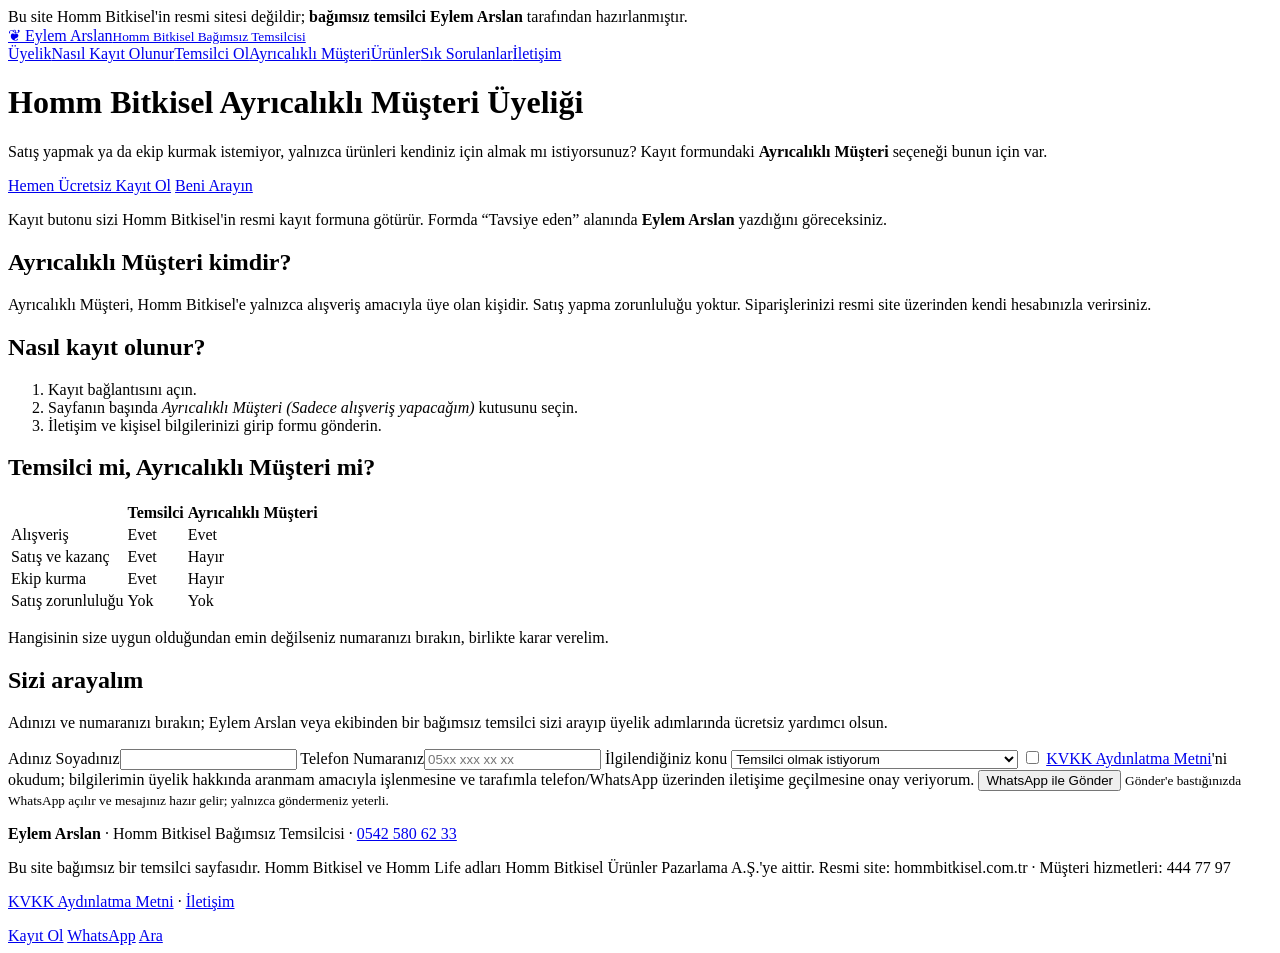
==== docs/ayricalikli-musteri/index.html @ 46316897 "Siteyi arama motorlarina ac Co-Authored-By: Claude Fable 5.2 <noreply@anthropic.com>" ====
<!doctype html>
<html lang="tr"><head>
<meta charset="utf-8"><meta name="viewport" content="width=device-width,initial-scale=1">
<title>Homm Bitkisel Ayrıcalıklı Müşteri Üyeliği Nedir? | Eylem Arslan</title>
<meta name="description" content="Satış yapmadan yalnızca alışveriş yapmak isteyenler için Homm Bitkisel Ayrıcalıklı Müşteri üyeliği: nedir, nasıl kayıt olunur, temsilcilikten farkı ne?">
<meta name="robots" content="index,follow">
<link rel="canonical" href="https://bulentarslan1453-droid.github.io/homm-bitkisel-eylem-arslan/ayricalikli-musteri/">
<meta property="og:type" content="website"><meta property="og:locale" content="tr_TR">
<meta property="og:title" content="Homm Bitkisel Ayrıcalıklı Müşteri Üyeliği Nedir? | Eylem Arslan"><meta property="og:description" content="Satış yapmadan yalnızca alışveriş yapmak isteyenler için Homm Bitkisel Ayrıcalıklı Müşteri üyeliği: nedir, nasıl kayıt olunur, temsilcilikten farkı ne?"><meta property="og:url" content="https://bulentarslan1453-droid.github.io/homm-bitkisel-eylem-arslan/ayricalikli-musteri/">
<meta name="theme-color" content="#1f5c3f">
<link rel="icon" href="/homm-bitkisel-eylem-arslan/favicon.svg" type="image/svg+xml">
<link rel="stylesheet" href="/homm-bitkisel-eylem-arslan/style.css">
<script type="application/ld+json">{"@context":"https://schema.org","@type":"BreadcrumbList","itemListElement":[{"@type":"ListItem","position":1,"name":"Üyelik","item":"https://bulentarslan1453-droid.github.io/homm-bitkisel-eylem-arslan/"},{"@type":"ListItem","position":2,"name":"Homm Bitkisel Ayrıcalıklı Müşteri Üyeliği","item":"https://bulentarslan1453-droid.github.io/homm-bitkisel-eylem-arslan/ayricalikli-musteri/"}]}</script>
</head><body>
<div class="ust">Bu site Homm Bitkisel'in resmi sitesi değildir; <b>bağımsız temsilci Eylem Arslan</b> tarafından hazırlanmıştır.</div>
<header><div class="ic">
  <a class="marka" href="/homm-bitkisel-eylem-arslan/"><span class="yaprak">❦</span> Eylem Arslan<small>Homm Bitkisel Bağımsız Temsilcisi</small></a>
  <nav><a href="/homm-bitkisel-eylem-arslan/">Üyelik</a><a href="/homm-bitkisel-eylem-arslan/homm-bitkisel-kayit/">Nasıl Kayıt Olunur</a><a href="/homm-bitkisel-eylem-arslan/homm-bitkisel-temsilci-ol/">Temsilci Ol</a><a href="/homm-bitkisel-eylem-arslan/ayricalikli-musteri/" aria-current="page">Ayrıcalıklı Müşteri</a><a href="/homm-bitkisel-eylem-arslan/homm-bitkisel-urunleri/">Ürünler</a><a href="/homm-bitkisel-eylem-arslan/sik-sorulan-sorular/">Sık Sorulanlar</a><a href="/homm-bitkisel-eylem-arslan/iletisim/">İletişim</a></nav>
</div></header>
<main><div class="ic">
<h1>Homm Bitkisel Ayrıcalıklı Müşteri Üyeliği</h1>

<p class="lead">Satış yapmak ya da ekip kurmak istemiyor, yalnızca ürünleri kendiniz için almak mı istiyorsunuz? Kayıt formundaki <b>Ayrıcalıklı Müşteri</b> seçeneği bunun için var.</p>

<div class="cta">
  <a class="btn primary" href="https://www.hommbitkisel.com.tr/yeni-kayit/HOMM903621099" rel="nofollow noopener" target="_blank">Hemen Ücretsiz Kayıt Ol</a>
  <a class="btn ghost" href="#form">Beni Arayın</a>
</div>
<p class="not">Kayıt butonu sizi Homm Bitkisel'in resmi kayıt formuna götürür. Formda “Tavsiye eden” alanında <b>Eylem Arslan</b> yazdığını göreceksiniz.</p>
<h2>Ayrıcalıklı Müşteri kimdir?</h2>
<p>Ayrıcalıklı Müşteri, Homm Bitkisel'e yalnızca alışveriş amacıyla üye olan kişidir. Satış yapma zorunluluğu yoktur. Siparişlerinizi resmi site üzerinden kendi hesabınızla verirsiniz.</p>
<h2>Nasıl kayıt olunur?</h2>
<ol class="adim">
  <li>Kayıt bağlantısını açın.</li>
  <li>Sayfanın başında <i>Ayrıcalıklı Müşteri (Sadece alışveriş yapacağım)</i> kutusunu seçin.</li>
  <li>İletişim ve kişisel bilgilerinizi girip formu gönderin.</li>
</ol>
<h2>Temsilci mi, Ayrıcalıklı Müşteri mi?</h2>
<table>
  <tr><th></th><th>Temsilci</th><th>Ayrıcalıklı Müşteri</th></tr>
  <tr><td>Alışveriş</td><td>Evet</td><td>Evet</td></tr>
  <tr><td>Satış ve kazanç</td><td>Evet</td><td>Hayır</td></tr>
  <tr><td>Ekip kurma</td><td>Evet</td><td>Hayır</td></tr>
  <tr><td>Satış zorunluluğu</td><td>Yok</td><td>Yok</td></tr>
</table>
<p>Hangisinin size uygun olduğundan emin değilseniz numaranızı bırakın, birlikte karar verelim.</p>

<section class="card form" id="form">
  <h2>Sizi arayalım</h2>
  <p>Adınızı ve numaranızı bırakın; Eylem Arslan veya ekibinden bir bağımsız temsilci sizi arayıp üyelik adımlarında ücretsiz yardımcı olsun.</p>
  <form onsubmit="return gonder(this)">
    <label>Adınız Soyadınız<input name="ad" required minlength="3" autocomplete="name"></label>
    <label>Telefon Numaranız<input name="tel" required type="tel" inputmode="tel" pattern="[0-9 +()]{10,17}" placeholder="05xx xxx xx xx" autocomplete="tel"></label>
    <label>İlgilendiğiniz konu
      <select name="konu"><option>Temsilci olmak istiyorum</option><option>Sadece indirimli alışveriş (Ayrıcalıklı Müşteri)</option><option>Bilgi almak istiyorum</option></select>
    </label>
    <label class="onay"><input type="checkbox" required> <span><a href="/homm-bitkisel-eylem-arslan/kvkk/">KVKK Aydınlatma Metni</a>'ni okudum; bilgilerimin üyelik hakkında aranmam amacıyla işlenmesine ve tarafımla telefon/WhatsApp üzerinden iletişime geçilmesine onay veriyorum.</span></label>
    <button class="btn wa" type="submit">WhatsApp ile Gönder</button>
    <small>Gönder'e bastığınızda WhatsApp açılır ve mesajınız hazır gelir; yalnızca göndermeniz yeterli.</small>
  </form>
</section>
</div></main>
<footer><div class="ic">
  <p><b>Eylem Arslan</b> · Homm Bitkisel Bağımsız Temsilcisi · <a href="tel:+905425806233">0542 580 62 33</a></p>
  <p>Bu site bağımsız bir temsilci sayfasıdır. Homm Bitkisel ve Homm Life adları Homm Bitkisel Ürünler Pazarlama A.Ş.'ye aittir. Resmi site: hommbitkisel.com.tr · Müşteri hizmetleri: 444 77 97</p>
  <p><a href="/homm-bitkisel-eylem-arslan/kvkk/">KVKK Aydınlatma Metni</a> · <a href="/homm-bitkisel-eylem-arslan/iletisim/">İletişim</a></p>
</div></footer>
<div class="alt">
  <a class="k" href="https://www.hommbitkisel.com.tr/yeni-kayit/HOMM903621099" rel="nofollow noopener" target="_blank">Kayıt Ol</a>
  <a class="w" href="https://wa.me/905425806233?text=Merhaba%2C%20Homm%20Bitkisel%20%C3%BCyeli%C4%9Fi%20hakk%C4%B1nda%20bilgi%20almak%20istiyorum." rel="nofollow noopener" target="_blank">WhatsApp</a>
  <a class="a" href="tel:+905425806233">Ara</a>
</div>
<script>
function gonder(f){
  var m='Merhaba, Homm Bitkisel üyeliği için aranmak istiyorum.\nAd Soyad: '+f.ad.value.trim()+'\nTelefon: '+f.tel.value.trim()+'\nKonu: '+f.konu.value;
  window.open('https://wa.me/905425806233?text='+encodeURIComponent(m),'_blank');
  return false;
}
</script>
</body></html>
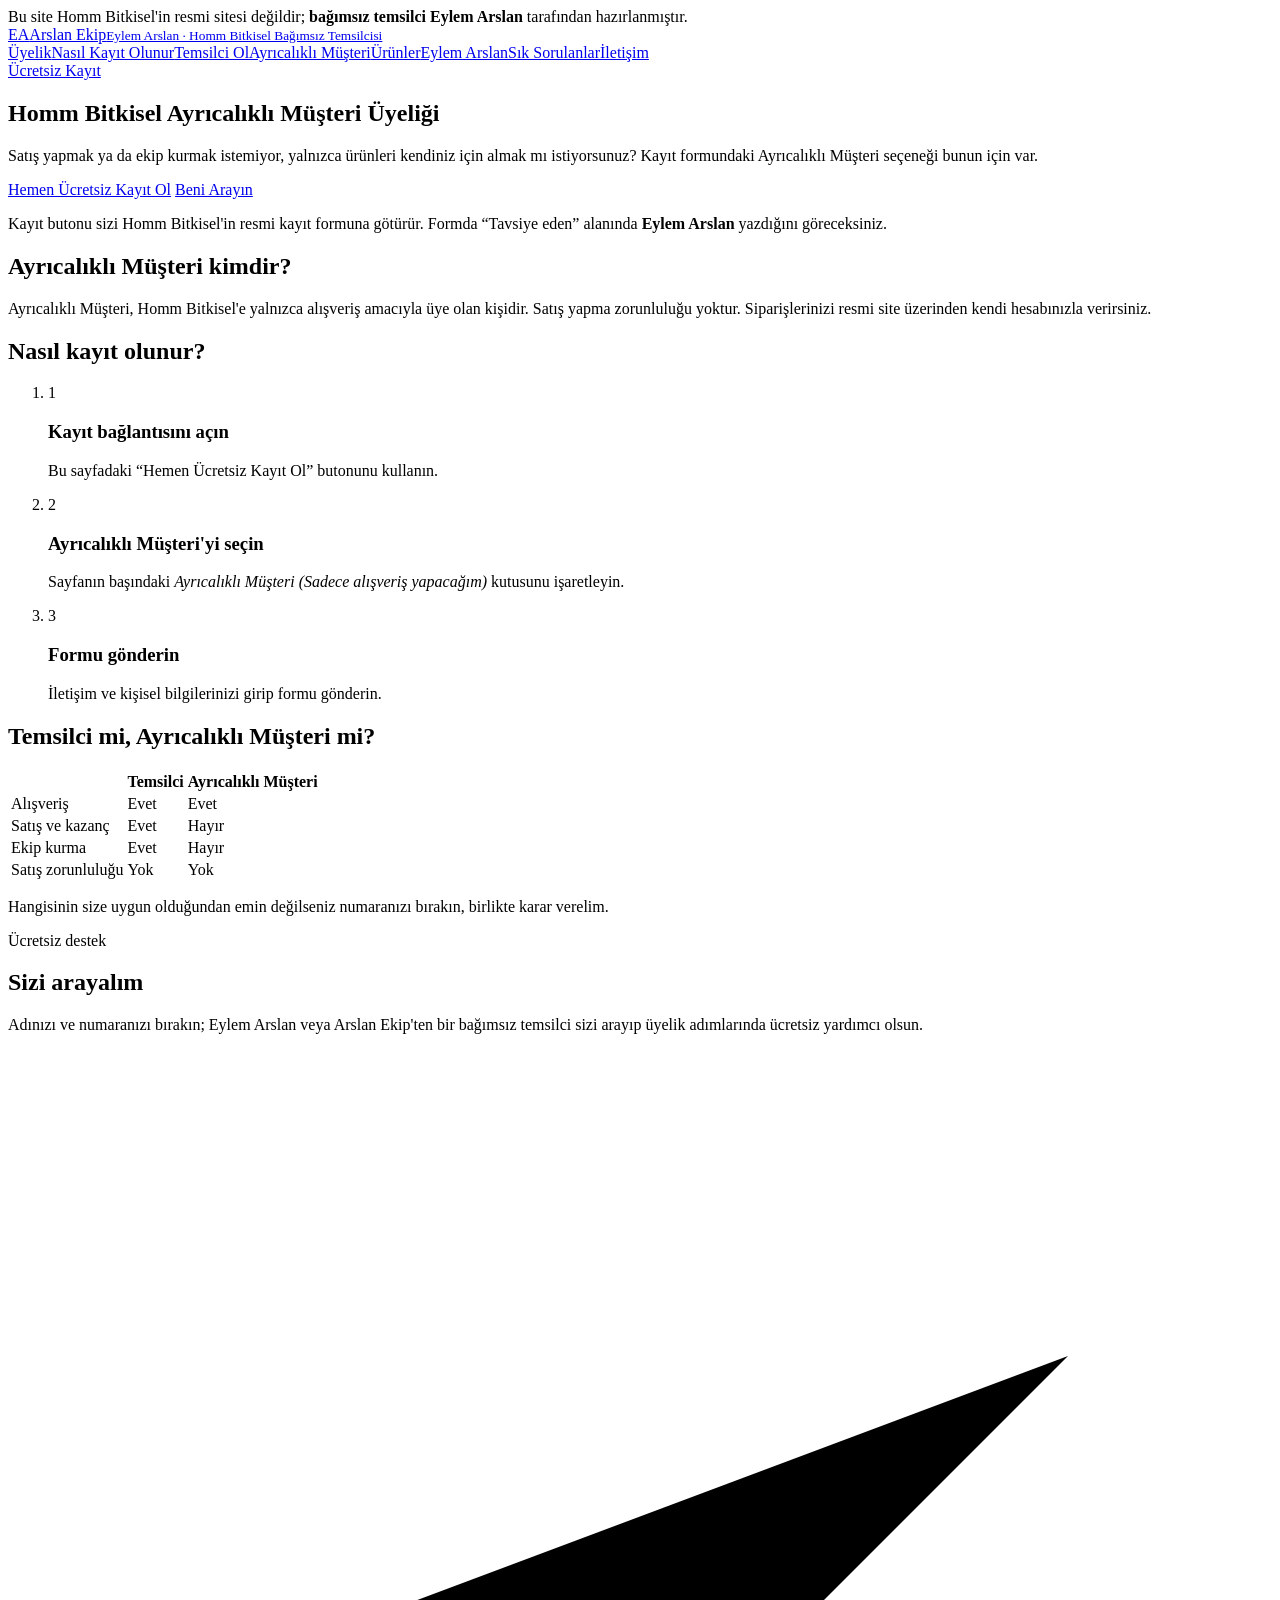
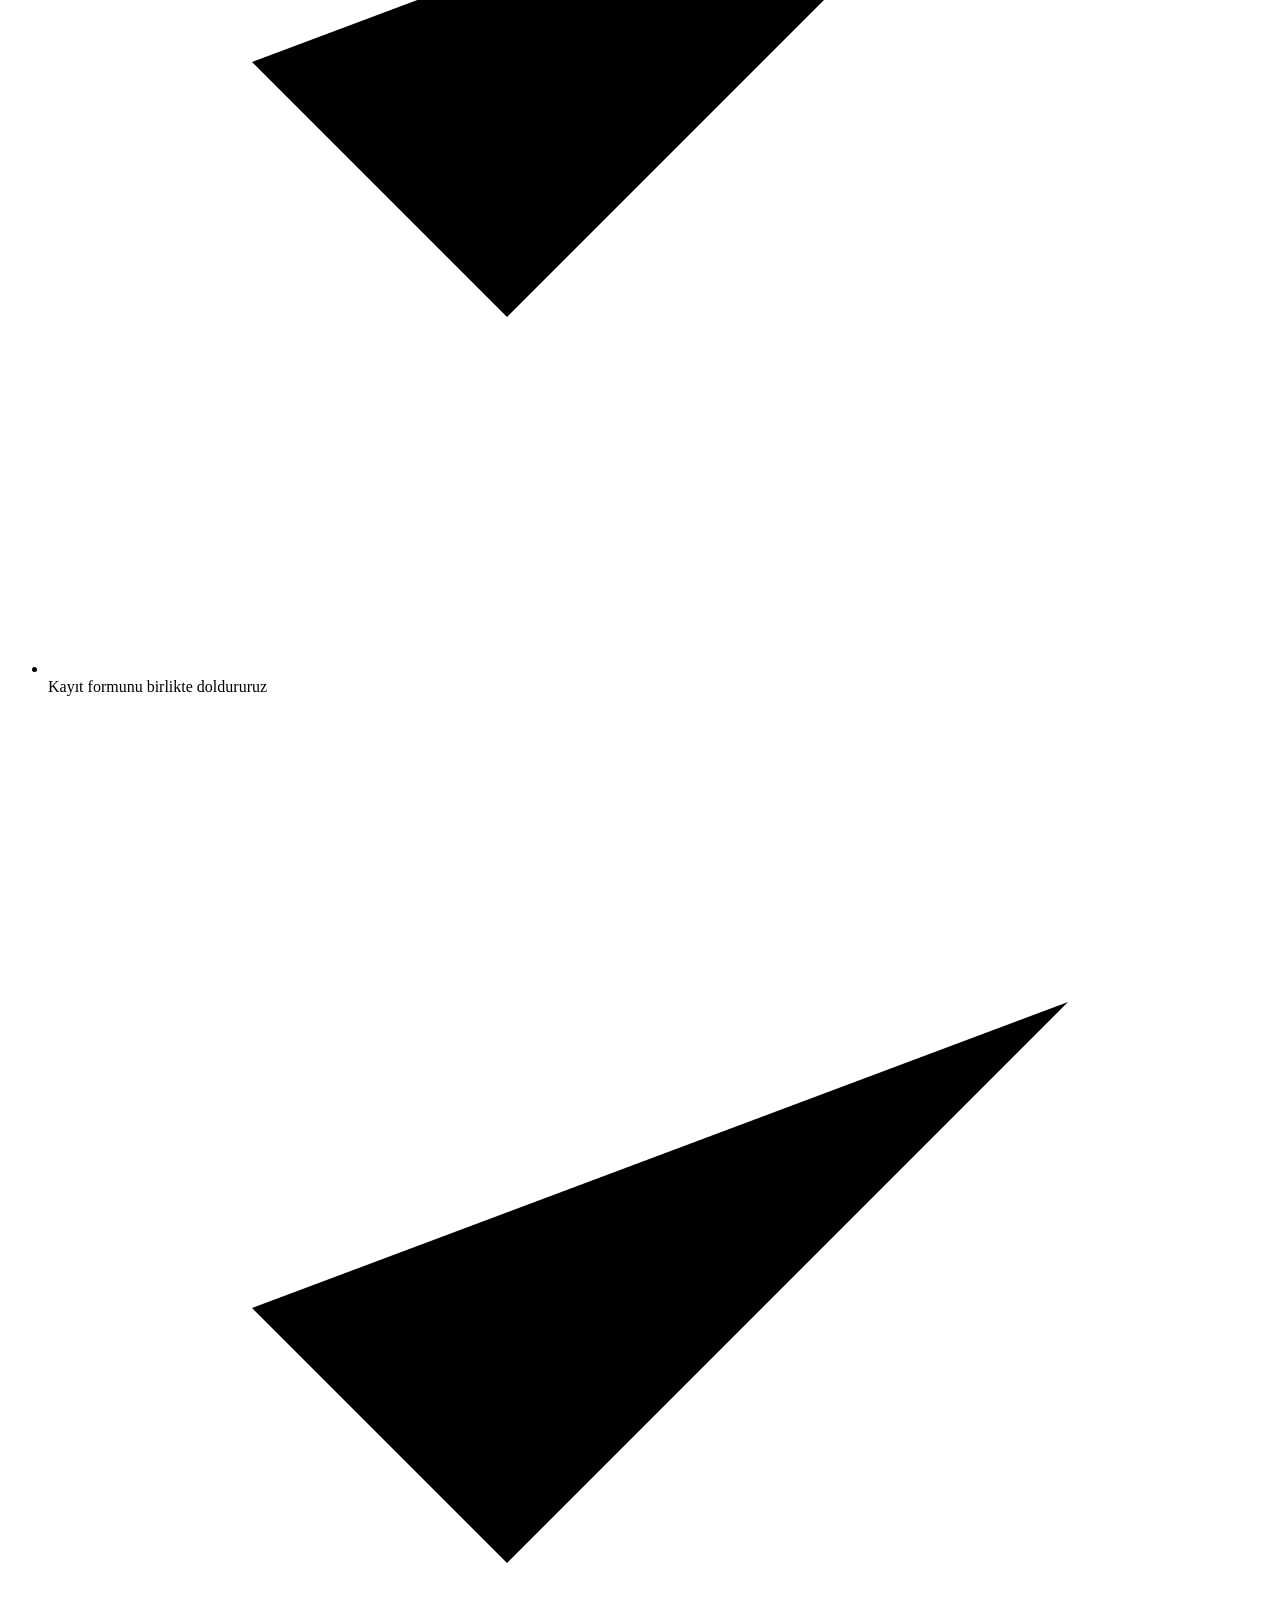
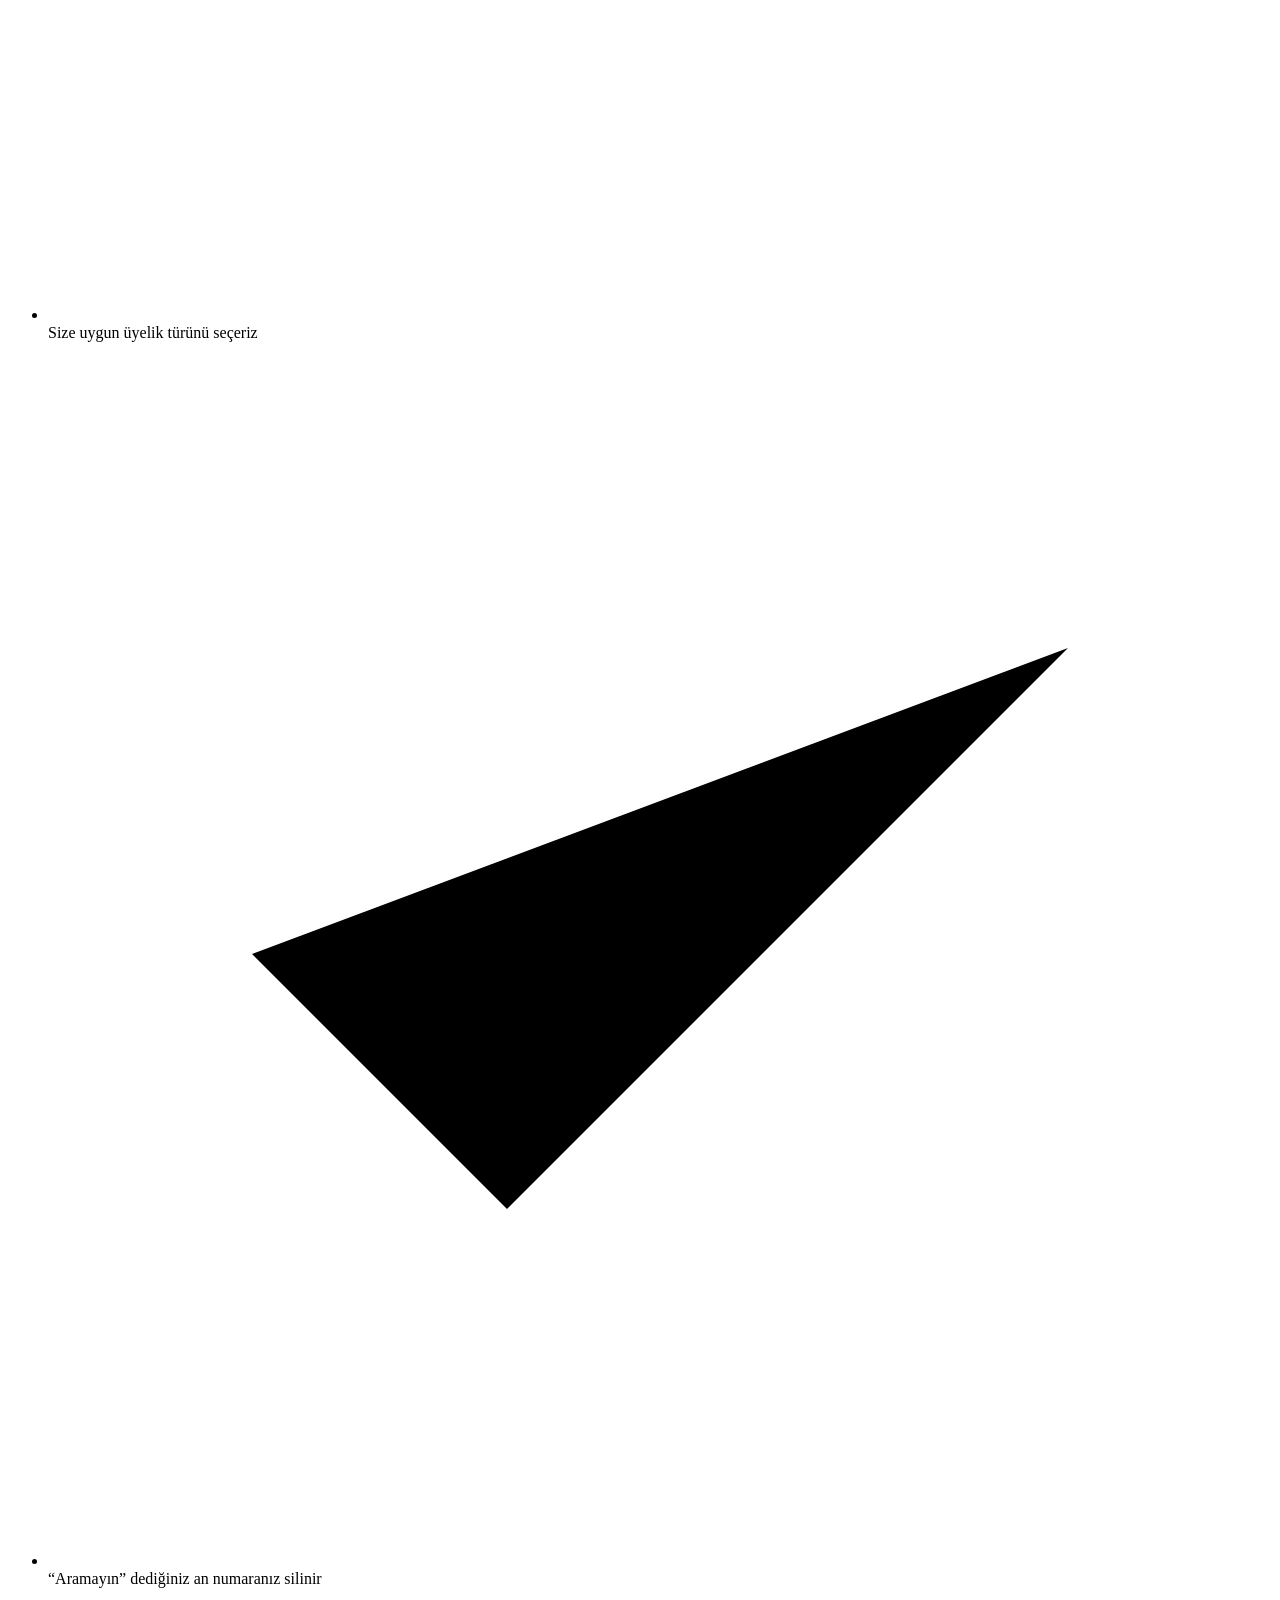
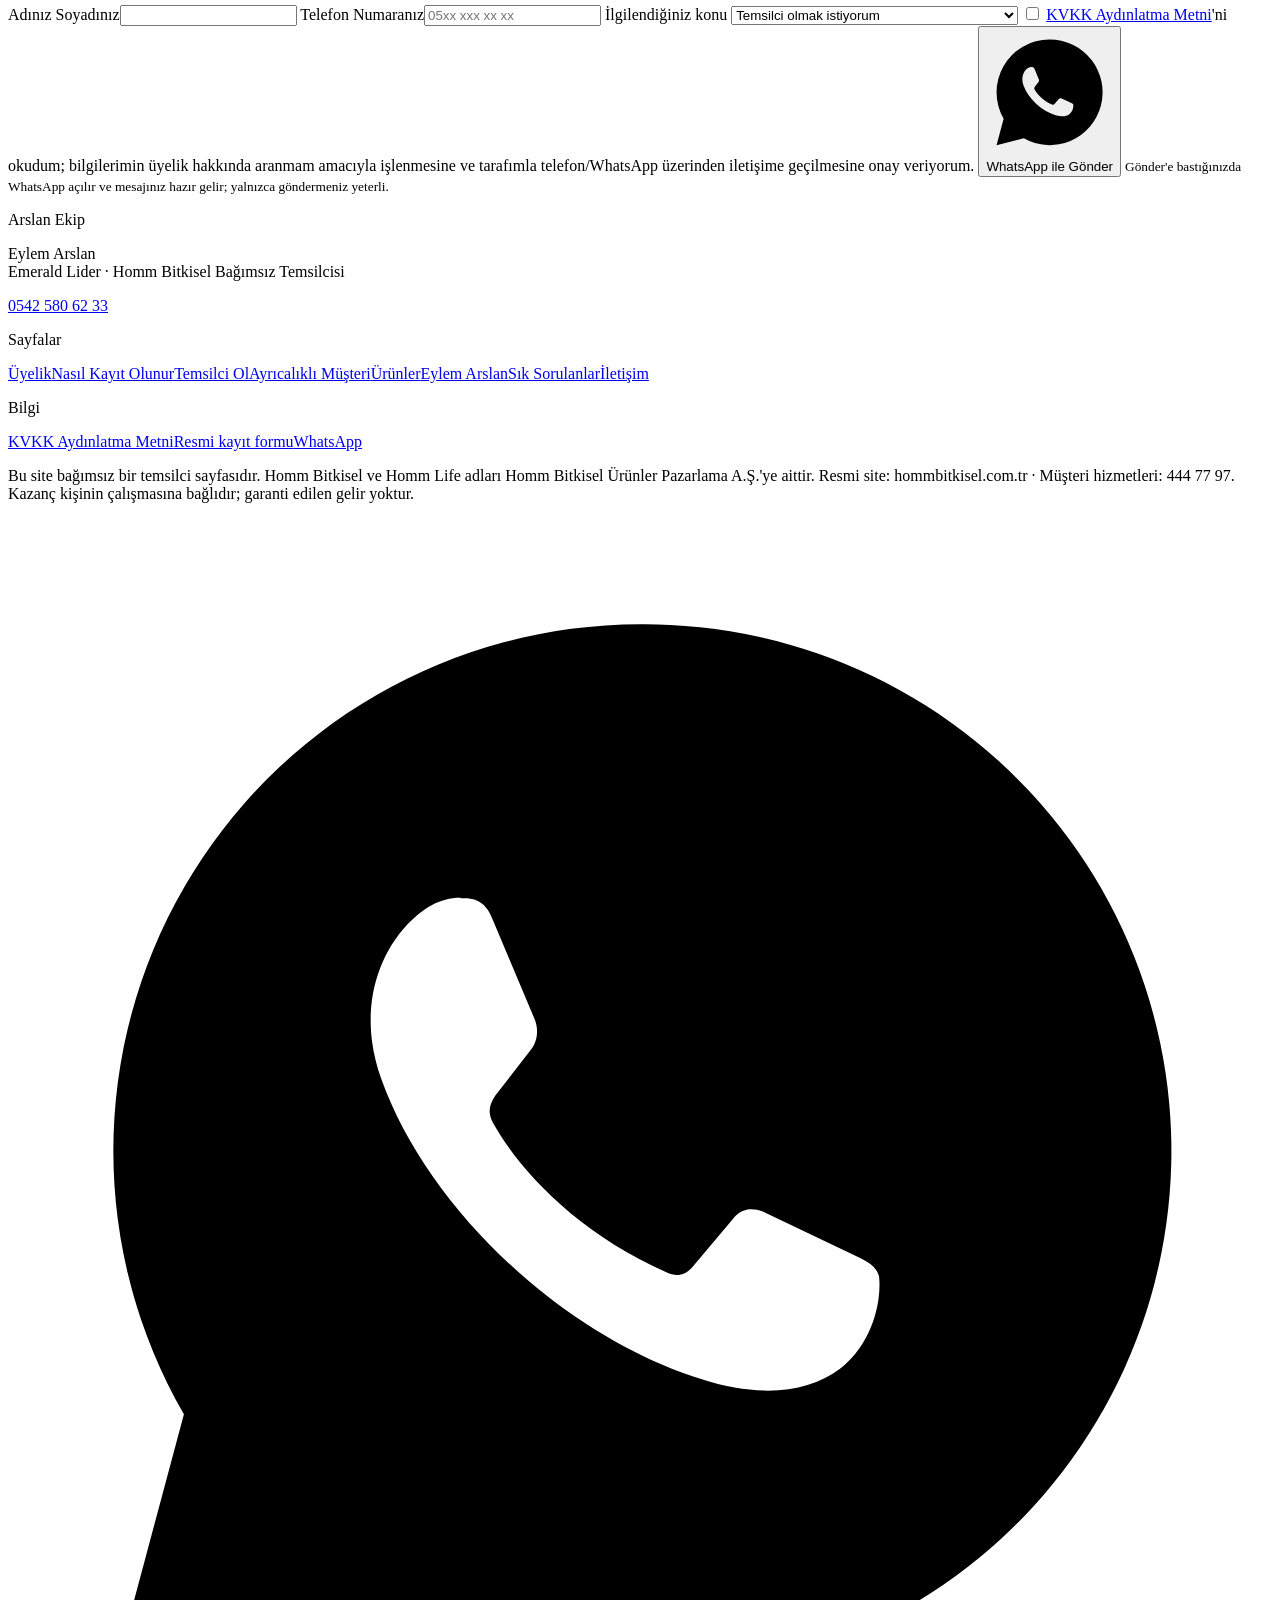
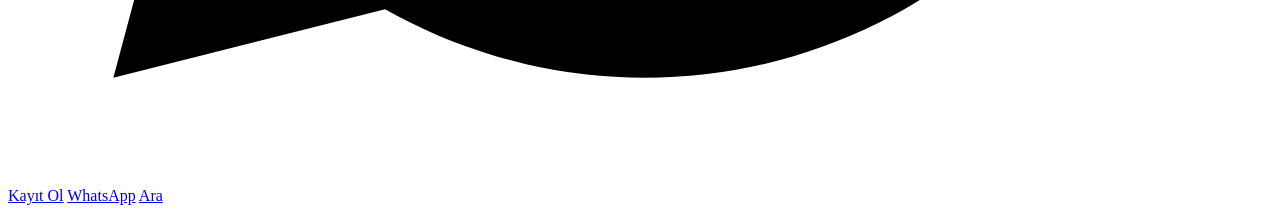
==== commit 6d4a37a8: "Yeni tasarim, gorseller ve Eylem Arslan biyografisi Co-Authored-By: Claude Fable 5.2 <noreply@anthro" ====
--- a/docs/ayricalikli-musteri/index.html
+++ b/docs/ayricalikli-musteri/index.html
@@ -7,20 +7,24 @@
 <link rel="canonical" href="https://bulentarslan1453-droid.github.io/homm-bitkisel-eylem-arslan/ayricalikli-musteri/">
 <meta property="og:type" content="website"><meta property="og:locale" content="tr_TR">
 <meta property="og:title" content="Homm Bitkisel Ayrıcalıklı Müşteri Üyeliği Nedir? | Eylem Arslan"><meta property="og:description" content="Satış yapmadan yalnızca alışveriş yapmak isteyenler için Homm Bitkisel Ayrıcalıklı Müşteri üyeliği: nedir, nasıl kayıt olunur, temsilcilikten farkı ne?"><meta property="og:url" content="https://bulentarslan1453-droid.github.io/homm-bitkisel-eylem-arslan/ayricalikli-musteri/">
-<meta name="theme-color" content="#1f5c3f">
+<meta property="og:image" content="https://bulentarslan1453-droid.github.io/homm-bitkisel-eylem-arslan/img/og.jpg"><meta name="twitter:card" content="summary_large_image">
+<meta name="theme-color" content="#17503a">
 <link rel="icon" href="/homm-bitkisel-eylem-arslan/favicon.svg" type="image/svg+xml">
+<link rel="preconnect" href="https://fonts.googleapis.com"><link rel="preconnect" href="https://fonts.gstatic.com" crossorigin>
+<link href="https://fonts.googleapis.com/css2?family=DM+Sans:opsz,wght@9..40,400;9..40,500;9..40,700&family=Playfair+Display:ital,wght@0,700;1,700&display=swap" rel="stylesheet">
 <link rel="stylesheet" href="/homm-bitkisel-eylem-arslan/style.css">
 <script type="application/ld+json">{"@context":"https://schema.org","@type":"BreadcrumbList","itemListElement":[{"@type":"ListItem","position":1,"name":"Üyelik","item":"https://bulentarslan1453-droid.github.io/homm-bitkisel-eylem-arslan/"},{"@type":"ListItem","position":2,"name":"Homm Bitkisel Ayrıcalıklı Müşteri Üyeliği","item":"https://bulentarslan1453-droid.github.io/homm-bitkisel-eylem-arslan/ayricalikli-musteri/"}]}</script>
 </head><body>
 <div class="ust">Bu site Homm Bitkisel'in resmi sitesi değildir; <b>bağımsız temsilci Eylem Arslan</b> tarafından hazırlanmıştır.</div>
 <header><div class="ic">
-  <a class="marka" href="/homm-bitkisel-eylem-arslan/"><span class="yaprak">❦</span> Eylem Arslan<small>Homm Bitkisel Bağımsız Temsilcisi</small></a>
-  <nav><a href="/homm-bitkisel-eylem-arslan/">Üyelik</a><a href="/homm-bitkisel-eylem-arslan/homm-bitkisel-kayit/">Nasıl Kayıt Olunur</a><a href="/homm-bitkisel-eylem-arslan/homm-bitkisel-temsilci-ol/">Temsilci Ol</a><a href="/homm-bitkisel-eylem-arslan/ayricalikli-musteri/" aria-current="page">Ayrıcalıklı Müşteri</a><a href="/homm-bitkisel-eylem-arslan/homm-bitkisel-urunleri/">Ürünler</a><a href="/homm-bitkisel-eylem-arslan/sik-sorulan-sorular/">Sık Sorulanlar</a><a href="/homm-bitkisel-eylem-arslan/iletisim/">İletişim</a></nav>
+  <a class="marka" href="/homm-bitkisel-eylem-arslan/"><span class="logo">EA</span><span>Arslan Ekip<small>Eylem Arslan · Homm Bitkisel Bağımsız Temsilcisi</small></span></a>
+  <nav><a href="/homm-bitkisel-eylem-arslan/">Üyelik</a><a href="/homm-bitkisel-eylem-arslan/homm-bitkisel-kayit/">Nasıl Kayıt Olunur</a><a href="/homm-bitkisel-eylem-arslan/homm-bitkisel-temsilci-ol/">Temsilci Ol</a><a href="/homm-bitkisel-eylem-arslan/ayricalikli-musteri/" aria-current="page">Ayrıcalıklı Müşteri</a><a href="/homm-bitkisel-eylem-arslan/homm-bitkisel-urunleri/">Ürünler</a><a href="/homm-bitkisel-eylem-arslan/eylem-arslan/">Eylem Arslan</a><a href="/homm-bitkisel-eylem-arslan/sik-sorulan-sorular/">Sık Sorulanlar</a><a href="/homm-bitkisel-eylem-arslan/iletisim/">İletişim</a></nav>
+  <a class="btn primary kucuk" href="https://www.hommbitkisel.com.tr/yeni-kayit/HOMM903621099" rel="nofollow noopener" target="_blank">Ücretsiz Kayıt</a>
 </div></header>
-<main><div class="ic">
-<h1>Homm Bitkisel Ayrıcalıklı Müşteri Üyeliği</h1>
+<main>
+<section class="sayfabas"><div class="ic dar"><h1>Homm Bitkisel Ayrıcalıklı Müşteri Üyeliği</h1><p class="lead">Satış yapmak ya da ekip kurmak istemiyor, yalnızca ürünleri kendiniz için almak mı istiyorsunuz? Kayıt formundaki Ayrıcalıklı Müşteri seçeneği bunun için var.</p></div></section>
+<div class="ic dar govde">
 
-<p class="lead">Satış yapmak ya da ekip kurmak istemiyor, yalnızca ürünleri kendiniz için almak mı istiyorsunuz? Kayıt formundaki <b>Ayrıcalıklı Müşteri</b> seçeneği bunun için var.</p>
 
 <div class="cta">
   <a class="btn primary" href="https://www.hommbitkisel.com.tr/yeni-kayit/HOMM903621099" rel="nofollow noopener" target="_blank">Hemen Ücretsiz Kayıt Ol</a>
@@ -30,24 +34,32 @@
 <h2>Ayrıcalıklı Müşteri kimdir?</h2>
 <p>Ayrıcalıklı Müşteri, Homm Bitkisel'e yalnızca alışveriş amacıyla üye olan kişidir. Satış yapma zorunluluğu yoktur. Siparişlerinizi resmi site üzerinden kendi hesabınızla verirsiniz.</p>
 <h2>Nasıl kayıt olunur?</h2>
-<ol class="adim">
-  <li>Kayıt bağlantısını açın.</li>
-  <li>Sayfanın başında <i>Ayrıcalıklı Müşteri (Sadece alışveriş yapacağım)</i> kutusunu seçin.</li>
-  <li>İletişim ve kişisel bilgilerinizi girip formu gönderin.</li>
+<ol class="adimlar">
+  <li><span>1</span><div><h3>Kayıt bağlantısını açın</h3><p>Bu sayfadaki “Hemen Ücretsiz Kayıt Ol” butonunu kullanın.</p></div></li>
+  <li><span>2</span><div><h3>Ayrıcalıklı Müşteri'yi seçin</h3><p>Sayfanın başındaki <i>Ayrıcalıklı Müşteri (Sadece alışveriş yapacağım)</i> kutusunu işaretleyin.</p></div></li>
+  <li><span>3</span><div><h3>Formu gönderin</h3><p>İletişim ve kişisel bilgilerinizi girip formu gönderin.</p></div></li>
 </ol>
 <h2>Temsilci mi, Ayrıcalıklı Müşteri mi?</h2>
-<table>
+<div class="tablo"><table>
   <tr><th></th><th>Temsilci</th><th>Ayrıcalıklı Müşteri</th></tr>
   <tr><td>Alışveriş</td><td>Evet</td><td>Evet</td></tr>
   <tr><td>Satış ve kazanç</td><td>Evet</td><td>Hayır</td></tr>
   <tr><td>Ekip kurma</td><td>Evet</td><td>Hayır</td></tr>
   <tr><td>Satış zorunluluğu</td><td>Yok</td><td>Yok</td></tr>
-</table>
+</table></div>
 <p>Hangisinin size uygun olduğundan emin değilseniz numaranızı bırakın, birlikte karar verelim.</p>
 
-<section class="card form" id="form">
-  <h2>Sizi arayalım</h2>
-  <p>Adınızı ve numaranızı bırakın; Eylem Arslan veya ekibinden bir bağımsız temsilci sizi arayıp üyelik adımlarında ücretsiz yardımcı olsun.</p>
+<section class="formkart" id="form">
+  <div class="formsol">
+    <span class="rozet">Ücretsiz destek</span>
+    <h2>Sizi arayalım</h2>
+    <p>Adınızı ve numaranızı bırakın; Eylem Arslan veya Arslan Ekip'ten bir bağımsız temsilci sizi arayıp üyelik adımlarında ücretsiz yardımcı olsun.</p>
+    <ul class="tik">
+      <li><svg viewBox="0 0 24 24"><path d="M20 6L9 17l-5-5"/></svg>Kayıt formunu birlikte doldururuz</li>
+      <li><svg viewBox="0 0 24 24"><path d="M20 6L9 17l-5-5"/></svg>Size uygun üyelik türünü seçeriz</li>
+      <li><svg viewBox="0 0 24 24"><path d="M20 6L9 17l-5-5"/></svg>“Aramayın” dediğiniz an numaranız silinir</li>
+    </ul>
+  </div>
   <form onsubmit="return gonder(this)">
     <label>Adınız Soyadınız<input name="ad" required minlength="3" autocomplete="name"></label>
     <label>Telefon Numaranız<input name="tel" required type="tel" inputmode="tel" pattern="[0-9 +()]{10,17}" placeholder="05xx xxx xx xx" autocomplete="tel"></label>
@@ -55,16 +67,21 @@
       <select name="konu"><option>Temsilci olmak istiyorum</option><option>Sadece indirimli alışveriş (Ayrıcalıklı Müşteri)</option><option>Bilgi almak istiyorum</option></select>
     </label>
     <label class="onay"><input type="checkbox" required> <span><a href="/homm-bitkisel-eylem-arslan/kvkk/">KVKK Aydınlatma Metni</a>'ni okudum; bilgilerimin üyelik hakkında aranmam amacıyla işlenmesine ve tarafımla telefon/WhatsApp üzerinden iletişime geçilmesine onay veriyorum.</span></label>
-    <button class="btn wa" type="submit">WhatsApp ile Gönder</button>
+    <button class="btn wa" type="submit"><svg viewBox="0 0 24 24" class="dolu"><path fill-rule="evenodd" d="M12 2a10 10 0 00-8.66 15L2 22l5.16-1.3A10 10 0 1012 2zM8.6 7.2c.2 0 .45 0 .6.4l.8 1.9c.08.2.05.4-.05.55l-.7.9c-.1.15-.15.3-.05.5.5.9 1.6 2.1 3.3 2.85.2.1.35.05.48-.08l.8-.95c.15-.18.35-.2.55-.12l1.85.88c.2.1.33.2.36.36.05.5-.15 1.3-.75 1.75-.6.45-1.5.55-2.6.2-2.6-.8-5.2-3.2-6.1-5.7-.4-1.1-.2-2.2.5-2.95.3-.3.6-.5 1-.5z"/></svg>WhatsApp ile Gönder</button>
     <small>Gönder'e bastığınızda WhatsApp açılır ve mesajınız hazır gelir; yalnızca göndermeniz yeterli.</small>
   </form>
 </section>
-</div></main>
+</div>
+</main>
 <footer><div class="ic">
-  <p><b>Eylem Arslan</b> · Homm Bitkisel Bağımsız Temsilcisi · <a href="tel:+905425806233">0542 580 62 33</a></p>
-  <p>Bu site bağımsız bir temsilci sayfasıdır. Homm Bitkisel ve Homm Life adları Homm Bitkisel Ürünler Pazarlama A.Ş.'ye aittir. Resmi site: hommbitkisel.com.tr · Müşteri hizmetleri: 444 77 97</p>
-  <p><a href="/homm-bitkisel-eylem-arslan/kvkk/">KVKK Aydınlatma Metni</a> · <a href="/homm-bitkisel-eylem-arslan/iletisim/">İletişim</a></p>
+  <div class="fgrid">
+    <div><p class="fmarka">Arslan Ekip</p><p>Eylem Arslan<br>Emerald Lider · Homm Bitkisel Bağımsız Temsilcisi</p><p><a href="tel:+905425806233">0542 580 62 33</a></p></div>
+    <div><p class="fbas">Sayfalar</p><a href="/homm-bitkisel-eylem-arslan/">Üyelik</a><a href="/homm-bitkisel-eylem-arslan/homm-bitkisel-kayit/">Nasıl Kayıt Olunur</a><a href="/homm-bitkisel-eylem-arslan/homm-bitkisel-temsilci-ol/">Temsilci Ol</a><a href="/homm-bitkisel-eylem-arslan/ayricalikli-musteri/">Ayrıcalıklı Müşteri</a><a href="/homm-bitkisel-eylem-arslan/homm-bitkisel-urunleri/">Ürünler</a><a href="/homm-bitkisel-eylem-arslan/eylem-arslan/">Eylem Arslan</a><a href="/homm-bitkisel-eylem-arslan/sik-sorulan-sorular/">Sık Sorulanlar</a><a href="/homm-bitkisel-eylem-arslan/iletisim/">İletişim</a></div>
+    <div><p class="fbas">Bilgi</p><a href="/homm-bitkisel-eylem-arslan/kvkk/">KVKK Aydınlatma Metni</a><a href="https://www.hommbitkisel.com.tr/yeni-kayit/HOMM903621099" rel="nofollow noopener" target="_blank">Resmi kayıt formu</a><a href="https://wa.me/905425806233?text=Merhaba%2C%20Homm%20Bitkisel%20%C3%BCyeli%C4%9Fi%20hakk%C4%B1nda%20bilgi%20almak%20istiyorum." rel="nofollow noopener" target="_blank">WhatsApp</a></div>
+  </div>
+  <p class="yasal">Bu site bağımsız bir temsilci sayfasıdır. Homm Bitkisel ve Homm Life adları Homm Bitkisel Ürünler Pazarlama A.Ş.'ye aittir. Resmi site: hommbitkisel.com.tr · Müşteri hizmetleri: 444 77 97. Kazanç kişinin çalışmasına bağlıdır; garanti edilen gelir yoktur.</p>
 </div></footer>
+<a class="wayuzen" href="https://wa.me/905425806233?text=Merhaba%2C%20Homm%20Bitkisel%20%C3%BCyeli%C4%9Fi%20hakk%C4%B1nda%20bilgi%20almak%20istiyorum." rel="nofollow noopener" target="_blank" aria-label="WhatsApp'tan yazın"><svg viewBox="0 0 24 24" class="dolu"><path fill-rule="evenodd" d="M12 2a10 10 0 00-8.66 15L2 22l5.16-1.3A10 10 0 1012 2zM8.6 7.2c.2 0 .45 0 .6.4l.8 1.9c.08.2.05.4-.05.55l-.7.9c-.1.15-.15.3-.05.5.5.9 1.6 2.1 3.3 2.85.2.1.35.05.48-.08l.8-.95c.15-.18.35-.2.55-.12l1.85.88c.2.1.33.2.36.36.05.5-.15 1.3-.75 1.75-.6.45-1.5.55-2.6.2-2.6-.8-5.2-3.2-6.1-5.7-.4-1.1-.2-2.2.5-2.95.3-.3.6-.5 1-.5z"/></svg></a>
 <div class="alt">
   <a class="k" href="https://www.hommbitkisel.com.tr/yeni-kayit/HOMM903621099" rel="nofollow noopener" target="_blank">Kayıt Ol</a>
   <a class="w" href="https://wa.me/905425806233?text=Merhaba%2C%20Homm%20Bitkisel%20%C3%BCyeli%C4%9Fi%20hakk%C4%B1nda%20bilgi%20almak%20istiyorum." rel="nofollow noopener" target="_blank">WhatsApp</a>
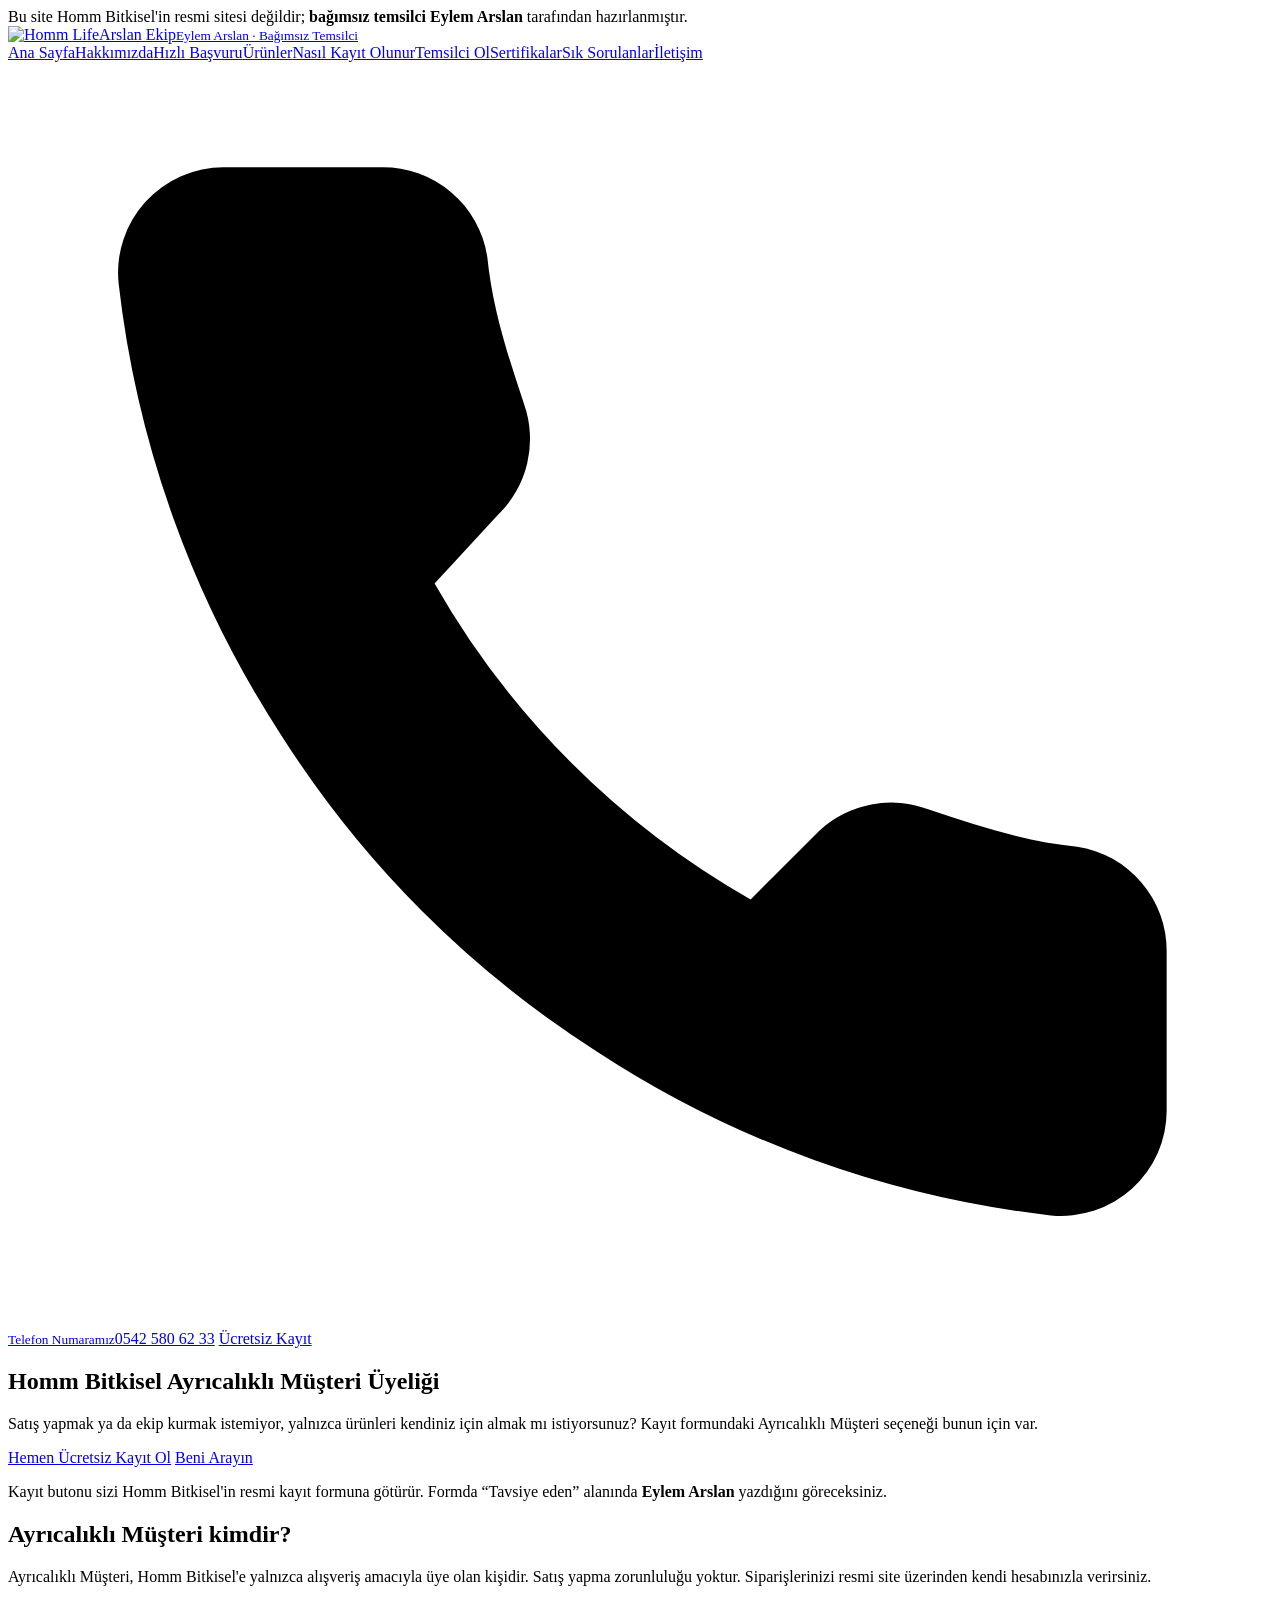
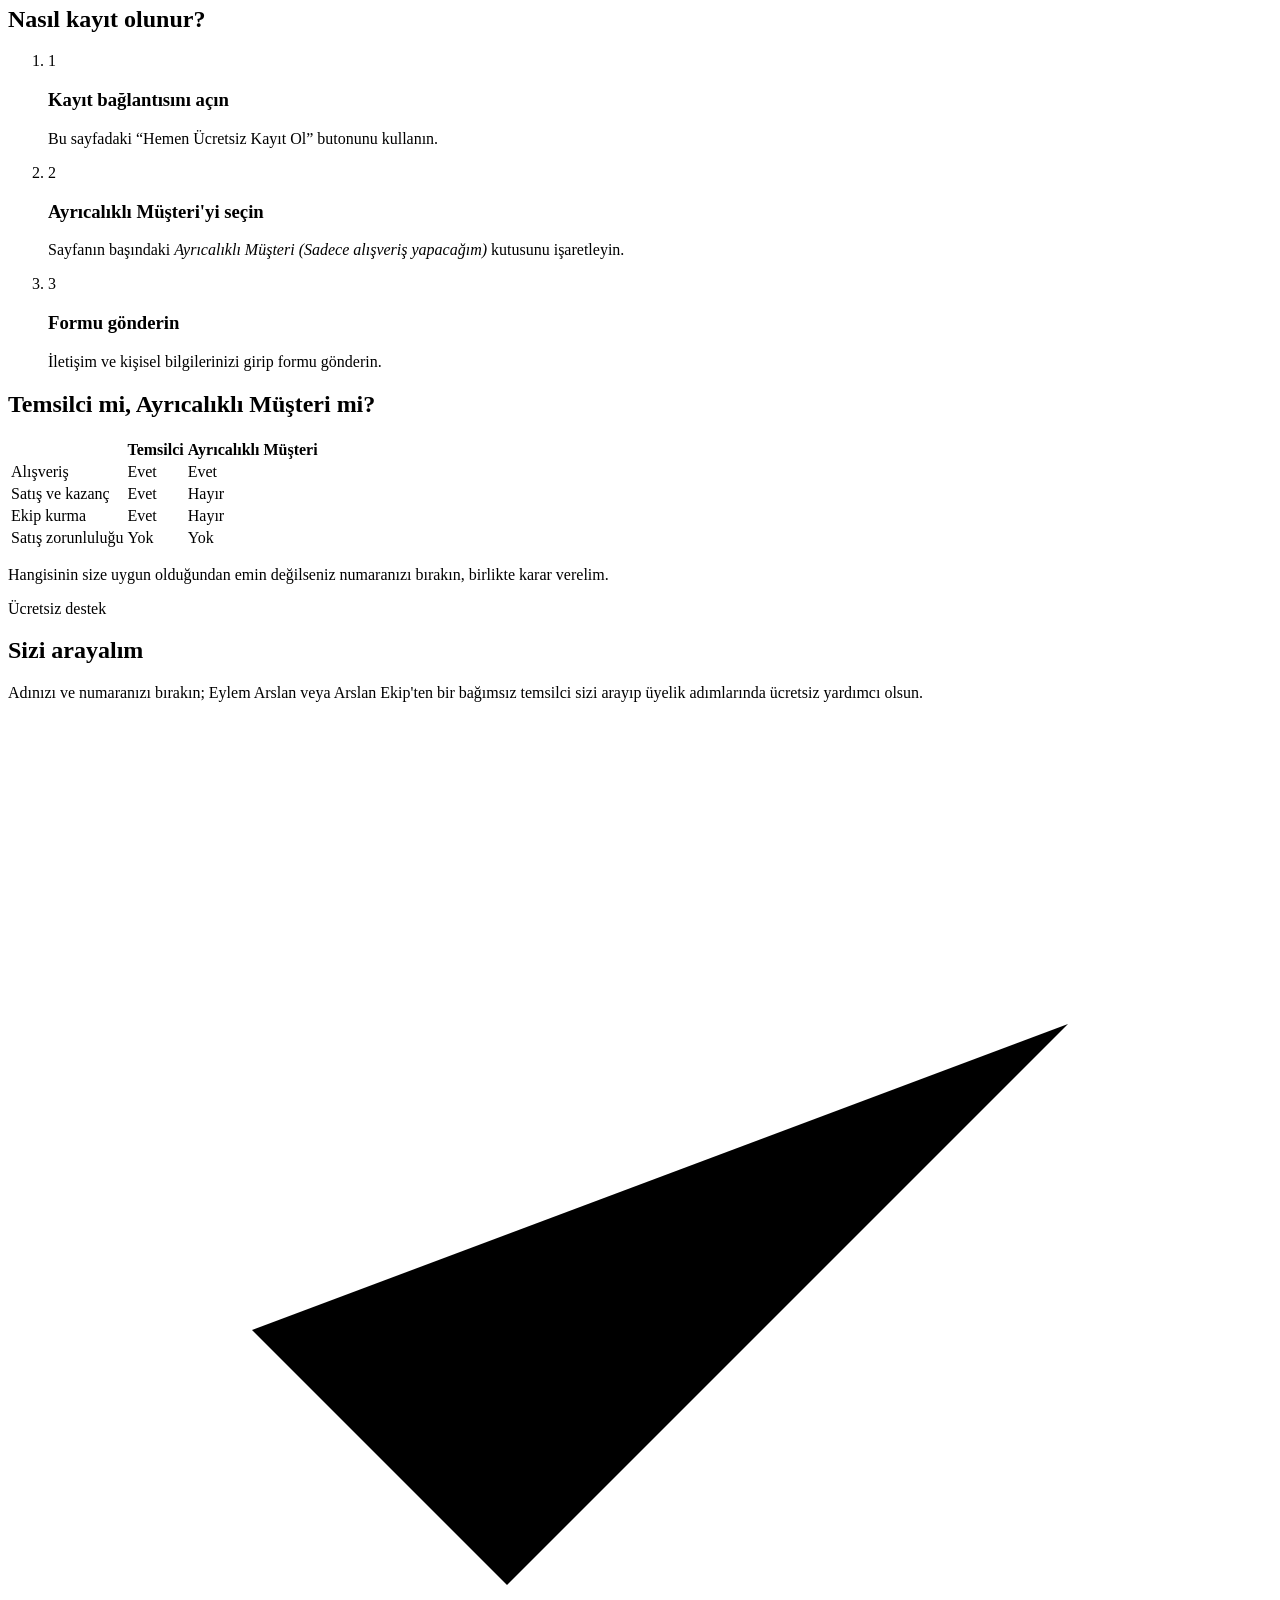
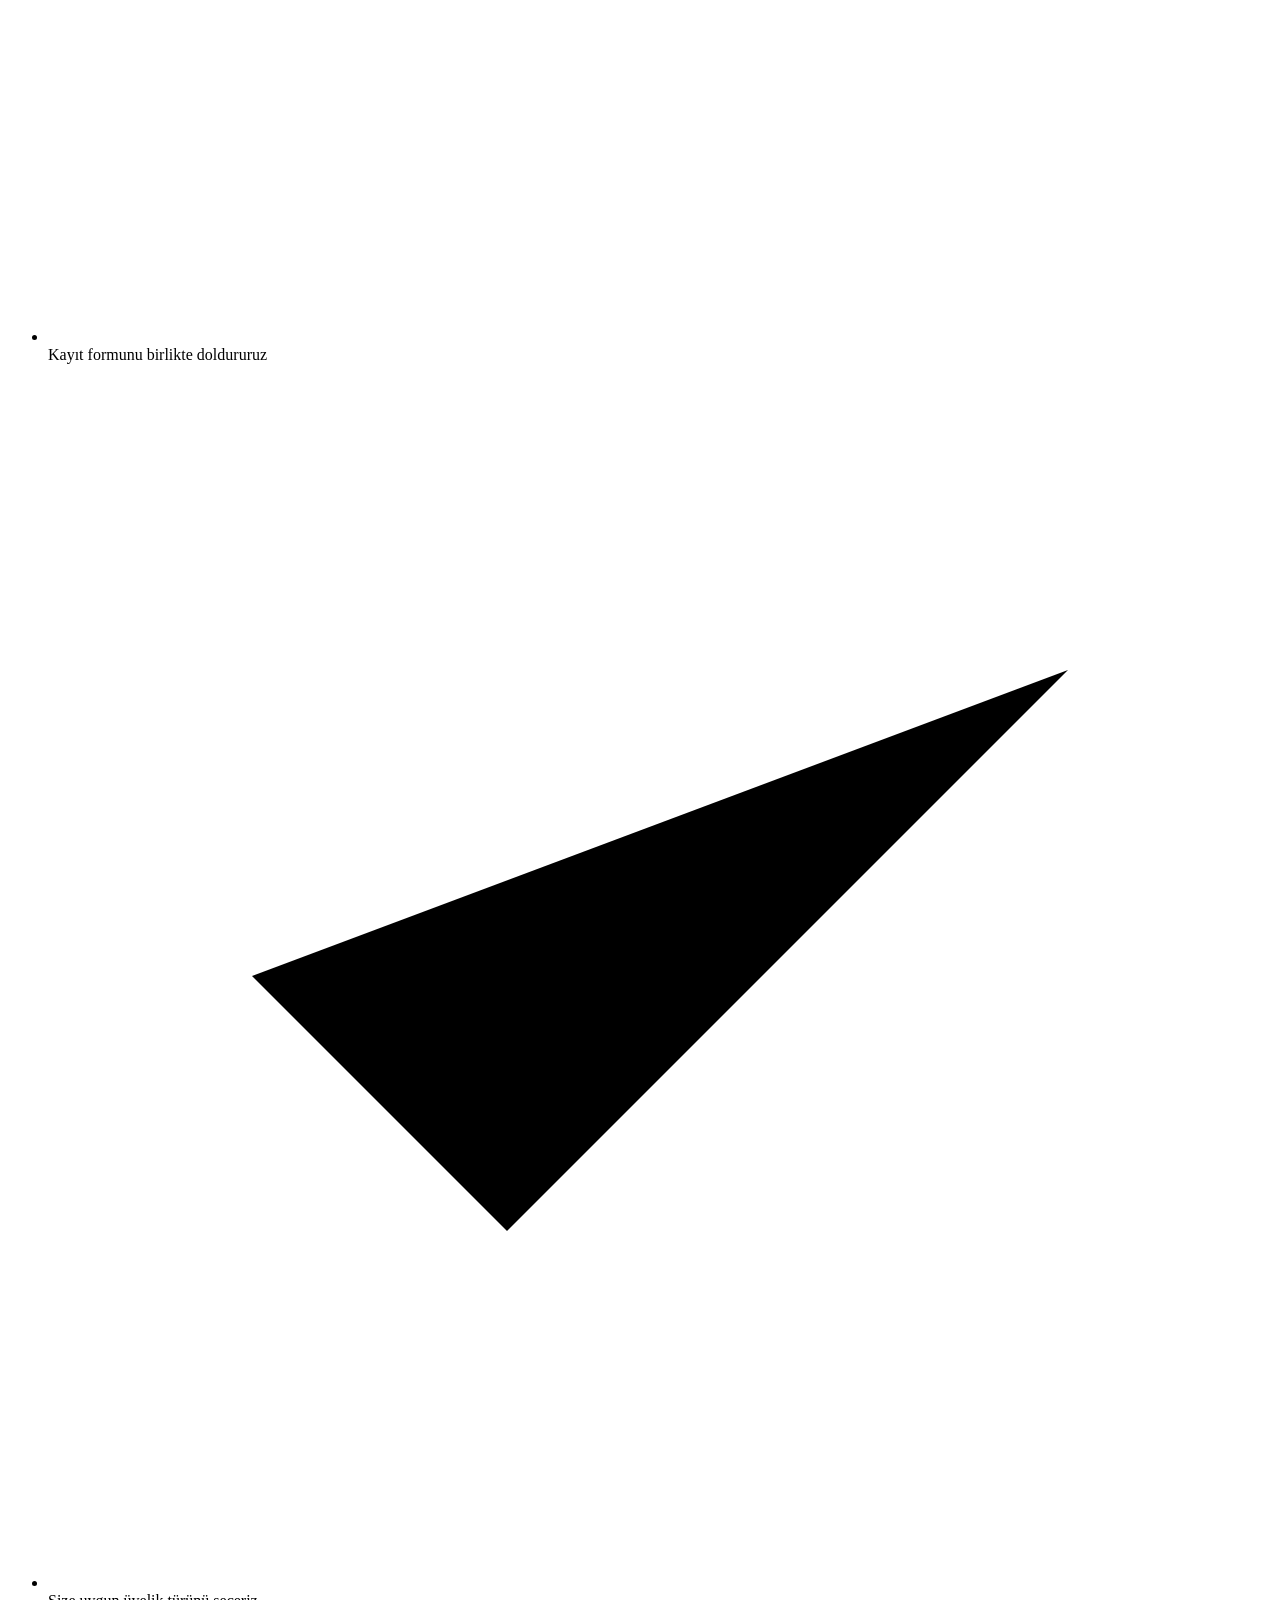
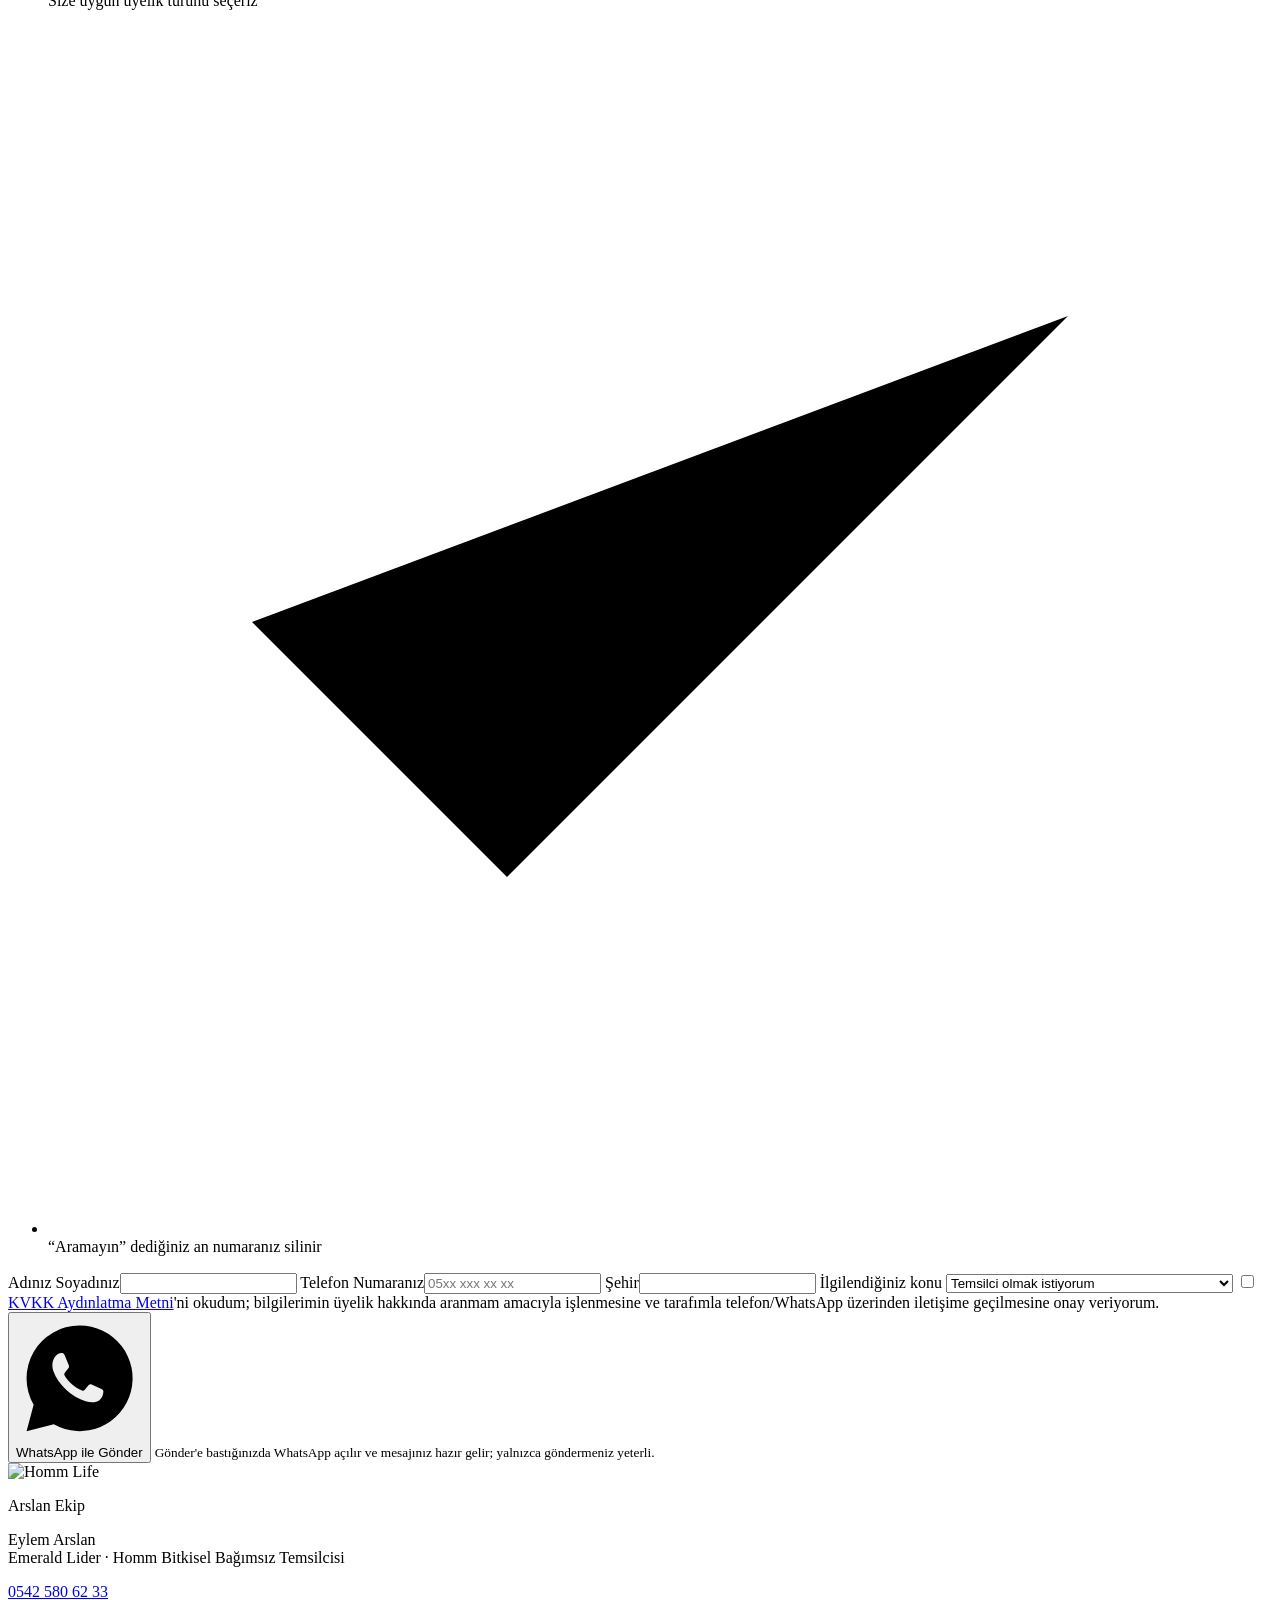
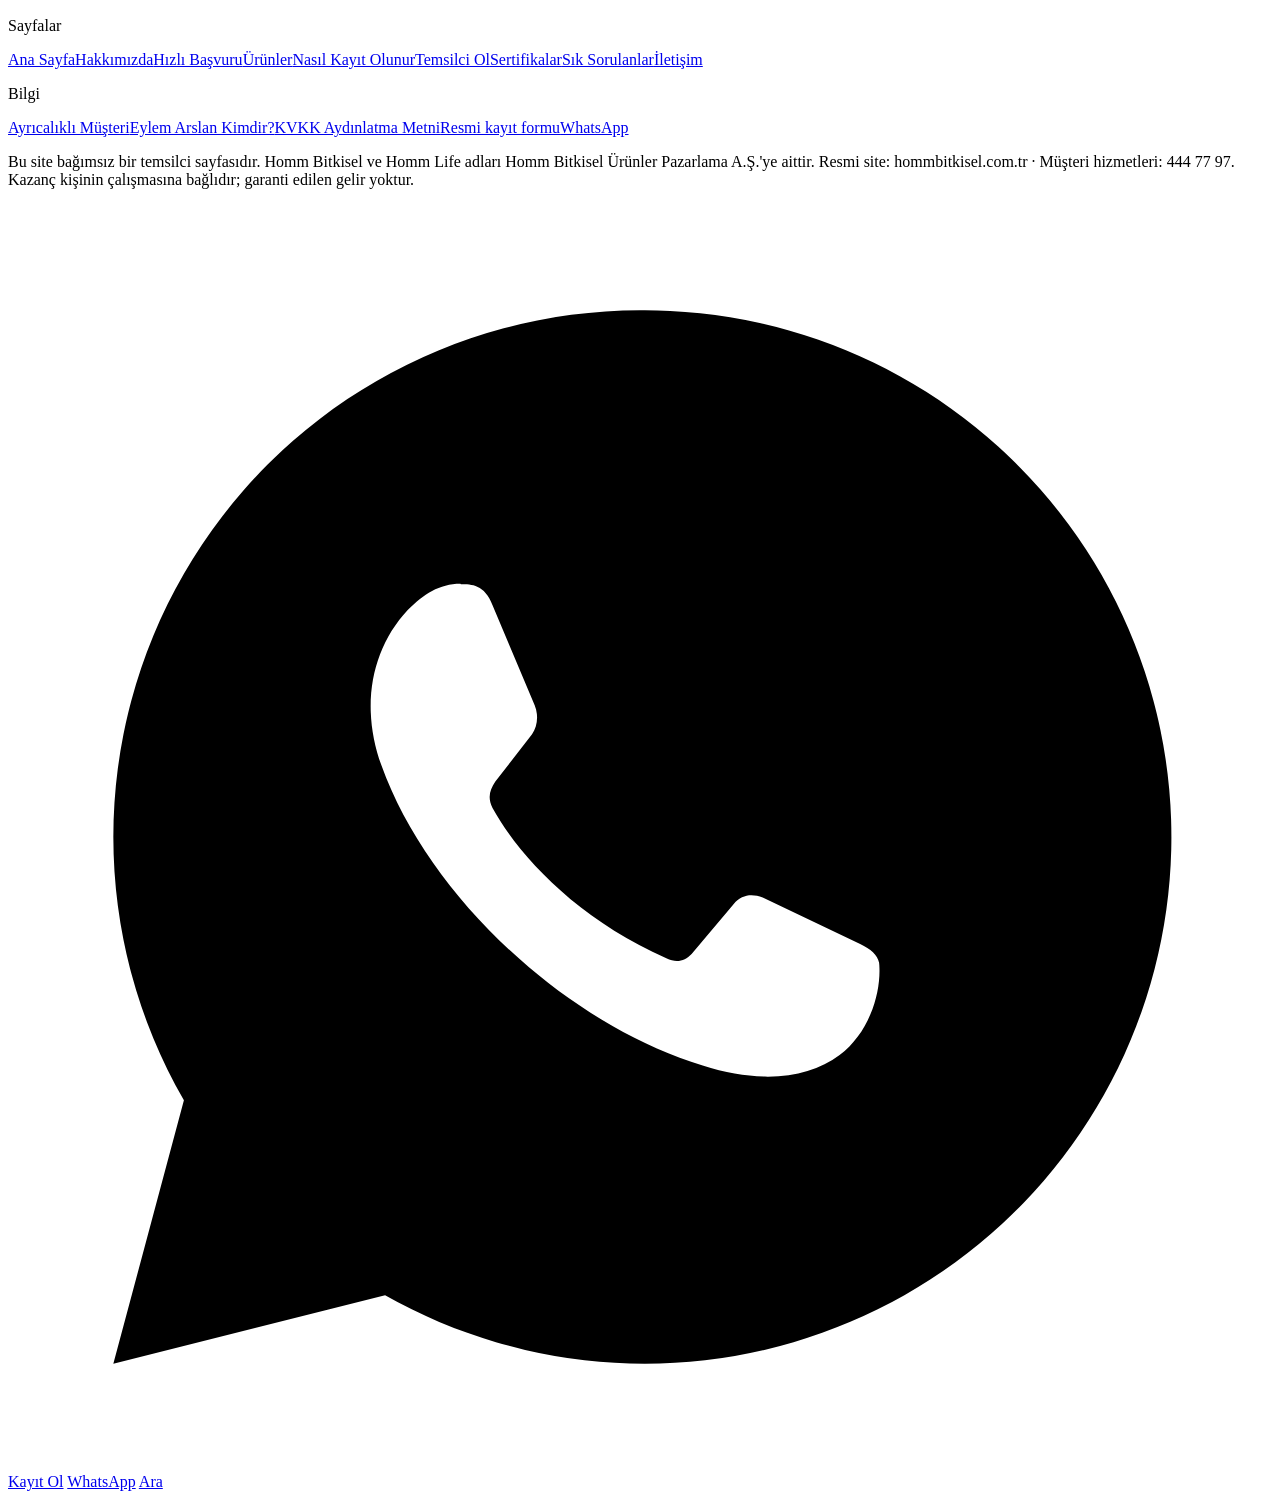
==== commit 0b271923: "Homm renkleri, logo, urun gorselleri, yeni sayfalar Co-Authored-By: Claude Fable 5.2 <noreply@anthro" ====
--- a/docs/ayricalikli-musteri/index.html
+++ b/docs/ayricalikli-musteri/index.html
@@ -8,7 +8,7 @@
 <meta property="og:type" content="website"><meta property="og:locale" content="tr_TR">
 <meta property="og:title" content="Homm Bitkisel Ayrıcalıklı Müşteri Üyeliği Nedir? | Eylem Arslan"><meta property="og:description" content="Satış yapmadan yalnızca alışveriş yapmak isteyenler için Homm Bitkisel Ayrıcalıklı Müşteri üyeliği: nedir, nasıl kayıt olunur, temsilcilikten farkı ne?"><meta property="og:url" content="https://bulentarslan1453-droid.github.io/homm-bitkisel-eylem-arslan/ayricalikli-musteri/">
 <meta property="og:image" content="https://bulentarslan1453-droid.github.io/homm-bitkisel-eylem-arslan/img/og.jpg"><meta name="twitter:card" content="summary_large_image">
-<meta name="theme-color" content="#17503a">
+<meta name="theme-color" content="#50b6bb">
 <link rel="icon" href="/homm-bitkisel-eylem-arslan/favicon.svg" type="image/svg+xml">
 <link rel="preconnect" href="https://fonts.googleapis.com"><link rel="preconnect" href="https://fonts.gstatic.com" crossorigin>
 <link href="https://fonts.googleapis.com/css2?family=DM+Sans:opsz,wght@9..40,400;9..40,500;9..40,700&family=Playfair+Display:ital,wght@0,700;1,700&display=swap" rel="stylesheet">
@@ -17,8 +17,9 @@
 </head><body>
 <div class="ust">Bu site Homm Bitkisel'in resmi sitesi değildir; <b>bağımsız temsilci Eylem Arslan</b> tarafından hazırlanmıştır.</div>
 <header><div class="ic">
-  <a class="marka" href="/homm-bitkisel-eylem-arslan/"><span class="logo">EA</span><span>Arslan Ekip<small>Eylem Arslan · Homm Bitkisel Bağımsız Temsilcisi</small></span></a>
-  <nav><a href="/homm-bitkisel-eylem-arslan/">Üyelik</a><a href="/homm-bitkisel-eylem-arslan/homm-bitkisel-kayit/">Nasıl Kayıt Olunur</a><a href="/homm-bitkisel-eylem-arslan/homm-bitkisel-temsilci-ol/">Temsilci Ol</a><a href="/homm-bitkisel-eylem-arslan/ayricalikli-musteri/" aria-current="page">Ayrıcalıklı Müşteri</a><a href="/homm-bitkisel-eylem-arslan/homm-bitkisel-urunleri/">Ürünler</a><a href="/homm-bitkisel-eylem-arslan/eylem-arslan/">Eylem Arslan</a><a href="/homm-bitkisel-eylem-arslan/sik-sorulan-sorular/">Sık Sorulanlar</a><a href="/homm-bitkisel-eylem-arslan/iletisim/">İletişim</a></nav>
+  <a class="marka" href="/homm-bitkisel-eylem-arslan/"><img class="hlogo" src="/homm-bitkisel-eylem-arslan/img/homm-logo.png" alt="Homm Life" width="96" height="48"><span>Arslan Ekip<small>Eylem Arslan · Bağımsız Temsilci</small></span></a>
+  <nav><a href="/homm-bitkisel-eylem-arslan/">Ana Sayfa</a><a href="/homm-bitkisel-eylem-arslan/hakkimizda/">Hakkımızda</a><a href="/homm-bitkisel-eylem-arslan/hizli-basvuru/">Hızlı Başvuru</a><a href="/homm-bitkisel-eylem-arslan/homm-bitkisel-urunleri/">Ürünler</a><a href="/homm-bitkisel-eylem-arslan/homm-bitkisel-kayit/">Nasıl Kayıt Olunur</a><a href="/homm-bitkisel-eylem-arslan/homm-bitkisel-temsilci-ol/">Temsilci Ol</a><a href="/homm-bitkisel-eylem-arslan/sertifikalar/">Sertifikalar</a><a href="/homm-bitkisel-eylem-arslan/sik-sorulan-sorular/">Sık Sorulanlar</a><a href="/homm-bitkisel-eylem-arslan/iletisim/">İletişim</a></nav>
+  <a class="htel" href="tel:+905425806233"><svg viewBox="0 0 24 24"><path d="M22 16.9v3a2 2 0 01-2.2 2 19.8 19.8 0 01-8.6-3.1 19.5 19.5 0 01-6-6A19.8 19.8 0 012.1 4.2 2 2 0 014.1 2h3a2 2 0 012 1.7c.1 1 .4 1.9.7 2.8a2 2 0 01-.5 2.1L8.1 9.9a16 16 0 006 6l1.3-1.3a2 2 0 012.1-.4c.9.3 1.8.6 2.8.7a2 2 0 011.7 2z"/></svg><span><small>Telefon Numaramız</small>0542 580 62 33</span></a>
   <a class="btn primary kucuk" href="https://www.hommbitkisel.com.tr/yeni-kayit/HOMM903621099" rel="nofollow noopener" target="_blank">Ücretsiz Kayıt</a>
 </div></header>
 <main>
@@ -63,6 +64,7 @@
   <form onsubmit="return gonder(this)">
     <label>Adınız Soyadınız<input name="ad" required minlength="3" autocomplete="name"></label>
     <label>Telefon Numaranız<input name="tel" required type="tel" inputmode="tel" pattern="[0-9 +()]{10,17}" placeholder="05xx xxx xx xx" autocomplete="tel"></label>
+    <label>Şehir<input name="sehir" required autocomplete="address-level1"></label>
     <label>İlgilendiğiniz konu
       <select name="konu"><option>Temsilci olmak istiyorum</option><option>Sadece indirimli alışveriş (Ayrıcalıklı Müşteri)</option><option>Bilgi almak istiyorum</option></select>
     </label>
@@ -75,9 +77,9 @@
 </main>
 <footer><div class="ic">
   <div class="fgrid">
-    <div><p class="fmarka">Arslan Ekip</p><p>Eylem Arslan<br>Emerald Lider · Homm Bitkisel Bağımsız Temsilcisi</p><p><a href="tel:+905425806233">0542 580 62 33</a></p></div>
-    <div><p class="fbas">Sayfalar</p><a href="/homm-bitkisel-eylem-arslan/">Üyelik</a><a href="/homm-bitkisel-eylem-arslan/homm-bitkisel-kayit/">Nasıl Kayıt Olunur</a><a href="/homm-bitkisel-eylem-arslan/homm-bitkisel-temsilci-ol/">Temsilci Ol</a><a href="/homm-bitkisel-eylem-arslan/ayricalikli-musteri/">Ayrıcalıklı Müşteri</a><a href="/homm-bitkisel-eylem-arslan/homm-bitkisel-urunleri/">Ürünler</a><a href="/homm-bitkisel-eylem-arslan/eylem-arslan/">Eylem Arslan</a><a href="/homm-bitkisel-eylem-arslan/sik-sorulan-sorular/">Sık Sorulanlar</a><a href="/homm-bitkisel-eylem-arslan/iletisim/">İletişim</a></div>
-    <div><p class="fbas">Bilgi</p><a href="/homm-bitkisel-eylem-arslan/kvkk/">KVKK Aydınlatma Metni</a><a href="https://www.hommbitkisel.com.tr/yeni-kayit/HOMM903621099" rel="nofollow noopener" target="_blank">Resmi kayıt formu</a><a href="https://wa.me/905425806233?text=Merhaba%2C%20Homm%20Bitkisel%20%C3%BCyeli%C4%9Fi%20hakk%C4%B1nda%20bilgi%20almak%20istiyorum." rel="nofollow noopener" target="_blank">WhatsApp</a></div>
+    <div><img class="flogo" src="/homm-bitkisel-eylem-arslan/img/homm-logo.png" alt="Homm Life" width="120" height="60" loading="lazy"><p class="fmarka">Arslan Ekip</p><p>Eylem Arslan<br>Emerald Lider · Homm Bitkisel Bağımsız Temsilcisi</p><p><a href="tel:+905425806233">0542 580 62 33</a></p></div>
+    <div><p class="fbas">Sayfalar</p><a href="/homm-bitkisel-eylem-arslan/">Ana Sayfa</a><a href="/homm-bitkisel-eylem-arslan/hakkimizda/">Hakkımızda</a><a href="/homm-bitkisel-eylem-arslan/hizli-basvuru/">Hızlı Başvuru</a><a href="/homm-bitkisel-eylem-arslan/homm-bitkisel-urunleri/">Ürünler</a><a href="/homm-bitkisel-eylem-arslan/homm-bitkisel-kayit/">Nasıl Kayıt Olunur</a><a href="/homm-bitkisel-eylem-arslan/homm-bitkisel-temsilci-ol/">Temsilci Ol</a><a href="/homm-bitkisel-eylem-arslan/sertifikalar/">Sertifikalar</a><a href="/homm-bitkisel-eylem-arslan/sik-sorulan-sorular/">Sık Sorulanlar</a><a href="/homm-bitkisel-eylem-arslan/iletisim/">İletişim</a></div>
+    <div><p class="fbas">Bilgi</p><a href="/homm-bitkisel-eylem-arslan/ayricalikli-musteri/">Ayrıcalıklı Müşteri</a><a href="/homm-bitkisel-eylem-arslan/eylem-arslan/">Eylem Arslan Kimdir?</a><a href="/homm-bitkisel-eylem-arslan/kvkk/">KVKK Aydınlatma Metni</a><a href="https://www.hommbitkisel.com.tr/yeni-kayit/HOMM903621099" rel="nofollow noopener" target="_blank">Resmi kayıt formu</a><a href="https://wa.me/905425806233?text=Merhaba%2C%20Homm%20Bitkisel%20%C3%BCyeli%C4%9Fi%20hakk%C4%B1nda%20bilgi%20almak%20istiyorum." rel="nofollow noopener" target="_blank">WhatsApp</a></div>
   </div>
   <p class="yasal">Bu site bağımsız bir temsilci sayfasıdır. Homm Bitkisel ve Homm Life adları Homm Bitkisel Ürünler Pazarlama A.Ş.'ye aittir. Resmi site: hommbitkisel.com.tr · Müşteri hizmetleri: 444 77 97. Kazanç kişinin çalışmasına bağlıdır; garanti edilen gelir yoktur.</p>
 </div></footer>
@@ -89,7 +91,7 @@
 </div>
 <script>
 function gonder(f){
-  var m='Merhaba, Homm Bitkisel üyeliği için aranmak istiyorum.\nAd Soyad: '+f.ad.value.trim()+'\nTelefon: '+f.tel.value.trim()+'\nKonu: '+f.konu.value;
+  var m='Merhaba, Homm Bitkisel üyeliği için aranmak istiyorum.\nAd Soyad: '+f.ad.value.trim()+'\nTelefon: '+f.tel.value.trim()+'\nŞehir: '+f.sehir.value.trim()+'\nKonu: '+f.konu.value;
   window.open('https://wa.me/905425806233?text='+encodeURIComponent(m),'_blank');
   return false;
 }
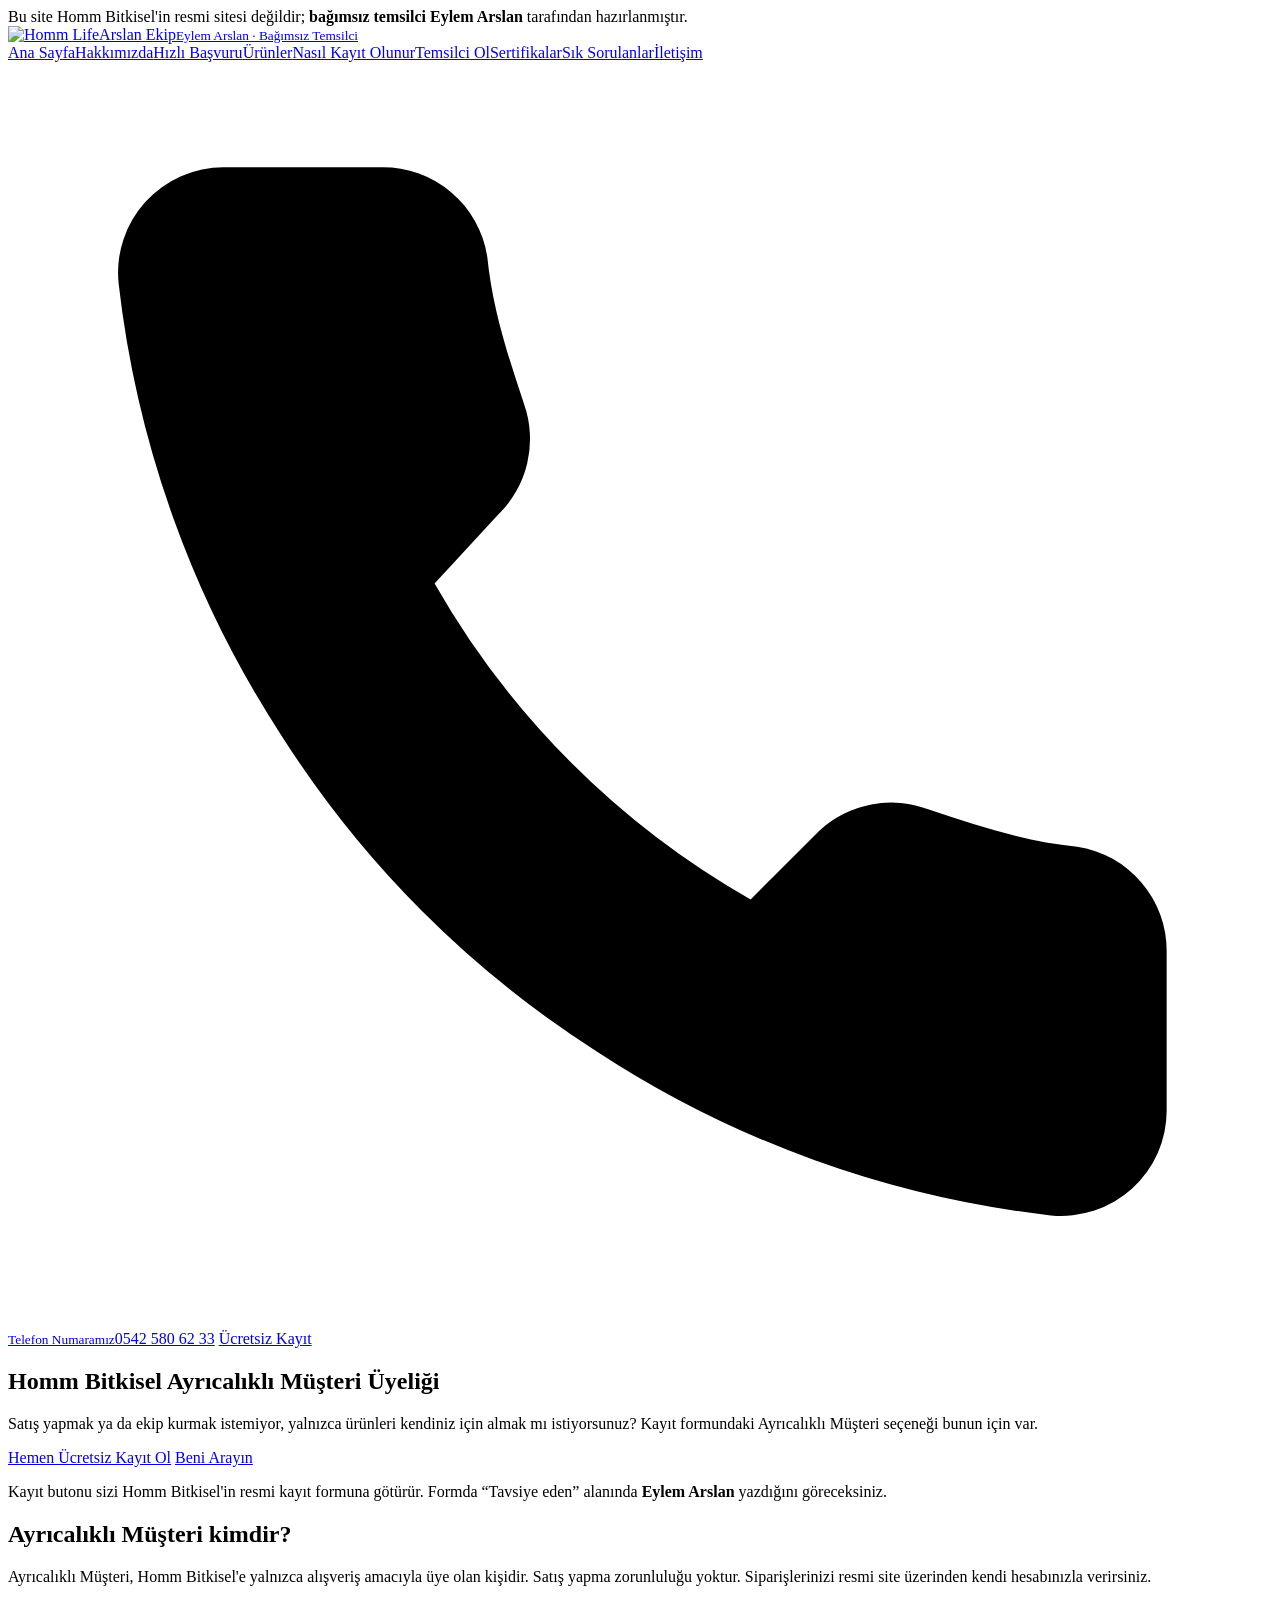
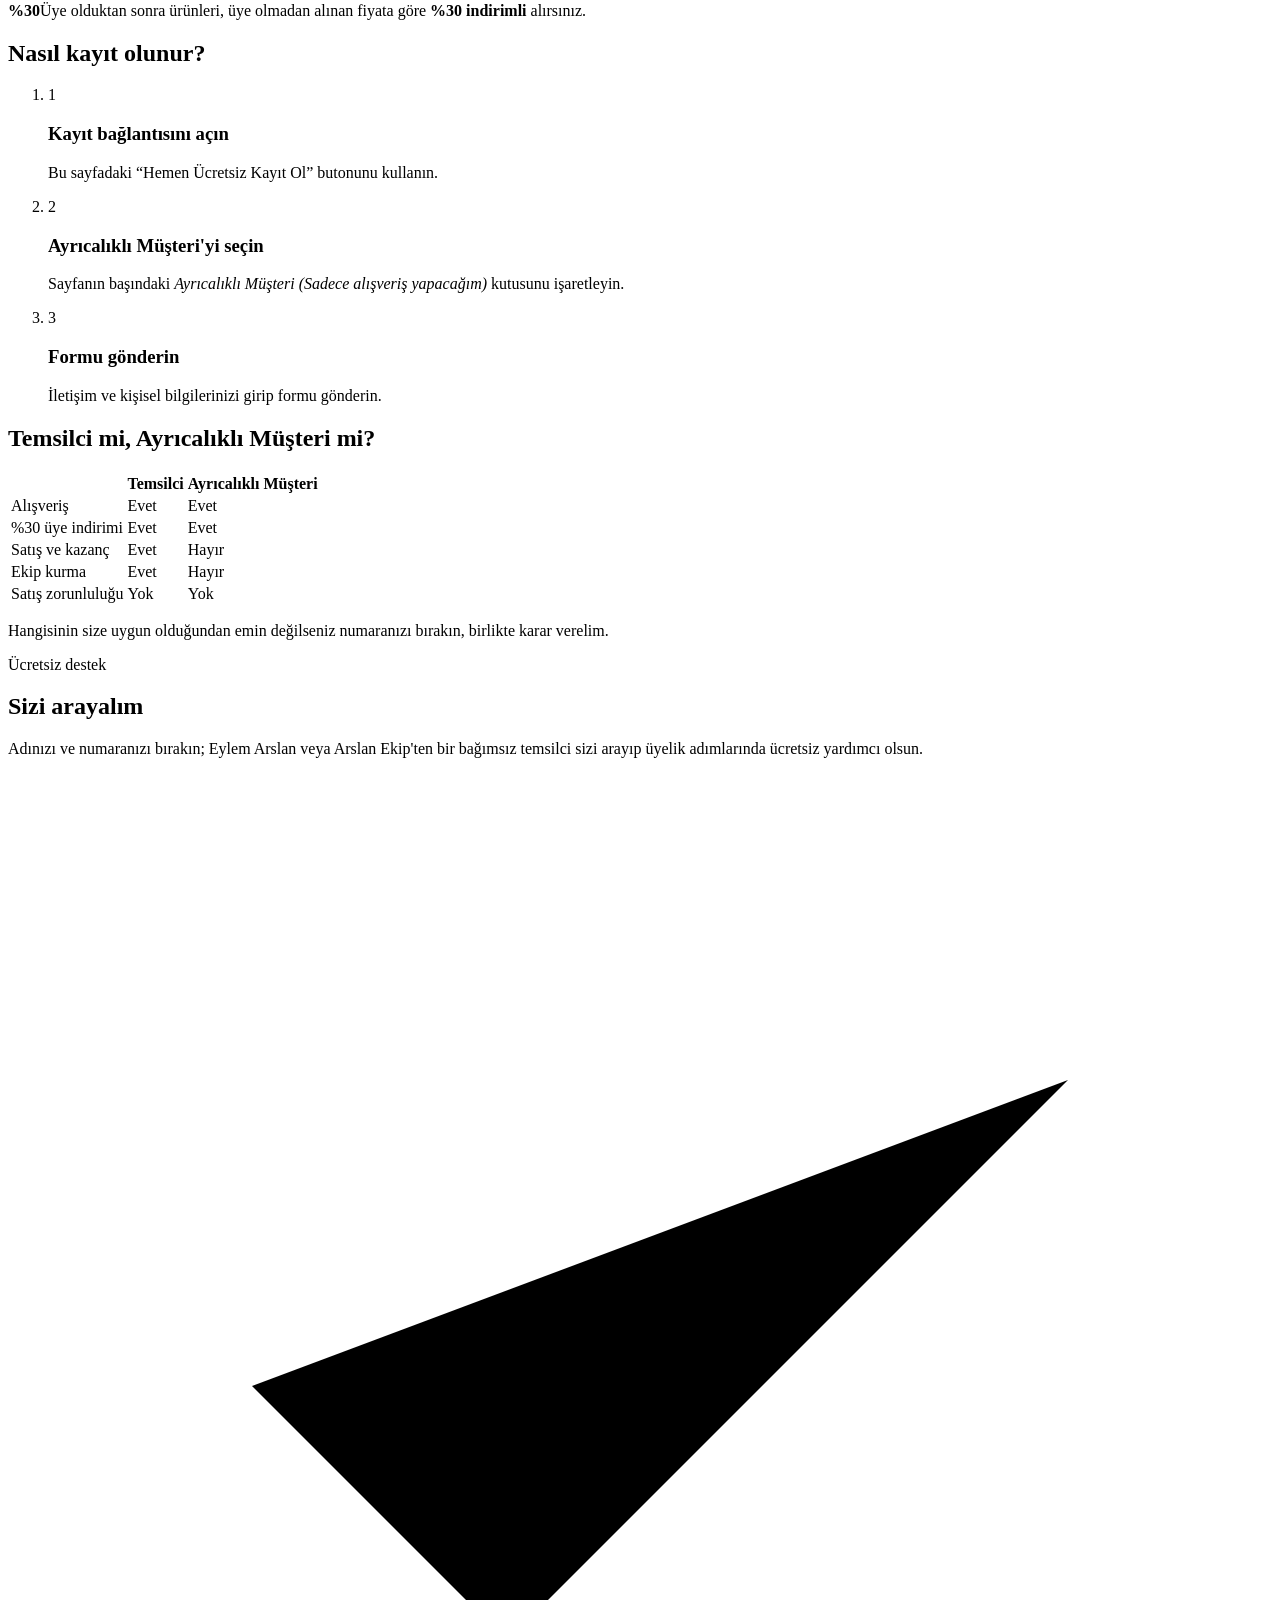
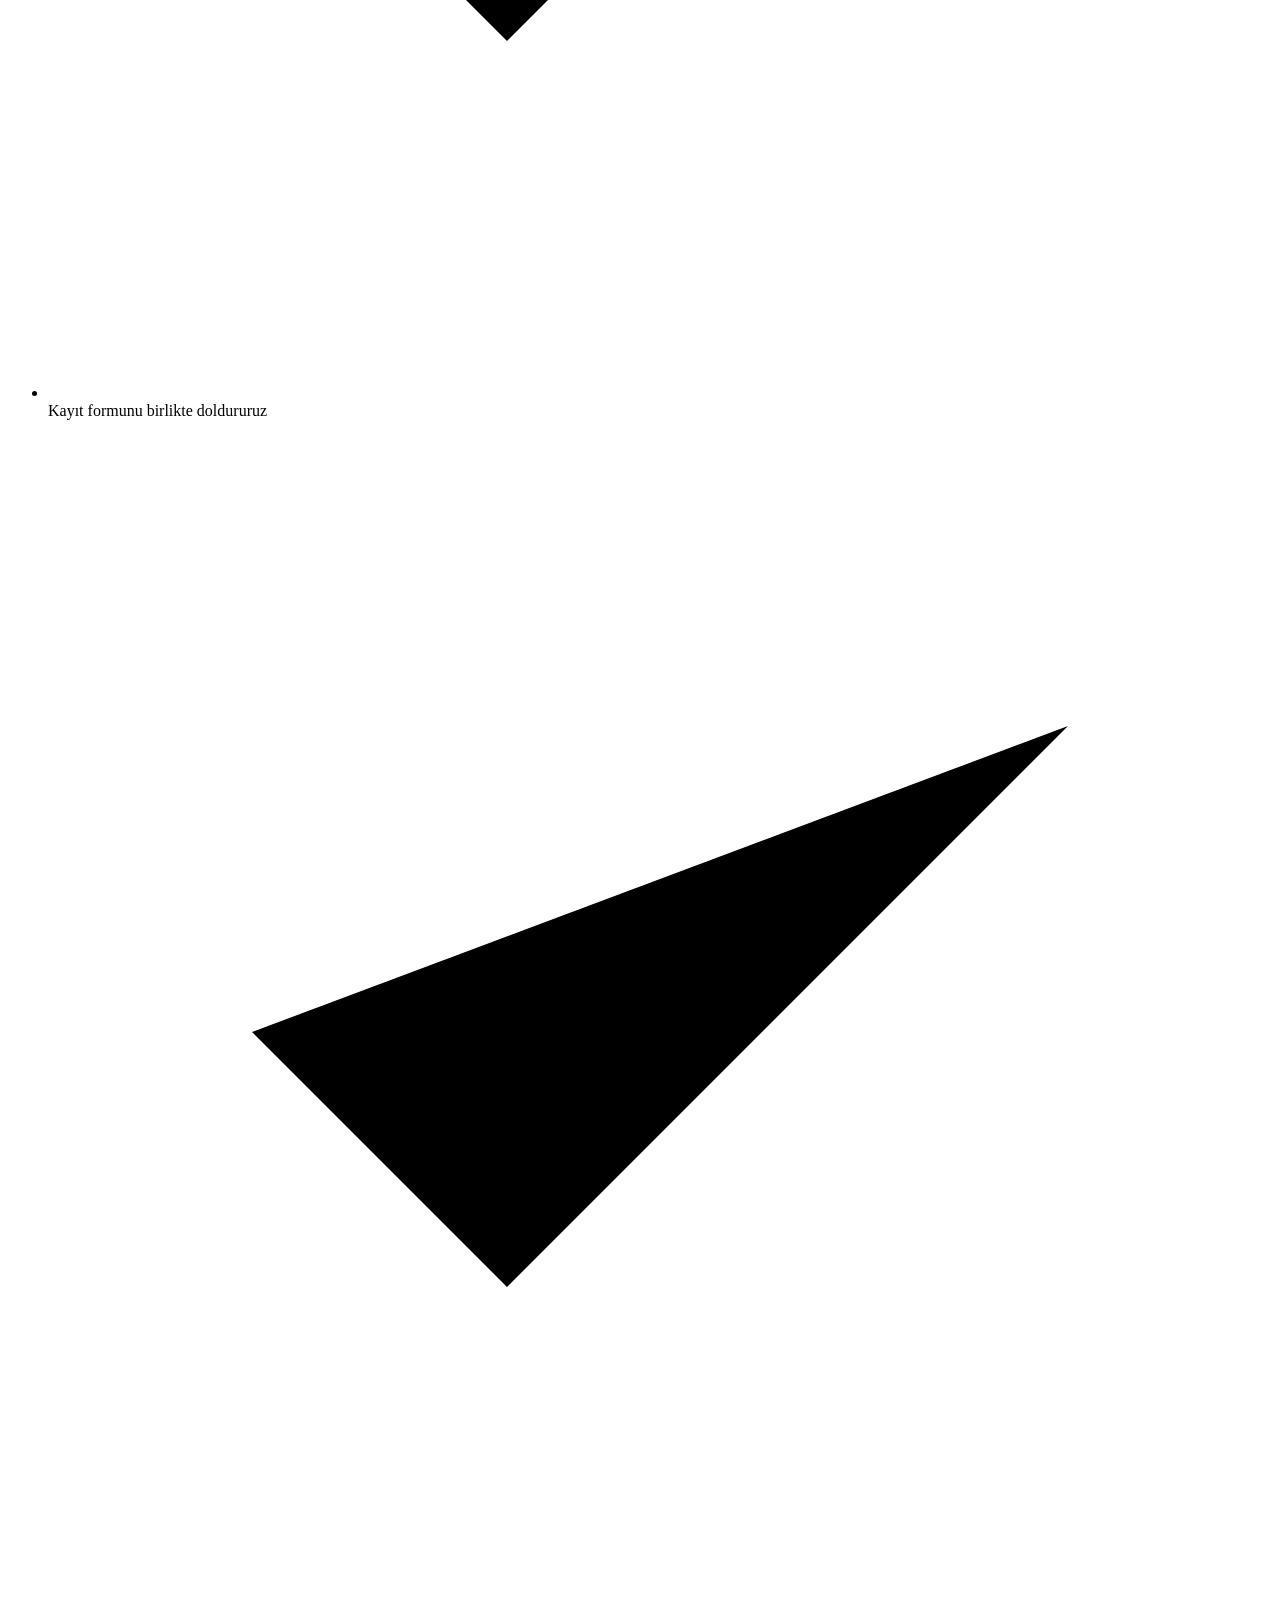
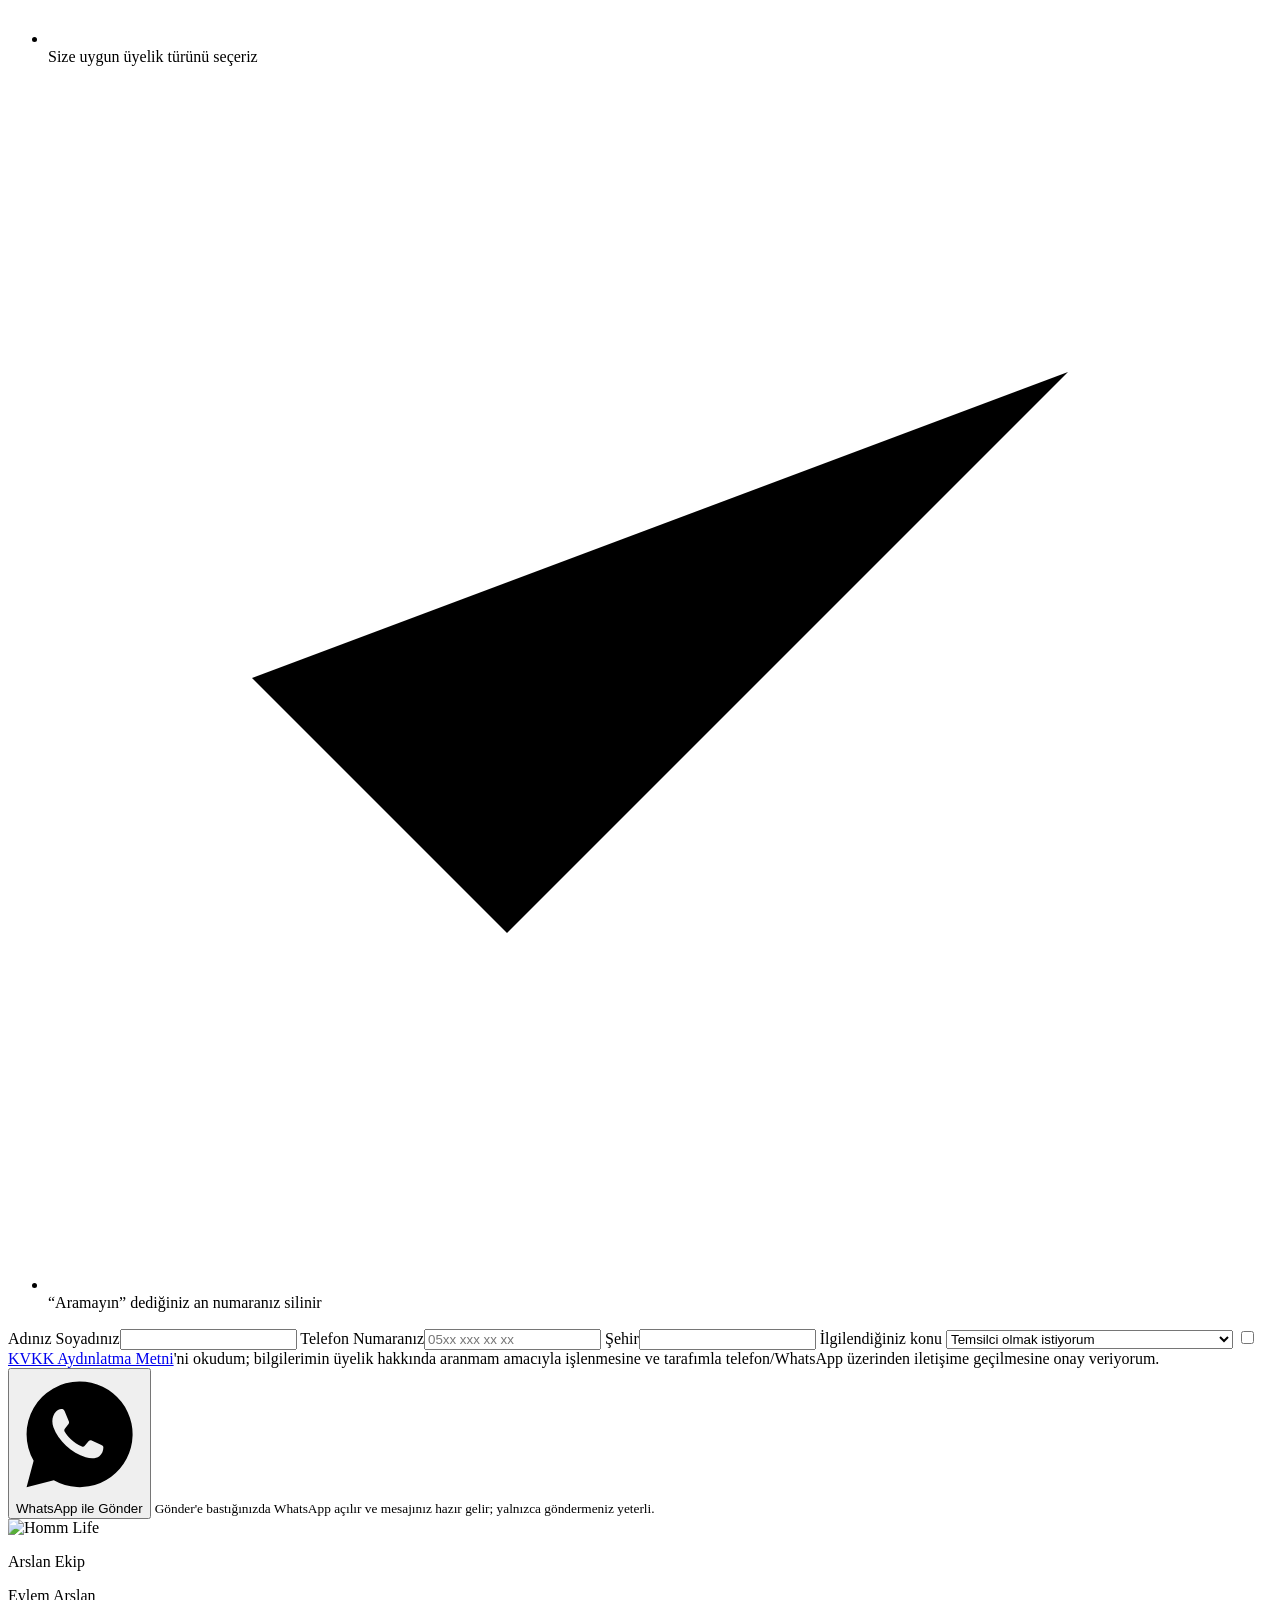
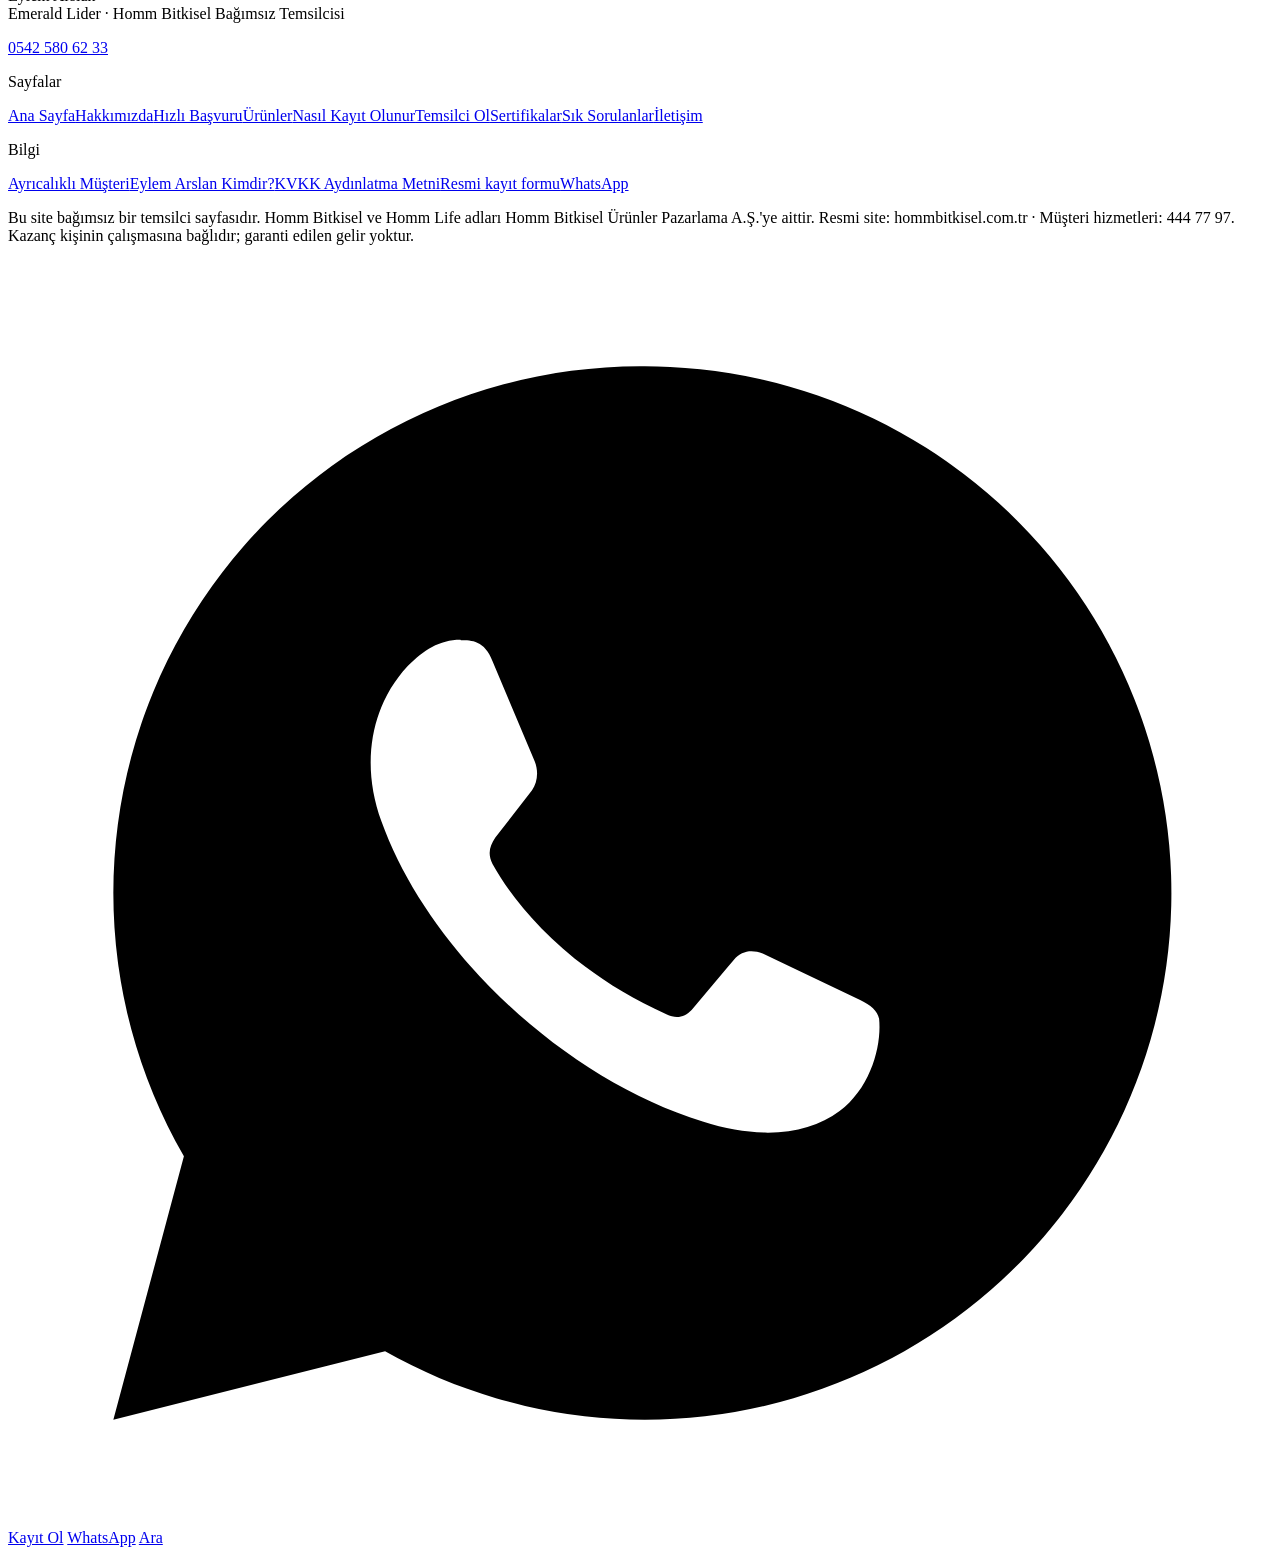
==== commit a6da22f2: "Uyelere %30 indirim bilgisi Co-Authored-By: Claude Fable 5.2 <noreply@anthropic.com>" ====
--- a/docs/ayricalikli-musteri/index.html
+++ b/docs/ayricalikli-musteri/index.html
@@ -2,11 +2,11 @@
 <html lang="tr"><head>
 <meta charset="utf-8"><meta name="viewport" content="width=device-width,initial-scale=1">
 <title>Homm Bitkisel Ayrıcalıklı Müşteri Üyeliği Nedir? | Eylem Arslan</title>
-<meta name="description" content="Satış yapmadan yalnızca alışveriş yapmak isteyenler için Homm Bitkisel Ayrıcalıklı Müşteri üyeliği: nedir, nasıl kayıt olunur, temsilcilikten farkı ne?">
+<meta name="description" content="Satış yapmadan, ürünleri %30 indirimli almak isteyenler için Homm Bitkisel Ayrıcalıklı Müşteri üyeliği: nedir, nasıl kayıt olunur, temsilcilikten farkı ne?">
 <meta name="robots" content="index,follow">
 <link rel="canonical" href="https://bulentarslan1453-droid.github.io/homm-bitkisel-eylem-arslan/ayricalikli-musteri/">
 <meta property="og:type" content="website"><meta property="og:locale" content="tr_TR">
-<meta property="og:title" content="Homm Bitkisel Ayrıcalıklı Müşteri Üyeliği Nedir? | Eylem Arslan"><meta property="og:description" content="Satış yapmadan yalnızca alışveriş yapmak isteyenler için Homm Bitkisel Ayrıcalıklı Müşteri üyeliği: nedir, nasıl kayıt olunur, temsilcilikten farkı ne?"><meta property="og:url" content="https://bulentarslan1453-droid.github.io/homm-bitkisel-eylem-arslan/ayricalikli-musteri/">
+<meta property="og:title" content="Homm Bitkisel Ayrıcalıklı Müşteri Üyeliği Nedir? | Eylem Arslan"><meta property="og:description" content="Satış yapmadan, ürünleri %30 indirimli almak isteyenler için Homm Bitkisel Ayrıcalıklı Müşteri üyeliği: nedir, nasıl kayıt olunur, temsilcilikten farkı ne?"><meta property="og:url" content="https://bulentarslan1453-droid.github.io/homm-bitkisel-eylem-arslan/ayricalikli-musteri/">
 <meta property="og:image" content="https://bulentarslan1453-droid.github.io/homm-bitkisel-eylem-arslan/img/og.jpg"><meta name="twitter:card" content="summary_large_image">
 <meta name="theme-color" content="#50b6bb">
 <link rel="icon" href="/homm-bitkisel-eylem-arslan/favicon.svg" type="image/svg+xml">
@@ -34,6 +34,7 @@
 <p class="not">Kayıt butonu sizi Homm Bitkisel'in resmi kayıt formuna götürür. Formda “Tavsiye eden” alanında <b>Eylem Arslan</b> yazdığını göreceksiniz.</p>
 <h2>Ayrıcalıklı Müşteri kimdir?</h2>
 <p>Ayrıcalıklı Müşteri, Homm Bitkisel'e yalnızca alışveriş amacıyla üye olan kişidir. Satış yapma zorunluluğu yoktur. Siparişlerinizi resmi site üzerinden kendi hesabınızla verirsiniz.</p>
+<p class="indirim"><b>%30</b><span>Üye olduktan sonra ürünleri, üye olmadan alınan fiyata göre <b>%30 indirimli</b> alırsınız.</span></p>
 <h2>Nasıl kayıt olunur?</h2>
 <ol class="adimlar">
   <li><span>1</span><div><h3>Kayıt bağlantısını açın</h3><p>Bu sayfadaki “Hemen Ücretsiz Kayıt Ol” butonunu kullanın.</p></div></li>
@@ -44,6 +45,7 @@
 <div class="tablo"><table>
   <tr><th></th><th>Temsilci</th><th>Ayrıcalıklı Müşteri</th></tr>
   <tr><td>Alışveriş</td><td>Evet</td><td>Evet</td></tr>
+  <tr><td>%30 üye indirimi</td><td>Evet</td><td>Evet</td></tr>
   <tr><td>Satış ve kazanç</td><td>Evet</td><td>Hayır</td></tr>
   <tr><td>Ekip kurma</td><td>Evet</td><td>Hayır</td></tr>
   <tr><td>Satış zorunluluğu</td><td>Yok</td><td>Yok</td></tr>
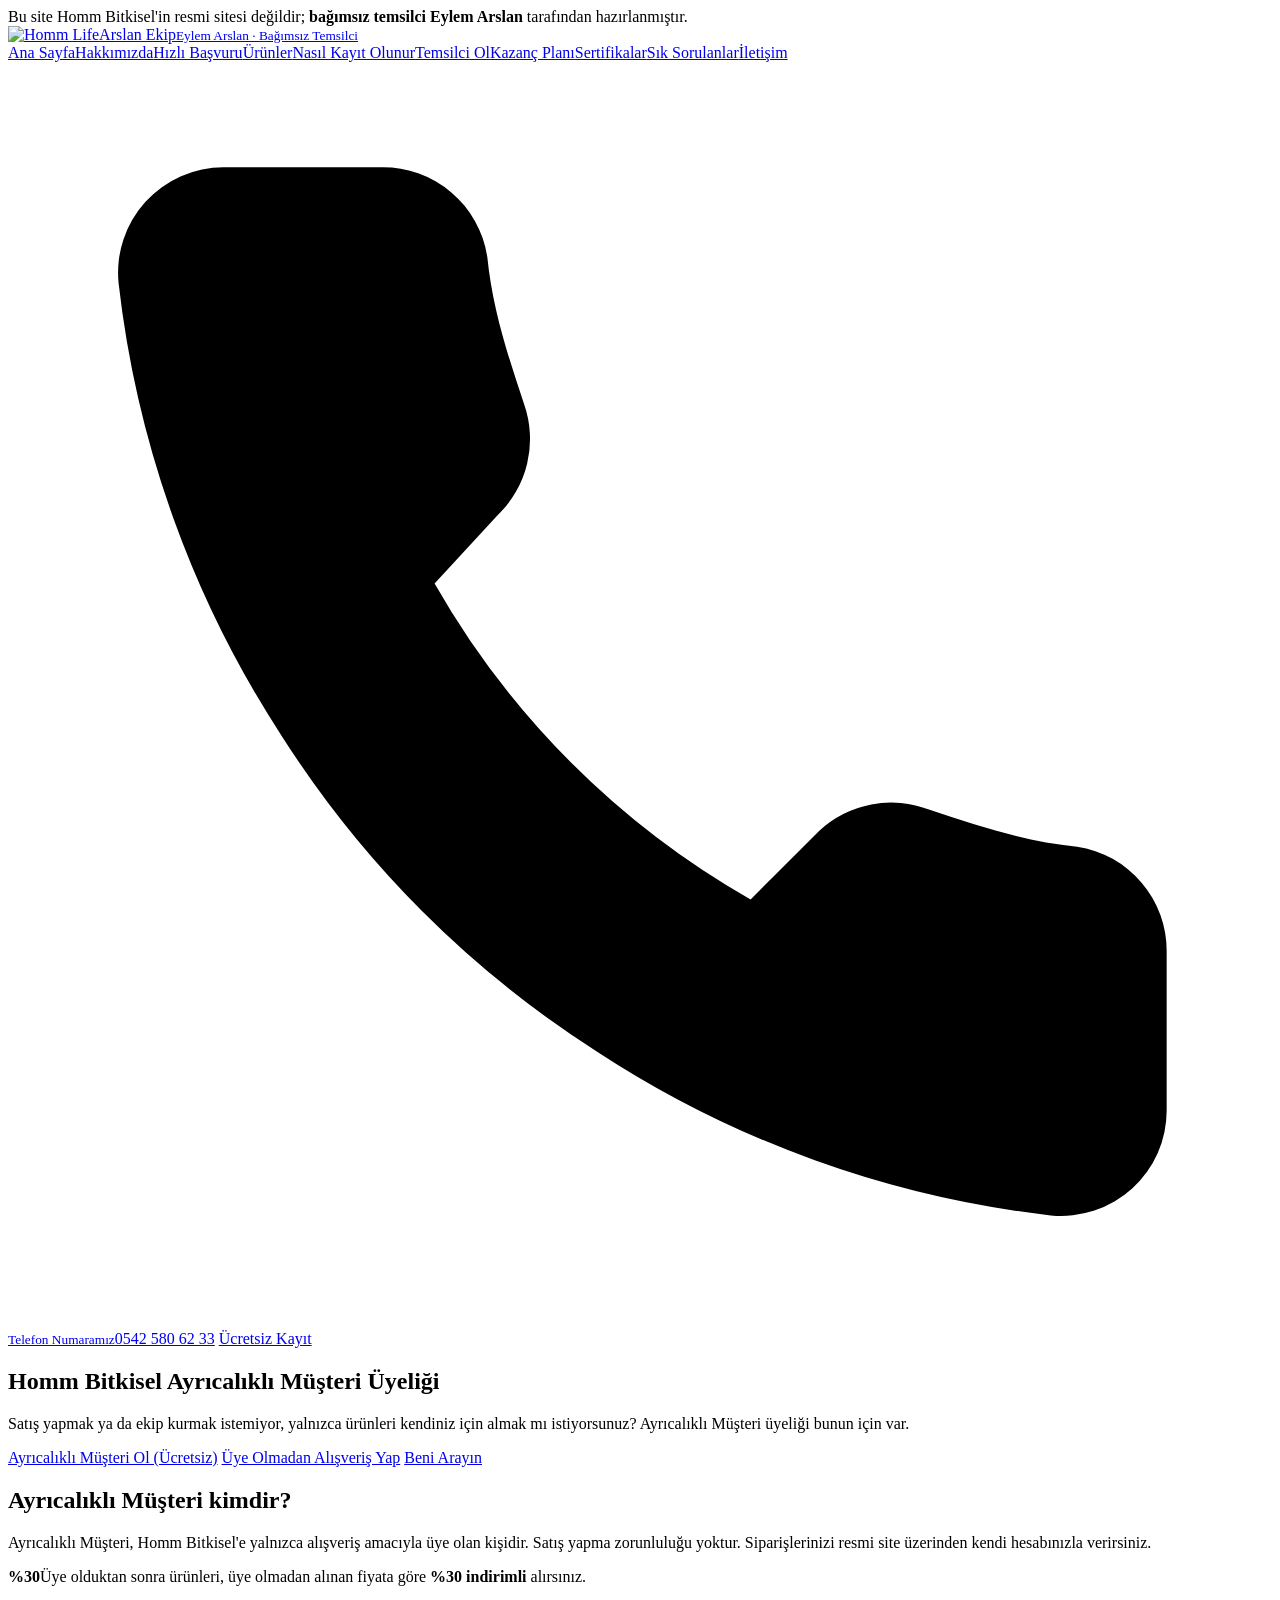
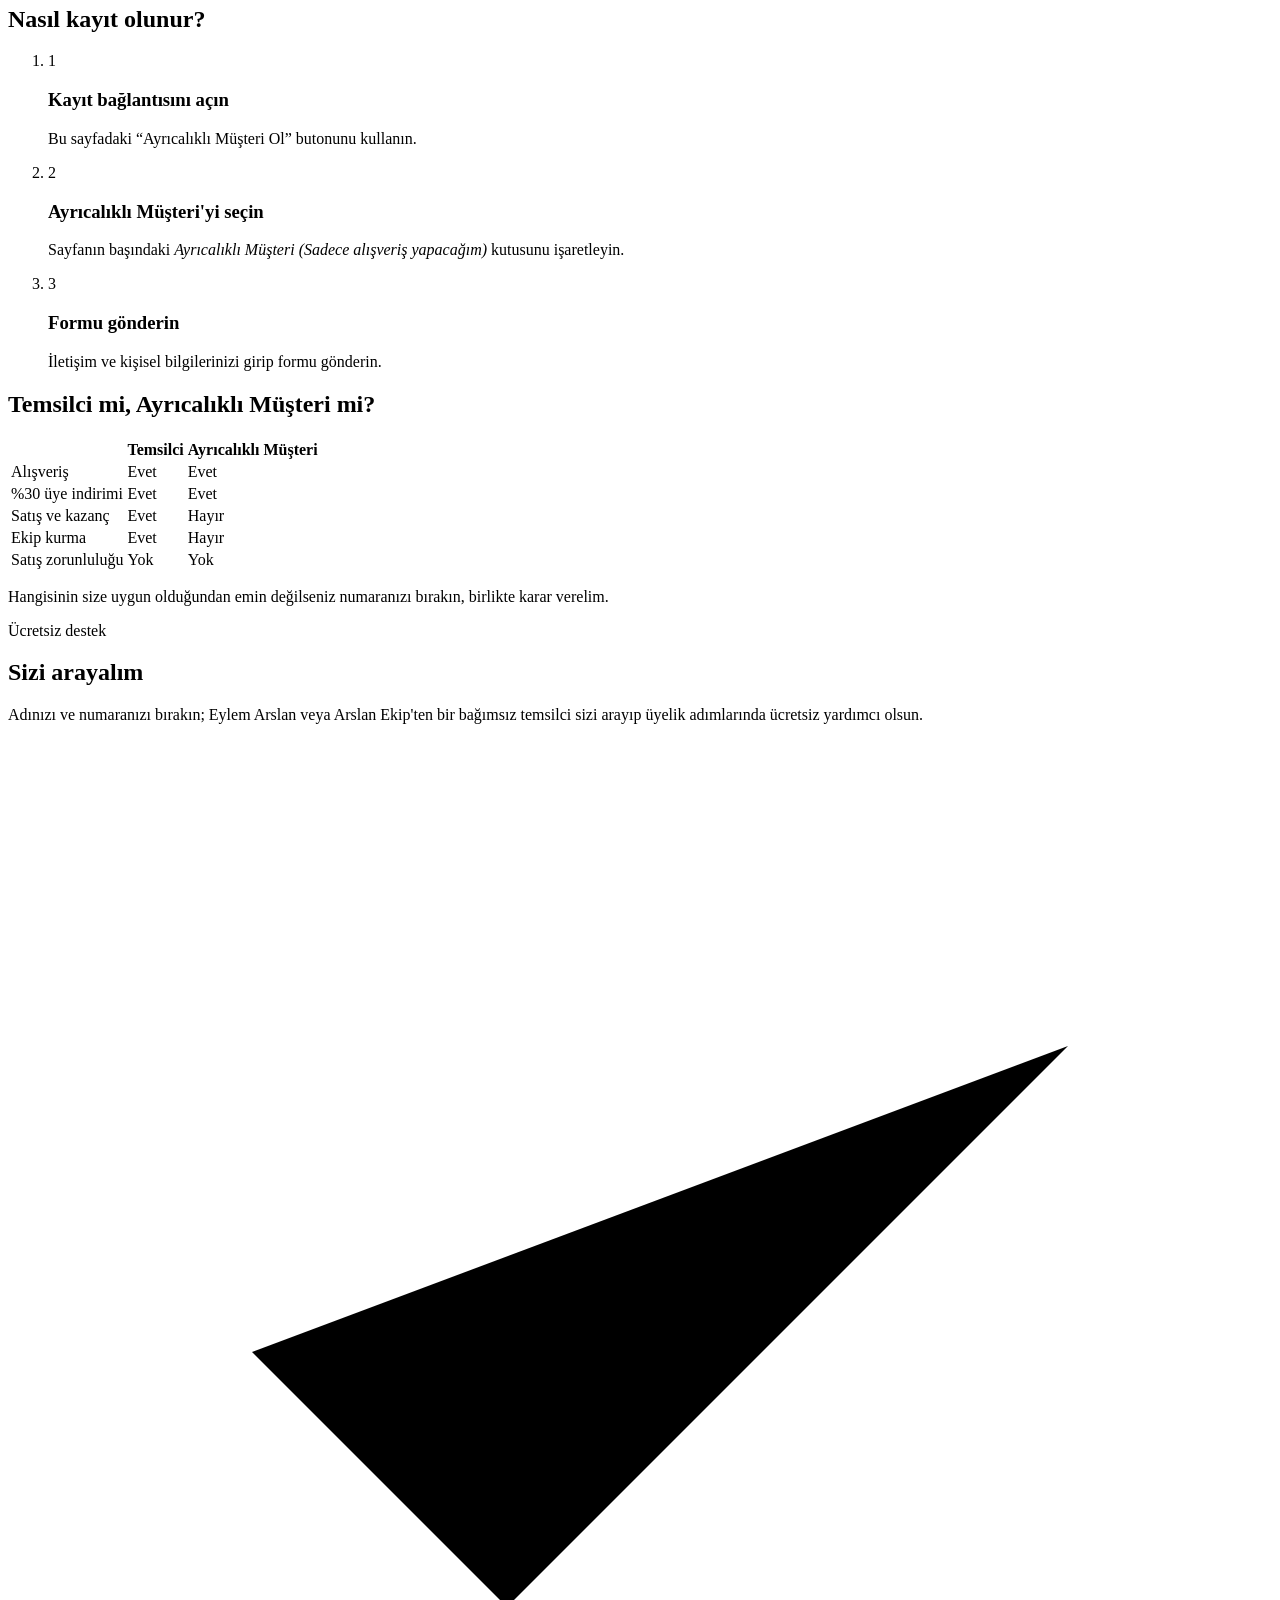
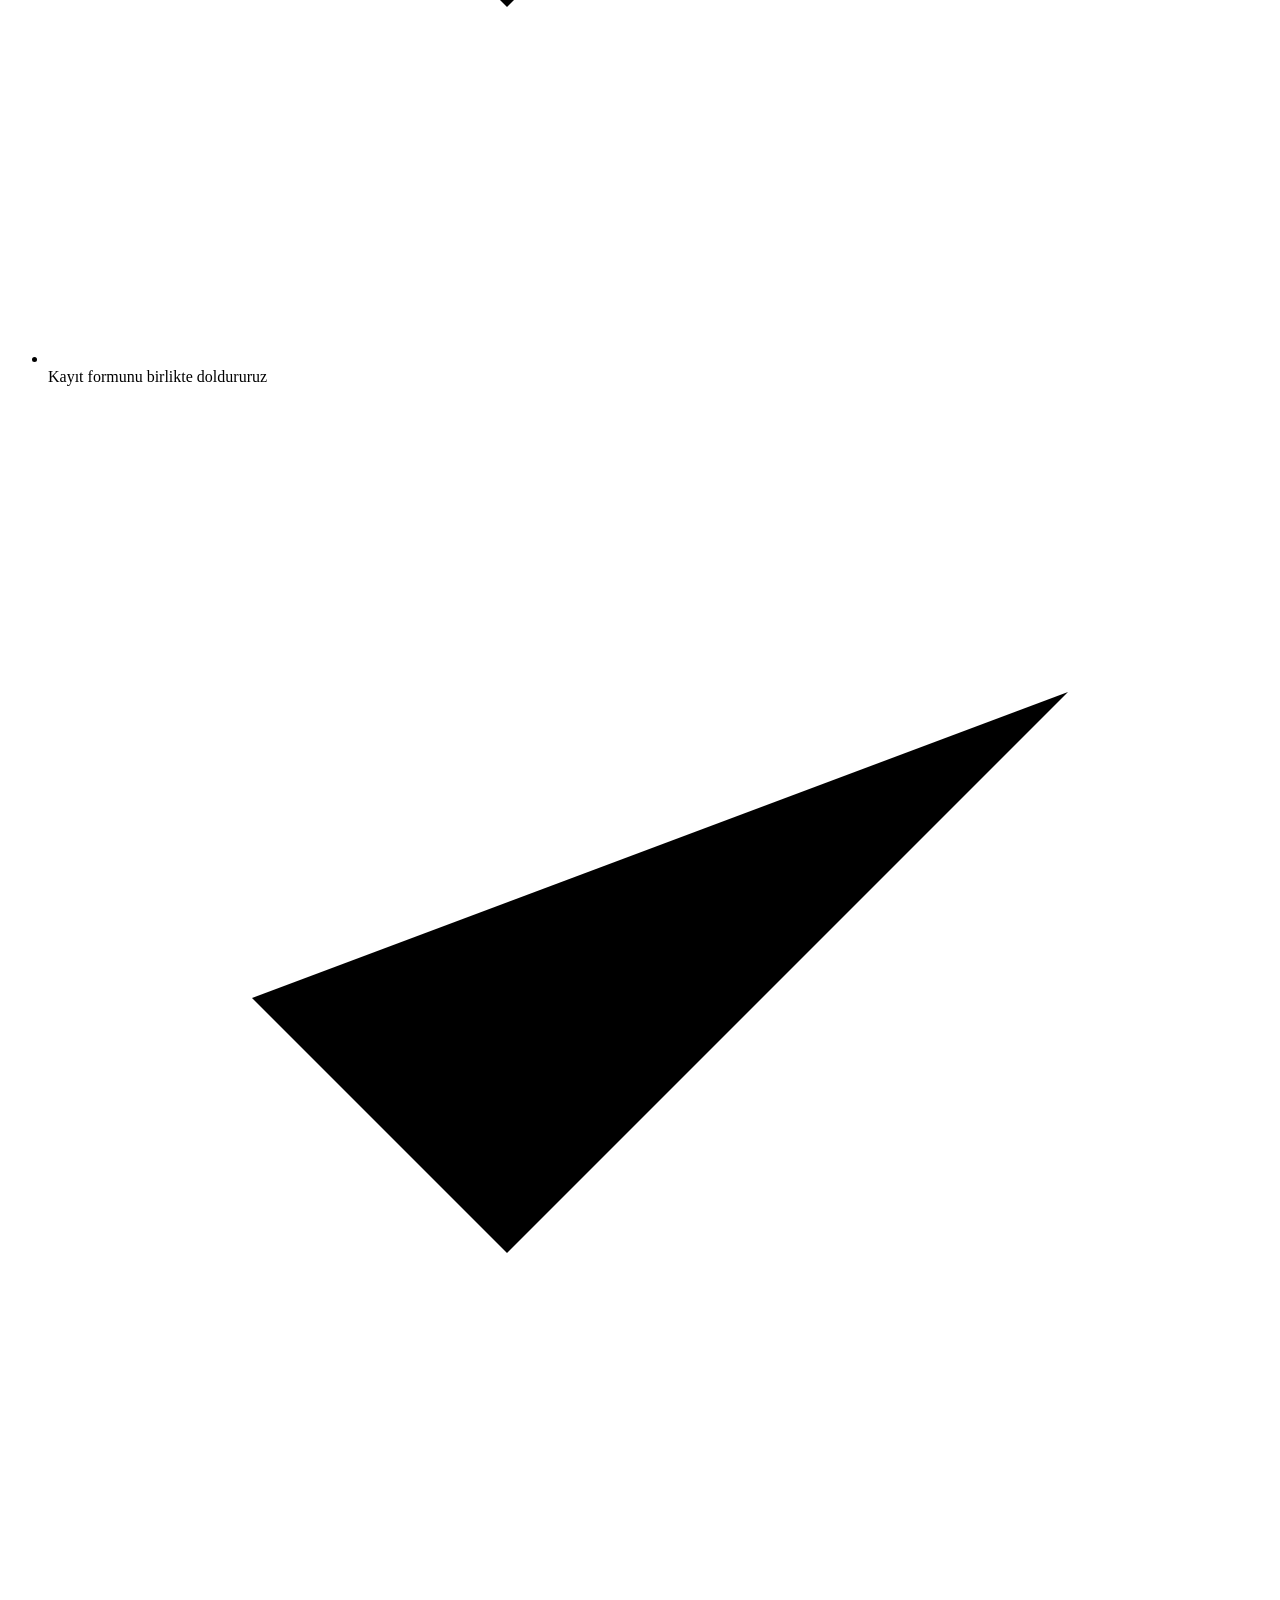
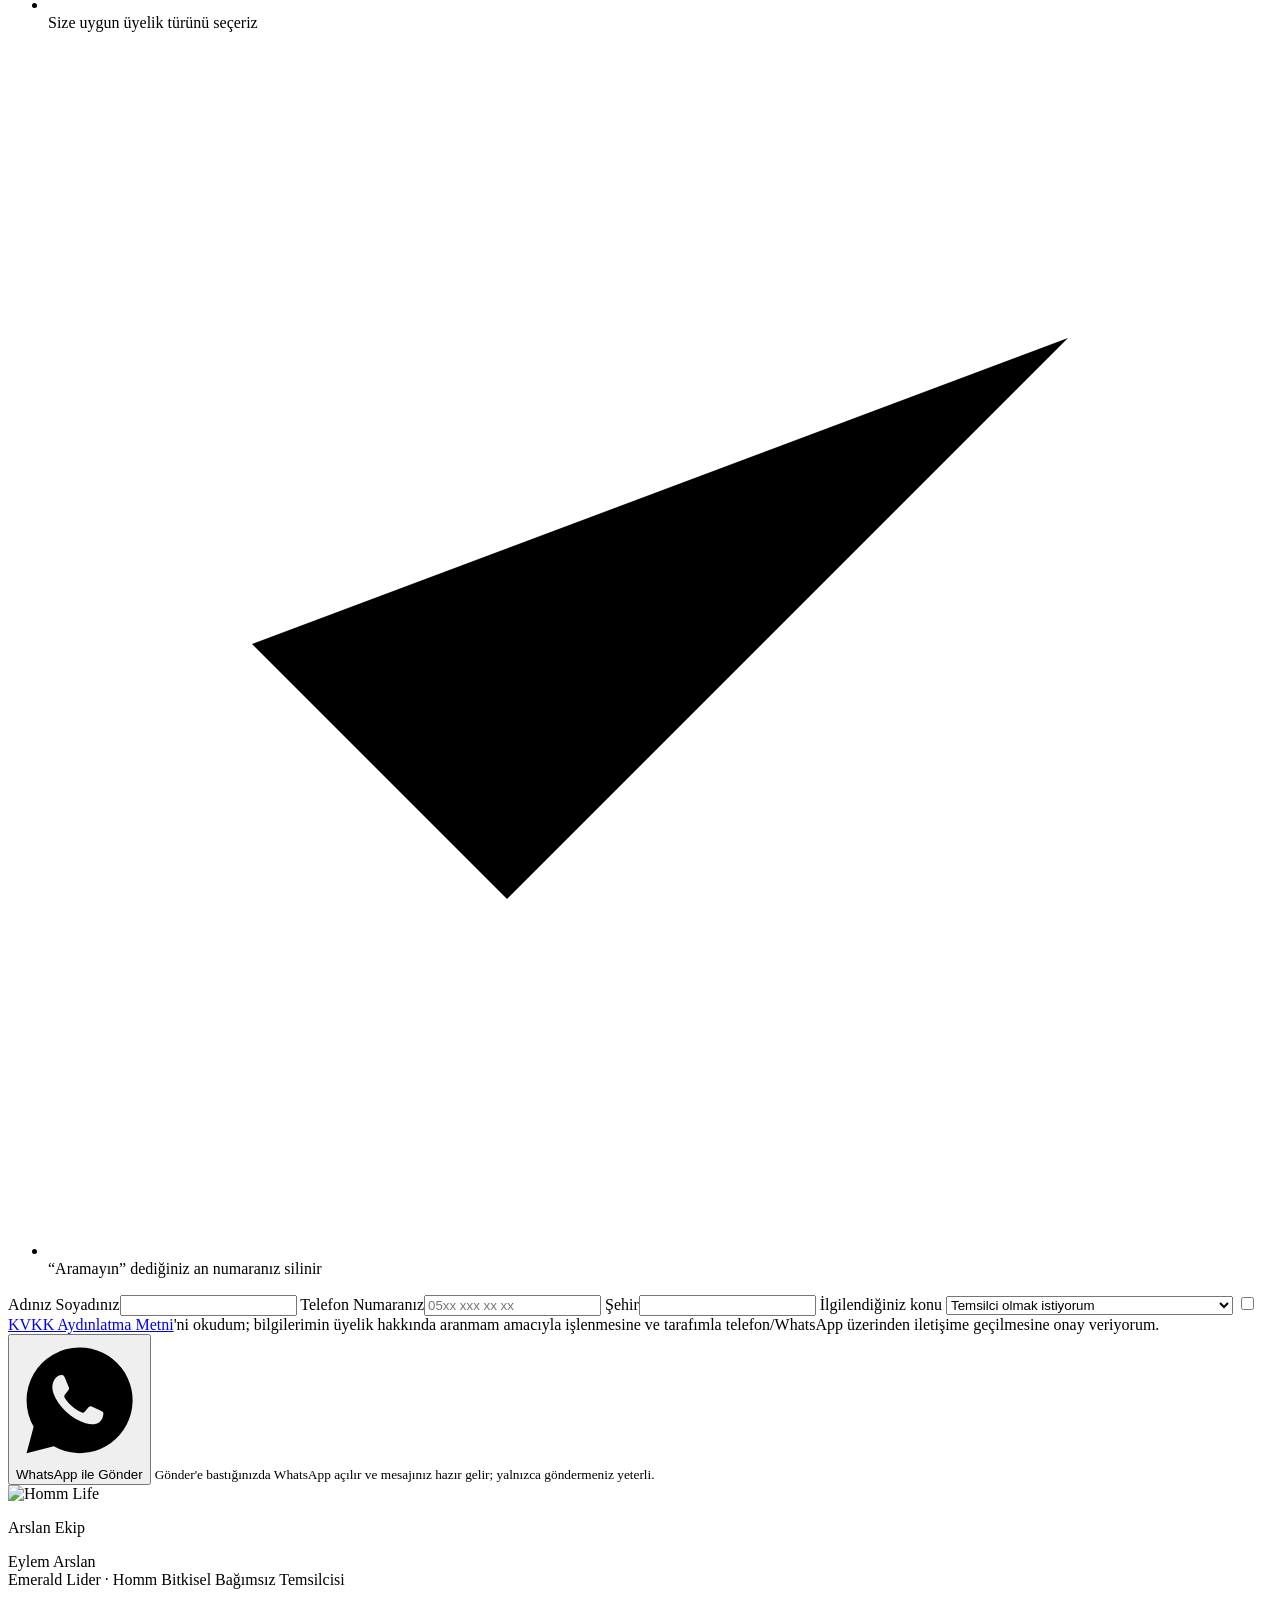
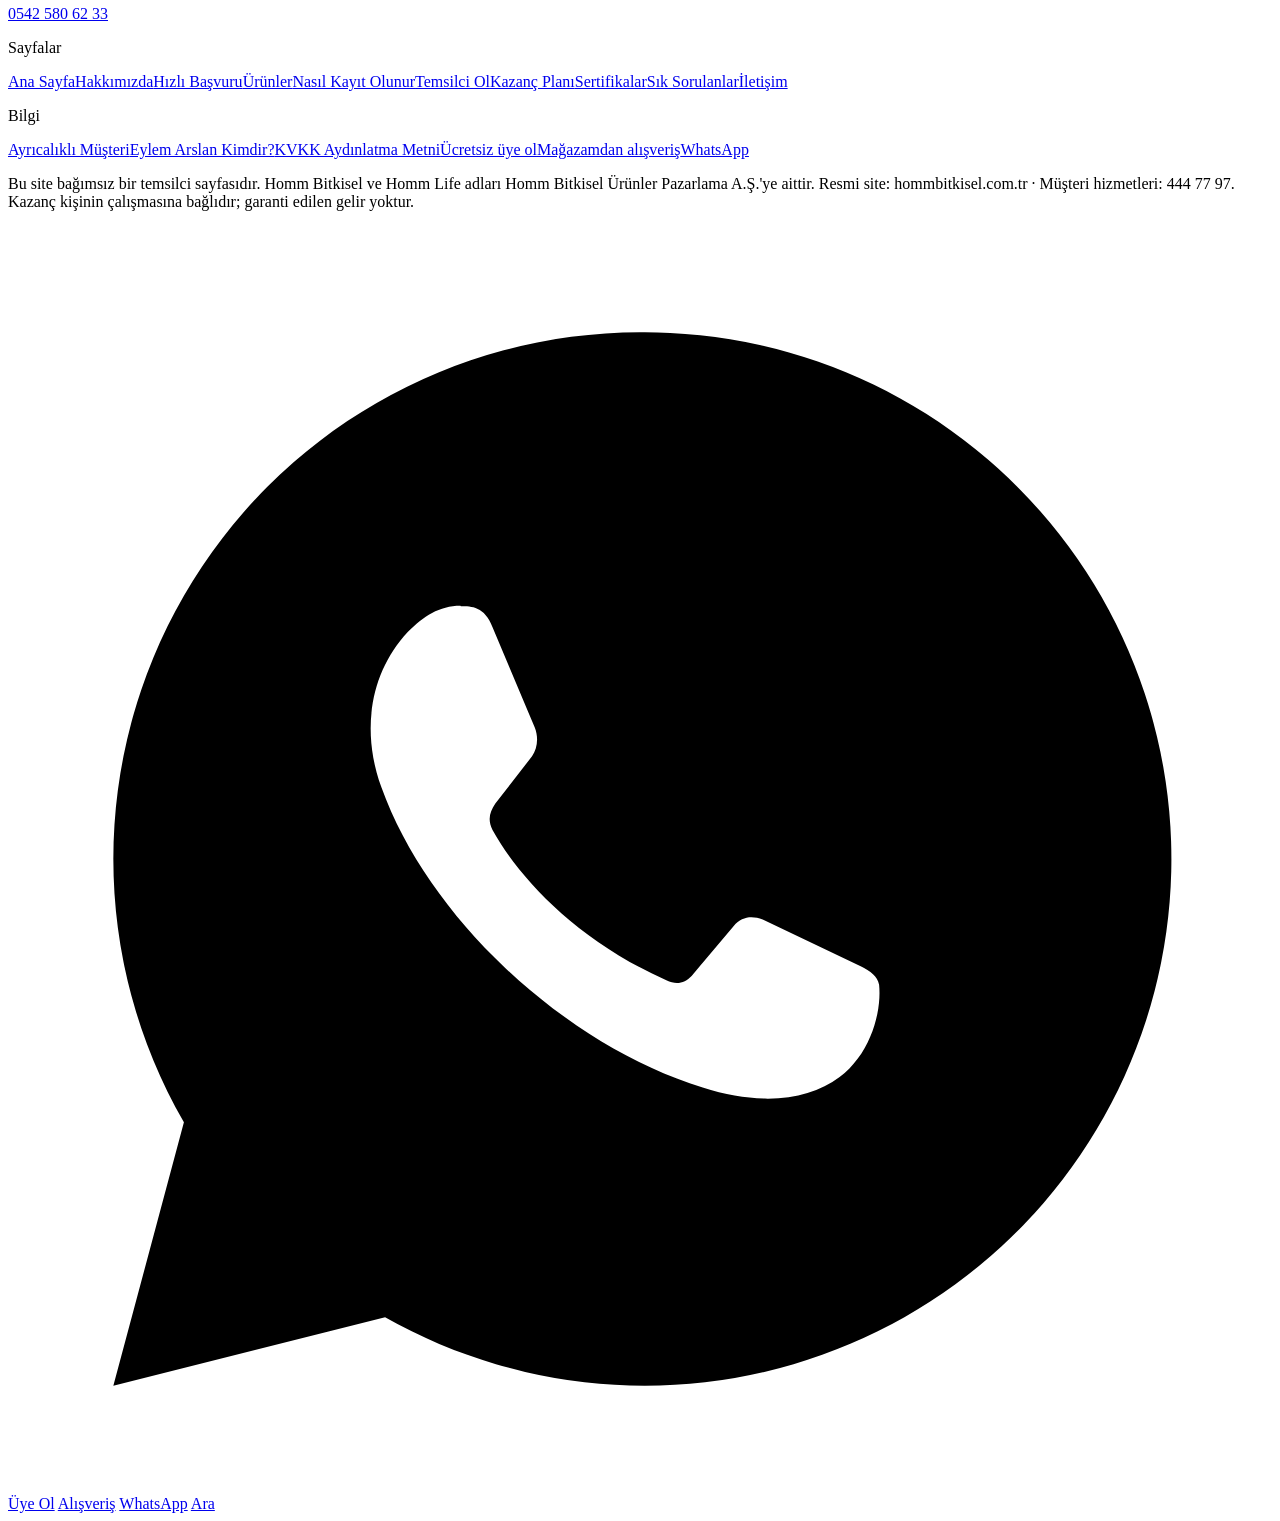
==== commit 8778358d: "Magaza ve kayit linkleri, sertifika galerisi, kazanc plani sayfasi Co-Authored-By: Claude Fable 5.2 " ====
--- a/docs/ayricalikli-musteri/index.html
+++ b/docs/ayricalikli-musteri/index.html
@@ -18,26 +18,25 @@
 <div class="ust">Bu site Homm Bitkisel'in resmi sitesi değildir; <b>bağımsız temsilci Eylem Arslan</b> tarafından hazırlanmıştır.</div>
 <header><div class="ic">
   <a class="marka" href="/homm-bitkisel-eylem-arslan/"><img class="hlogo" src="/homm-bitkisel-eylem-arslan/img/homm-logo.png" alt="Homm Life" width="96" height="48"><span>Arslan Ekip<small>Eylem Arslan · Bağımsız Temsilci</small></span></a>
-  <nav><a href="/homm-bitkisel-eylem-arslan/">Ana Sayfa</a><a href="/homm-bitkisel-eylem-arslan/hakkimizda/">Hakkımızda</a><a href="/homm-bitkisel-eylem-arslan/hizli-basvuru/">Hızlı Başvuru</a><a href="/homm-bitkisel-eylem-arslan/homm-bitkisel-urunleri/">Ürünler</a><a href="/homm-bitkisel-eylem-arslan/homm-bitkisel-kayit/">Nasıl Kayıt Olunur</a><a href="/homm-bitkisel-eylem-arslan/homm-bitkisel-temsilci-ol/">Temsilci Ol</a><a href="/homm-bitkisel-eylem-arslan/sertifikalar/">Sertifikalar</a><a href="/homm-bitkisel-eylem-arslan/sik-sorulan-sorular/">Sık Sorulanlar</a><a href="/homm-bitkisel-eylem-arslan/iletisim/">İletişim</a></nav>
+  <nav><a href="/homm-bitkisel-eylem-arslan/">Ana Sayfa</a><a href="/homm-bitkisel-eylem-arslan/hakkimizda/">Hakkımızda</a><a href="/homm-bitkisel-eylem-arslan/hizli-basvuru/">Hızlı Başvuru</a><a href="/homm-bitkisel-eylem-arslan/homm-bitkisel-urunleri/">Ürünler</a><a href="/homm-bitkisel-eylem-arslan/homm-bitkisel-kayit/">Nasıl Kayıt Olunur</a><a href="/homm-bitkisel-eylem-arslan/homm-bitkisel-temsilci-ol/">Temsilci Ol</a><a href="/homm-bitkisel-eylem-arslan/kazanc-plani/">Kazanç Planı</a><a href="/homm-bitkisel-eylem-arslan/sertifikalar/">Sertifikalar</a><a href="/homm-bitkisel-eylem-arslan/sik-sorulan-sorular/">Sık Sorulanlar</a><a href="/homm-bitkisel-eylem-arslan/iletisim/">İletişim</a></nav>
   <a class="htel" href="tel:+905425806233"><svg viewBox="0 0 24 24"><path d="M22 16.9v3a2 2 0 01-2.2 2 19.8 19.8 0 01-8.6-3.1 19.5 19.5 0 01-6-6A19.8 19.8 0 012.1 4.2 2 2 0 014.1 2h3a2 2 0 012 1.7c.1 1 .4 1.9.7 2.8a2 2 0 01-.5 2.1L8.1 9.9a16 16 0 006 6l1.3-1.3a2 2 0 012.1-.4c.9.3 1.8.6 2.8.7a2 2 0 011.7 2z"/></svg><span><small>Telefon Numaramız</small>0542 580 62 33</span></a>
-  <a class="btn primary kucuk" href="https://www.hommbitkisel.com.tr/yeni-kayit/HOMM903621099" rel="nofollow noopener" target="_blank">Ücretsiz Kayıt</a>
+  <a class="btn primary kucuk" href="https://www.hommbitkisel.com.tr/yeni-kayit/eylem-arslan-HOMM903621099" rel="nofollow noopener" target="_blank">Ücretsiz Kayıt</a>
 </div></header>
 <main>
-<section class="sayfabas"><div class="ic dar"><h1>Homm Bitkisel Ayrıcalıklı Müşteri Üyeliği</h1><p class="lead">Satış yapmak ya da ekip kurmak istemiyor, yalnızca ürünleri kendiniz için almak mı istiyorsunuz? Kayıt formundaki Ayrıcalıklı Müşteri seçeneği bunun için var.</p></div></section>
+<section class="sayfabas"><div class="ic dar"><h1>Homm Bitkisel Ayrıcalıklı Müşteri Üyeliği</h1><p class="lead">Satış yapmak ya da ekip kurmak istemiyor, yalnızca ürünleri kendiniz için almak mı istiyorsunuz? Ayrıcalıklı Müşteri üyeliği bunun için var.</p></div></section>
 <div class="ic dar govde">
 
-
 <div class="cta">
-  <a class="btn primary" href="https://www.hommbitkisel.com.tr/yeni-kayit/HOMM903621099" rel="nofollow noopener" target="_blank">Hemen Ücretsiz Kayıt Ol</a>
+  <a class="btn primary" href="https://www.hommbitkisel.com.tr/yeni-kayit/eylem-arslan-HOMM903621099?_k=e32304929cfd2ee1" rel="nofollow noopener" target="_blank">Ayrıcalıklı Müşteri Ol (Ücretsiz)</a>
+  <a class="btn ghost" href="https://www.hommbitkisel.com.tr/magaza/eylem-arslan-HOMM903621099" rel="nofollow noopener" target="_blank">Üye Olmadan Alışveriş Yap</a>
   <a class="btn ghost" href="#form">Beni Arayın</a>
 </div>
-<p class="not">Kayıt butonu sizi Homm Bitkisel'in resmi kayıt formuna götürür. Formda “Tavsiye eden” alanında <b>Eylem Arslan</b> yazdığını göreceksiniz.</p>
 <h2>Ayrıcalıklı Müşteri kimdir?</h2>
 <p>Ayrıcalıklı Müşteri, Homm Bitkisel'e yalnızca alışveriş amacıyla üye olan kişidir. Satış yapma zorunluluğu yoktur. Siparişlerinizi resmi site üzerinden kendi hesabınızla verirsiniz.</p>
 <p class="indirim"><b>%30</b><span>Üye olduktan sonra ürünleri, üye olmadan alınan fiyata göre <b>%30 indirimli</b> alırsınız.</span></p>
 <h2>Nasıl kayıt olunur?</h2>
 <ol class="adimlar">
-  <li><span>1</span><div><h3>Kayıt bağlantısını açın</h3><p>Bu sayfadaki “Hemen Ücretsiz Kayıt Ol” butonunu kullanın.</p></div></li>
+  <li><span>1</span><div><h3>Kayıt bağlantısını açın</h3><p>Bu sayfadaki “Ayrıcalıklı Müşteri Ol” butonunu kullanın.</p></div></li>
   <li><span>2</span><div><h3>Ayrıcalıklı Müşteri'yi seçin</h3><p>Sayfanın başındaki <i>Ayrıcalıklı Müşteri (Sadece alışveriş yapacağım)</i> kutusunu işaretleyin.</p></div></li>
   <li><span>3</span><div><h3>Formu gönderin</h3><p>İletişim ve kişisel bilgilerinizi girip formu gönderin.</p></div></li>
 </ol>
@@ -80,14 +79,15 @@
 <footer><div class="ic">
   <div class="fgrid">
     <div><img class="flogo" src="/homm-bitkisel-eylem-arslan/img/homm-logo.png" alt="Homm Life" width="120" height="60" loading="lazy"><p class="fmarka">Arslan Ekip</p><p>Eylem Arslan<br>Emerald Lider · Homm Bitkisel Bağımsız Temsilcisi</p><p><a href="tel:+905425806233">0542 580 62 33</a></p></div>
-    <div><p class="fbas">Sayfalar</p><a href="/homm-bitkisel-eylem-arslan/">Ana Sayfa</a><a href="/homm-bitkisel-eylem-arslan/hakkimizda/">Hakkımızda</a><a href="/homm-bitkisel-eylem-arslan/hizli-basvuru/">Hızlı Başvuru</a><a href="/homm-bitkisel-eylem-arslan/homm-bitkisel-urunleri/">Ürünler</a><a href="/homm-bitkisel-eylem-arslan/homm-bitkisel-kayit/">Nasıl Kayıt Olunur</a><a href="/homm-bitkisel-eylem-arslan/homm-bitkisel-temsilci-ol/">Temsilci Ol</a><a href="/homm-bitkisel-eylem-arslan/sertifikalar/">Sertifikalar</a><a href="/homm-bitkisel-eylem-arslan/sik-sorulan-sorular/">Sık Sorulanlar</a><a href="/homm-bitkisel-eylem-arslan/iletisim/">İletişim</a></div>
-    <div><p class="fbas">Bilgi</p><a href="/homm-bitkisel-eylem-arslan/ayricalikli-musteri/">Ayrıcalıklı Müşteri</a><a href="/homm-bitkisel-eylem-arslan/eylem-arslan/">Eylem Arslan Kimdir?</a><a href="/homm-bitkisel-eylem-arslan/kvkk/">KVKK Aydınlatma Metni</a><a href="https://www.hommbitkisel.com.tr/yeni-kayit/HOMM903621099" rel="nofollow noopener" target="_blank">Resmi kayıt formu</a><a href="https://wa.me/905425806233?text=Merhaba%2C%20Homm%20Bitkisel%20%C3%BCyeli%C4%9Fi%20hakk%C4%B1nda%20bilgi%20almak%20istiyorum." rel="nofollow noopener" target="_blank">WhatsApp</a></div>
+    <div><p class="fbas">Sayfalar</p><a href="/homm-bitkisel-eylem-arslan/">Ana Sayfa</a><a href="/homm-bitkisel-eylem-arslan/hakkimizda/">Hakkımızda</a><a href="/homm-bitkisel-eylem-arslan/hizli-basvuru/">Hızlı Başvuru</a><a href="/homm-bitkisel-eylem-arslan/homm-bitkisel-urunleri/">Ürünler</a><a href="/homm-bitkisel-eylem-arslan/homm-bitkisel-kayit/">Nasıl Kayıt Olunur</a><a href="/homm-bitkisel-eylem-arslan/homm-bitkisel-temsilci-ol/">Temsilci Ol</a><a href="/homm-bitkisel-eylem-arslan/kazanc-plani/">Kazanç Planı</a><a href="/homm-bitkisel-eylem-arslan/sertifikalar/">Sertifikalar</a><a href="/homm-bitkisel-eylem-arslan/sik-sorulan-sorular/">Sık Sorulanlar</a><a href="/homm-bitkisel-eylem-arslan/iletisim/">İletişim</a></div>
+    <div><p class="fbas">Bilgi</p><a href="/homm-bitkisel-eylem-arslan/ayricalikli-musteri/">Ayrıcalıklı Müşteri</a><a href="/homm-bitkisel-eylem-arslan/eylem-arslan/">Eylem Arslan Kimdir?</a><a href="/homm-bitkisel-eylem-arslan/kvkk/">KVKK Aydınlatma Metni</a><a href="https://www.hommbitkisel.com.tr/yeni-kayit/eylem-arslan-HOMM903621099" rel="nofollow noopener" target="_blank">Ücretsiz üye ol</a><a href="https://www.hommbitkisel.com.tr/magaza/eylem-arslan-HOMM903621099" rel="nofollow noopener" target="_blank">Mağazamdan alışveriş</a><a href="https://wa.me/905425806233?text=Merhaba%2C%20Homm%20Bitkisel%20%C3%BCyeli%C4%9Fi%20hakk%C4%B1nda%20bilgi%20almak%20istiyorum." rel="nofollow noopener" target="_blank">WhatsApp</a></div>
   </div>
   <p class="yasal">Bu site bağımsız bir temsilci sayfasıdır. Homm Bitkisel ve Homm Life adları Homm Bitkisel Ürünler Pazarlama A.Ş.'ye aittir. Resmi site: hommbitkisel.com.tr · Müşteri hizmetleri: 444 77 97. Kazanç kişinin çalışmasına bağlıdır; garanti edilen gelir yoktur.</p>
 </div></footer>
 <a class="wayuzen" href="https://wa.me/905425806233?text=Merhaba%2C%20Homm%20Bitkisel%20%C3%BCyeli%C4%9Fi%20hakk%C4%B1nda%20bilgi%20almak%20istiyorum." rel="nofollow noopener" target="_blank" aria-label="WhatsApp'tan yazın"><svg viewBox="0 0 24 24" class="dolu"><path fill-rule="evenodd" d="M12 2a10 10 0 00-8.66 15L2 22l5.16-1.3A10 10 0 1012 2zM8.6 7.2c.2 0 .45 0 .6.4l.8 1.9c.08.2.05.4-.05.55l-.7.9c-.1.15-.15.3-.05.5.5.9 1.6 2.1 3.3 2.85.2.1.35.05.48-.08l.8-.95c.15-.18.35-.2.55-.12l1.85.88c.2.1.33.2.36.36.05.5-.15 1.3-.75 1.75-.6.45-1.5.55-2.6.2-2.6-.8-5.2-3.2-6.1-5.7-.4-1.1-.2-2.2.5-2.95.3-.3.6-.5 1-.5z"/></svg></a>
 <div class="alt">
-  <a class="k" href="https://www.hommbitkisel.com.tr/yeni-kayit/HOMM903621099" rel="nofollow noopener" target="_blank">Kayıt Ol</a>
+  <a class="k" href="https://www.hommbitkisel.com.tr/yeni-kayit/eylem-arslan-HOMM903621099" rel="nofollow noopener" target="_blank">Üye Ol</a>
+  <a class="s" href="https://www.hommbitkisel.com.tr/magaza/eylem-arslan-HOMM903621099" rel="nofollow noopener" target="_blank">Alışveriş</a>
   <a class="w" href="https://wa.me/905425806233?text=Merhaba%2C%20Homm%20Bitkisel%20%C3%BCyeli%C4%9Fi%20hakk%C4%B1nda%20bilgi%20almak%20istiyorum." rel="nofollow noopener" target="_blank">WhatsApp</a>
   <a class="a" href="tel:+905425806233">Ara</a>
 </div>
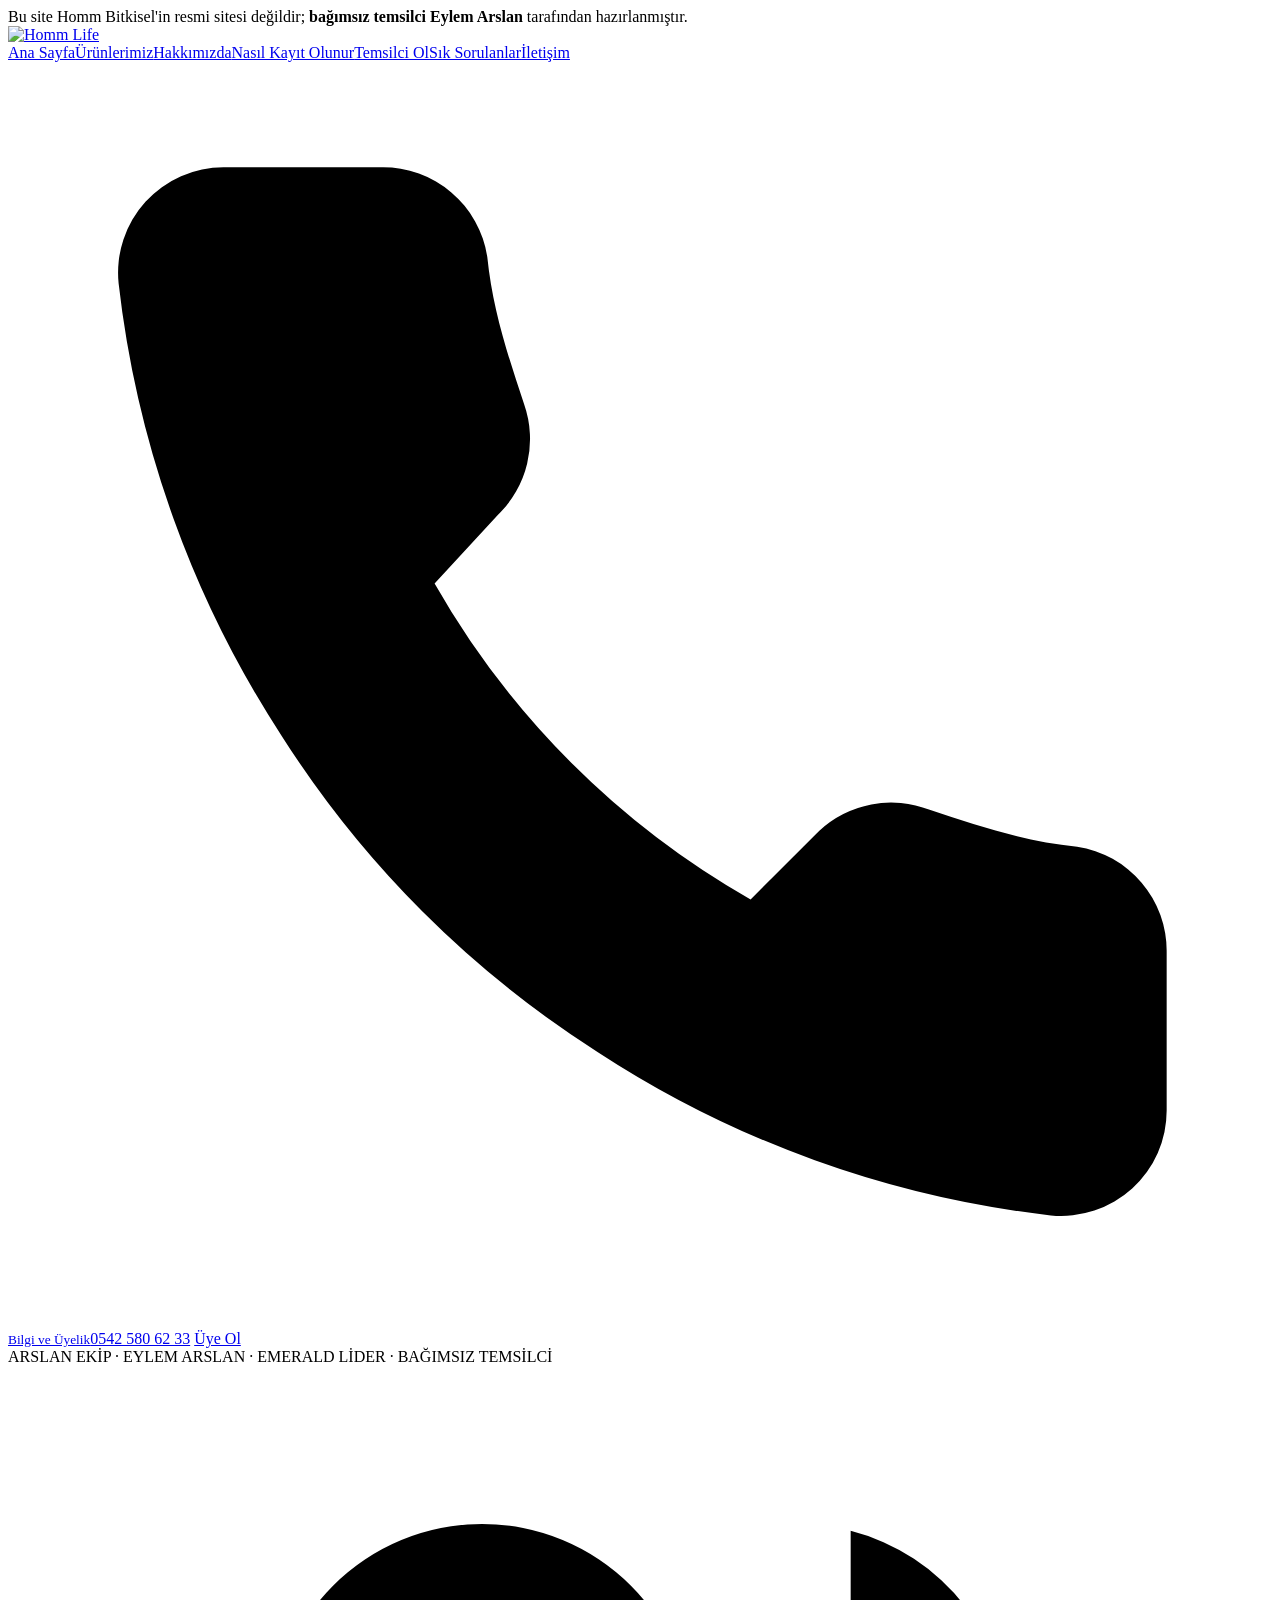
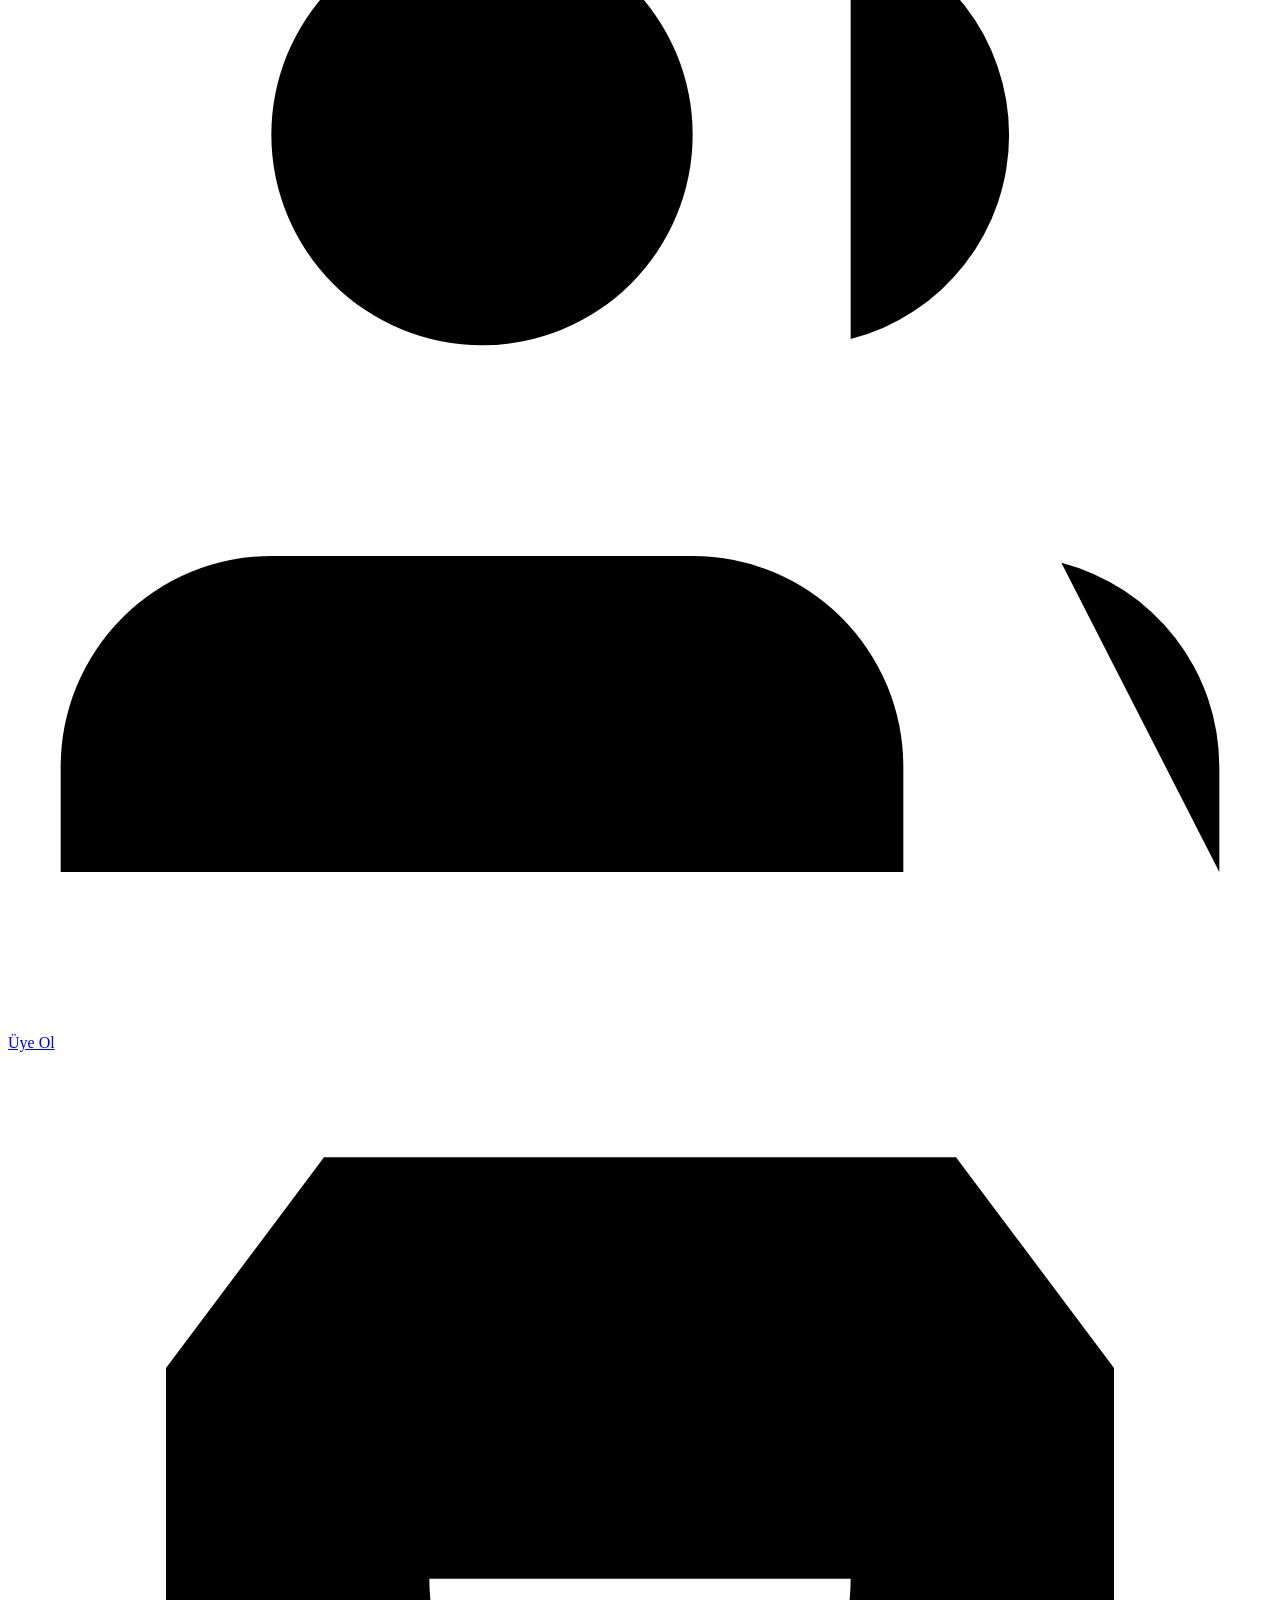
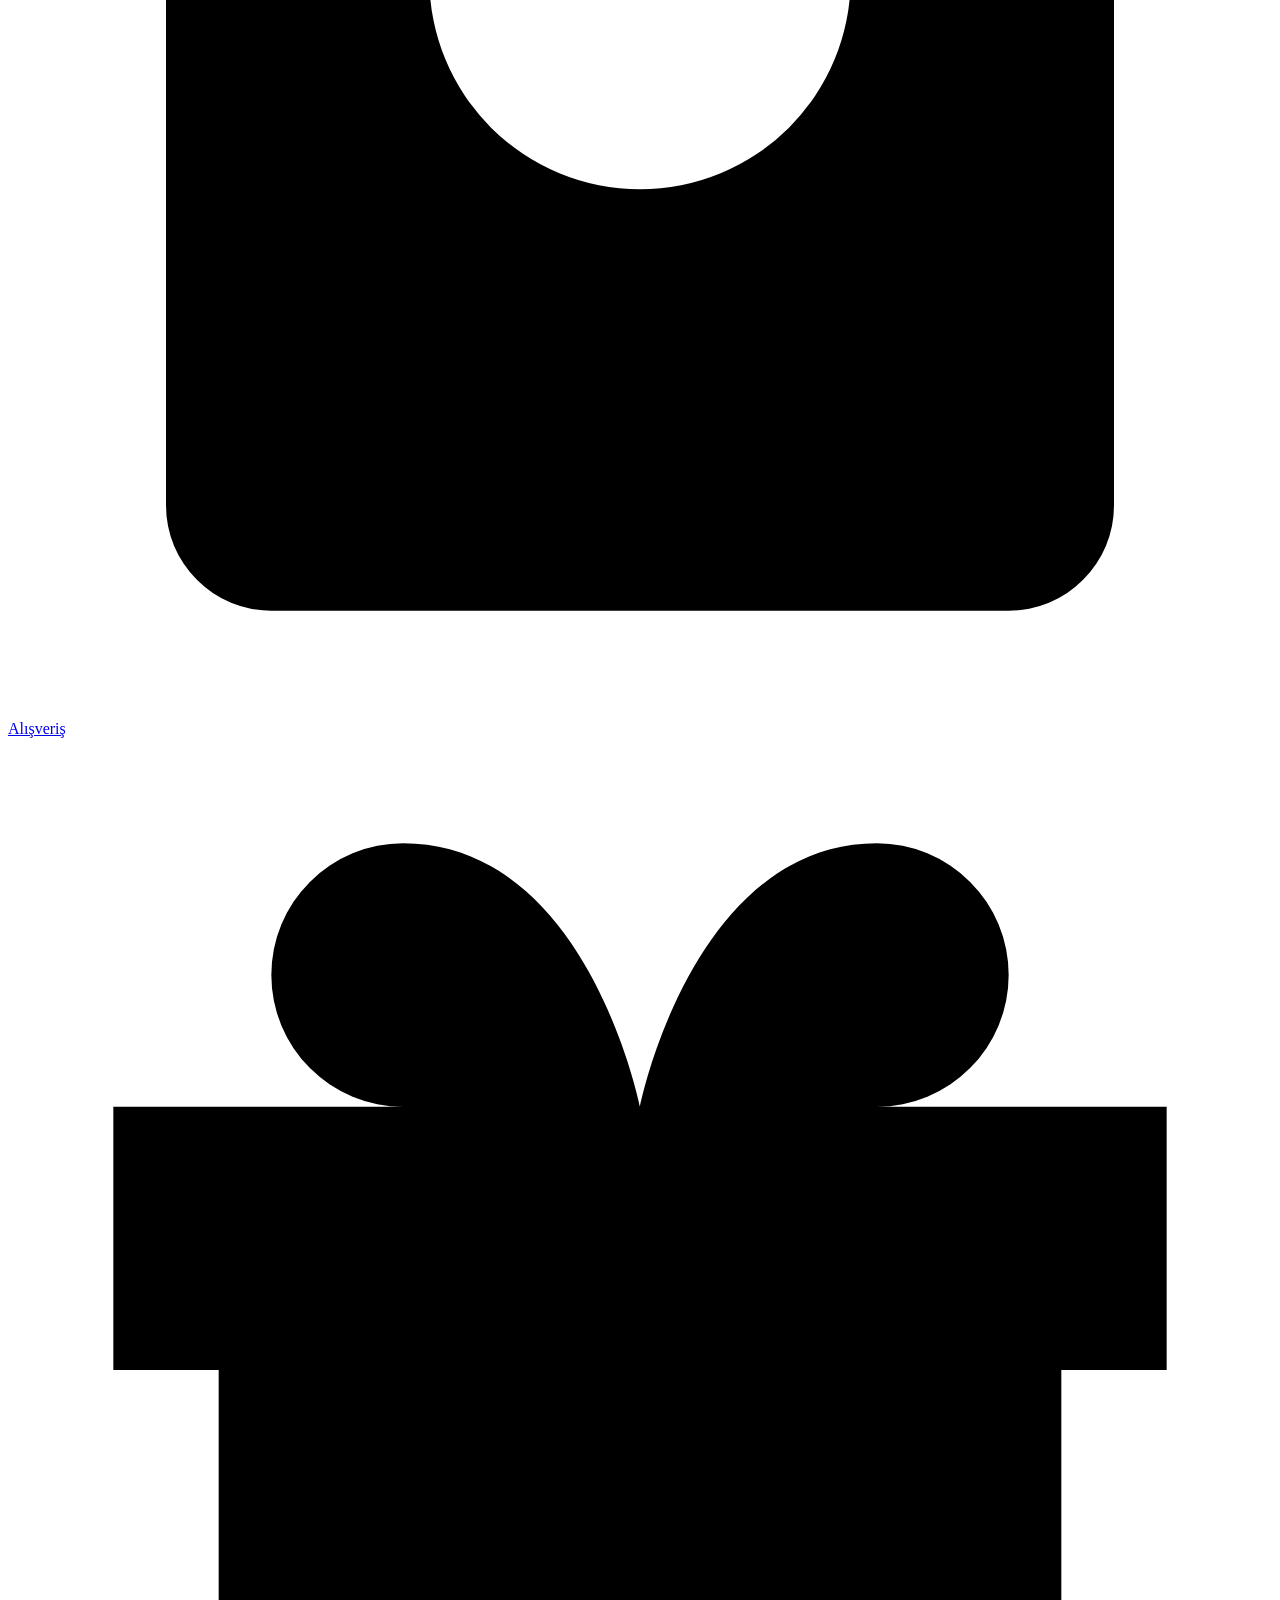
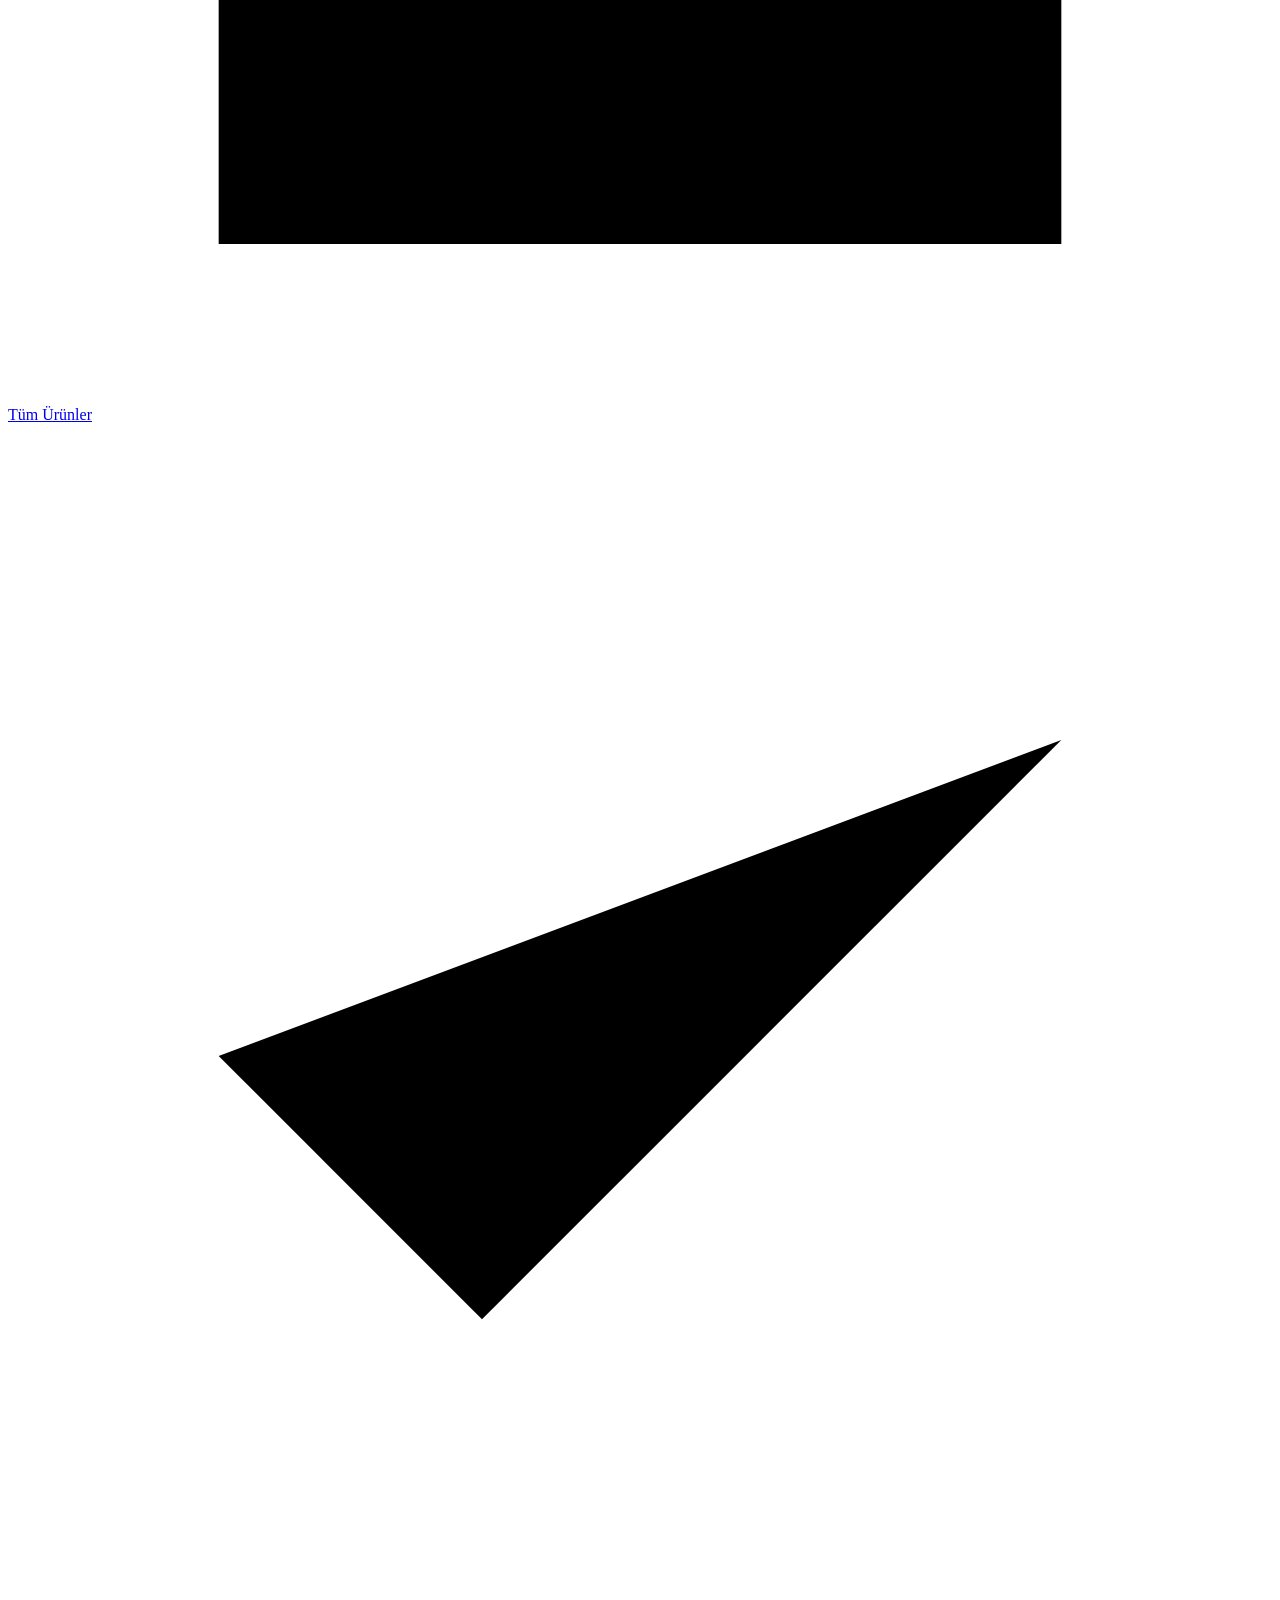
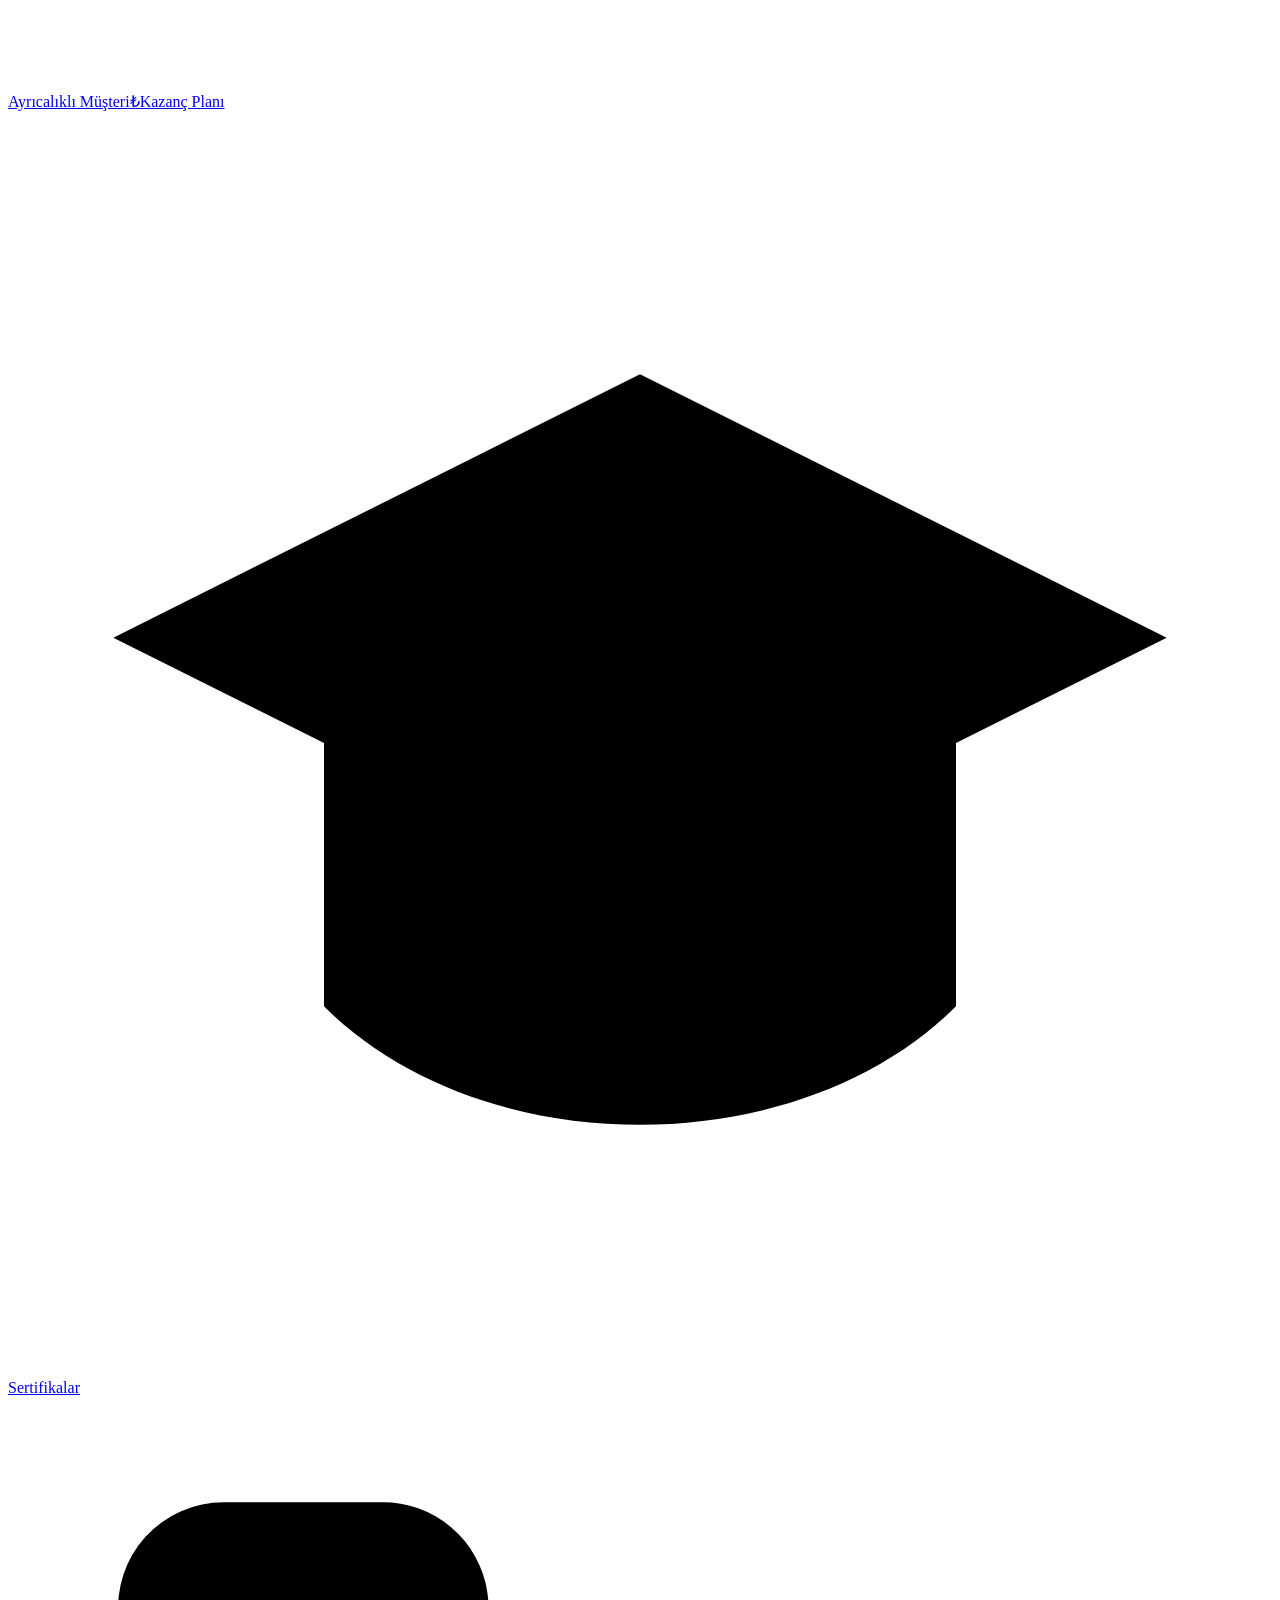
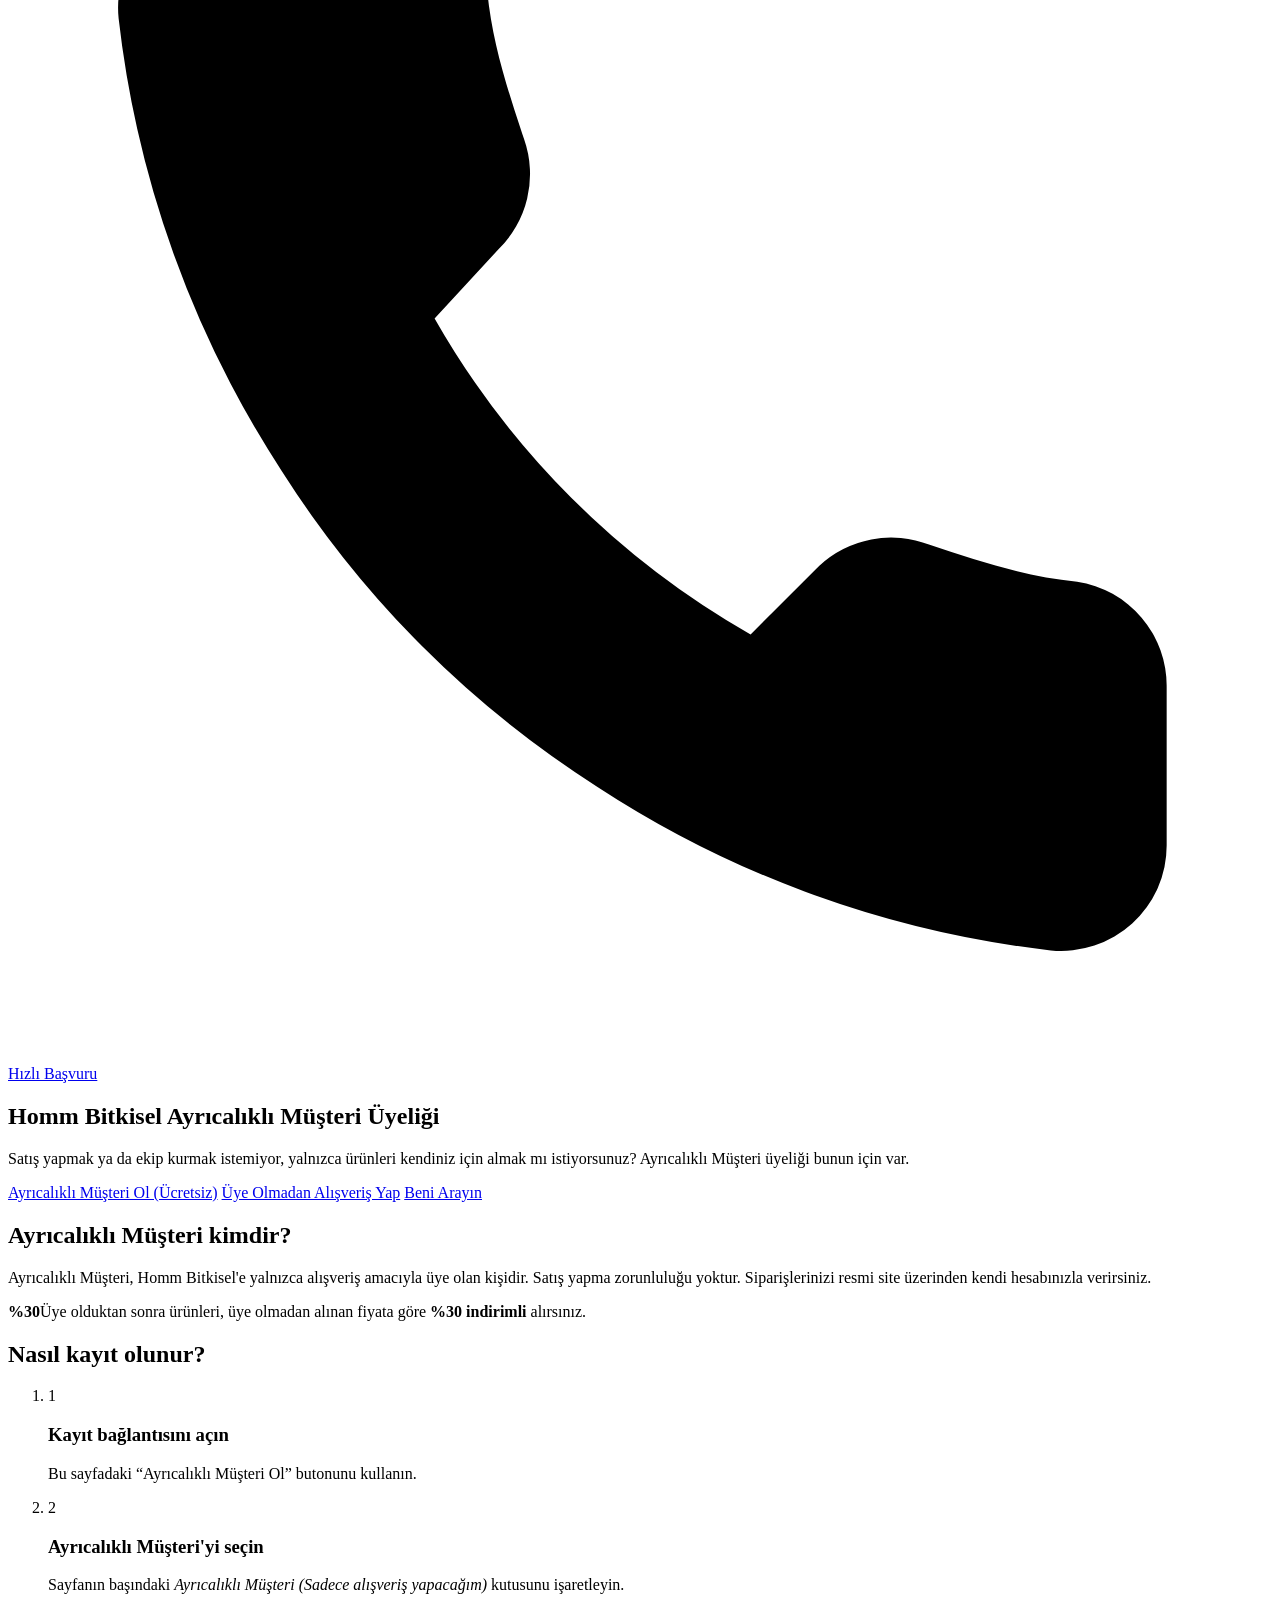
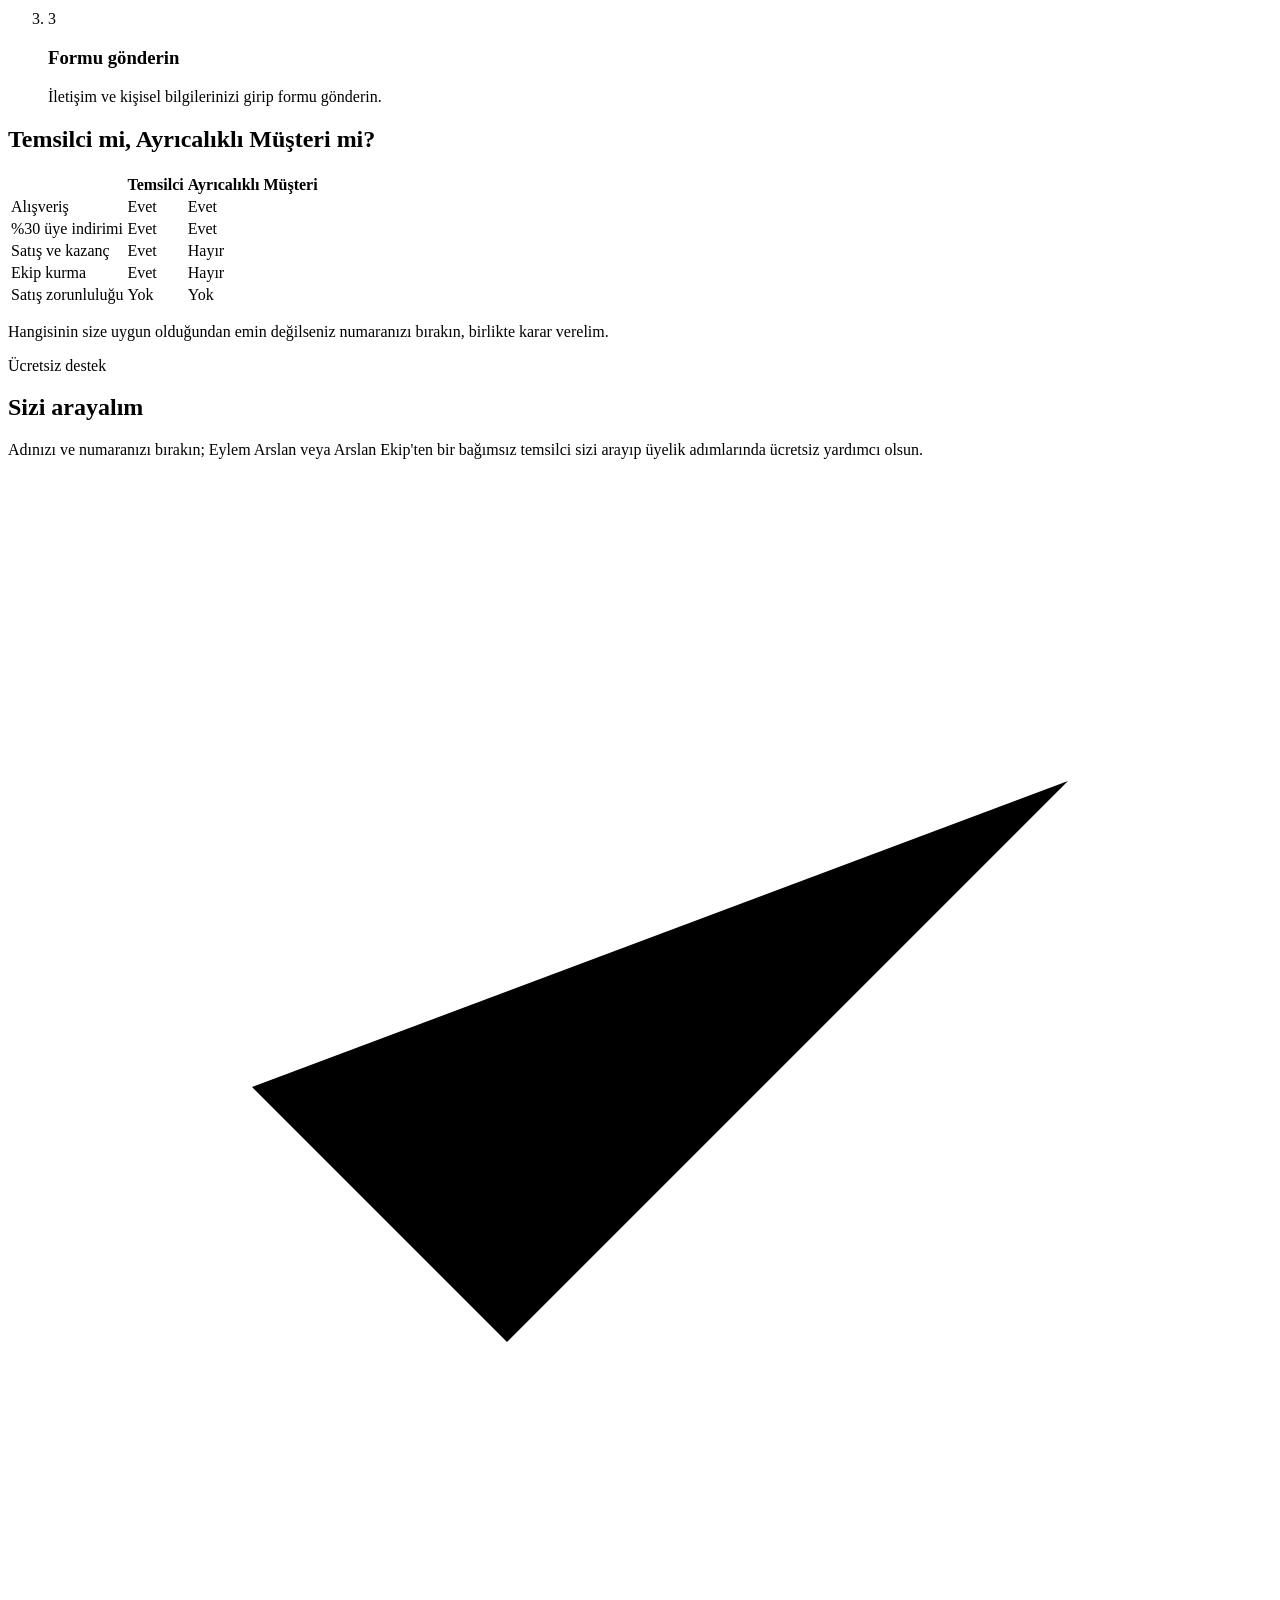
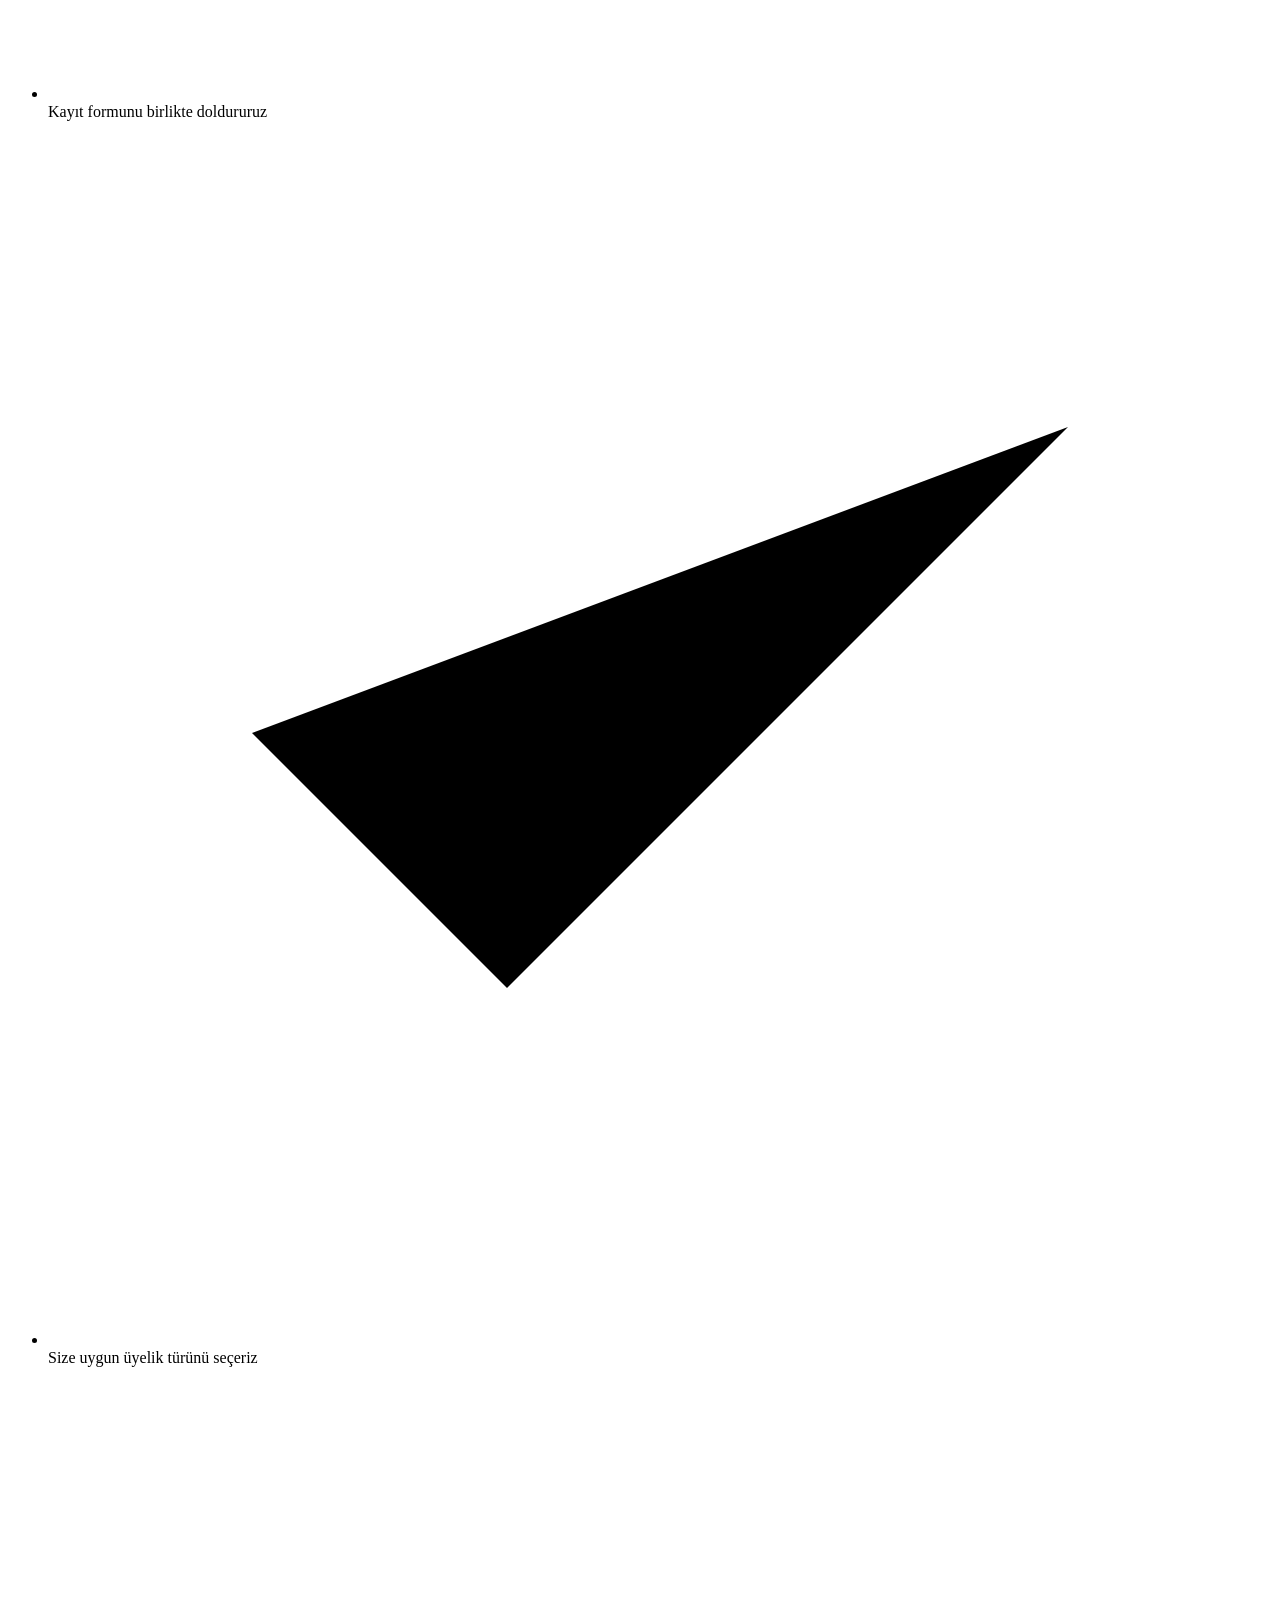
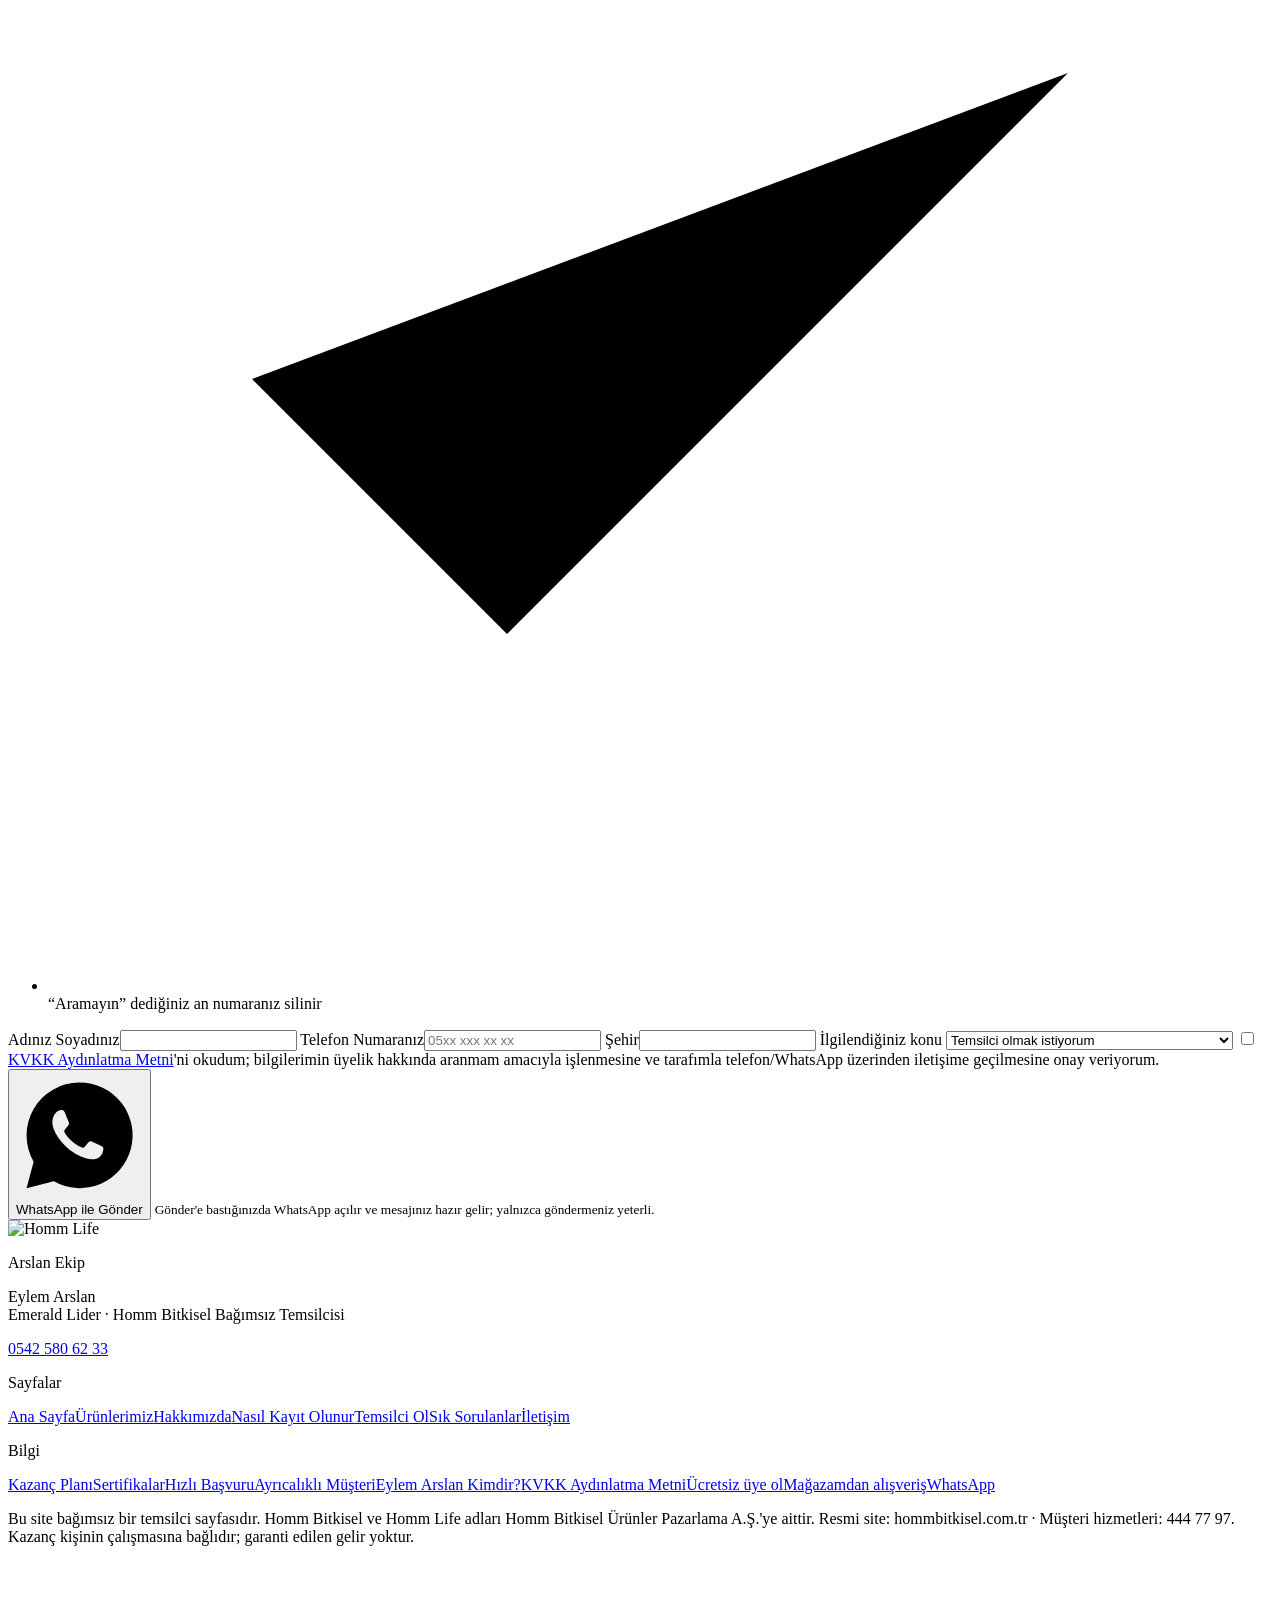
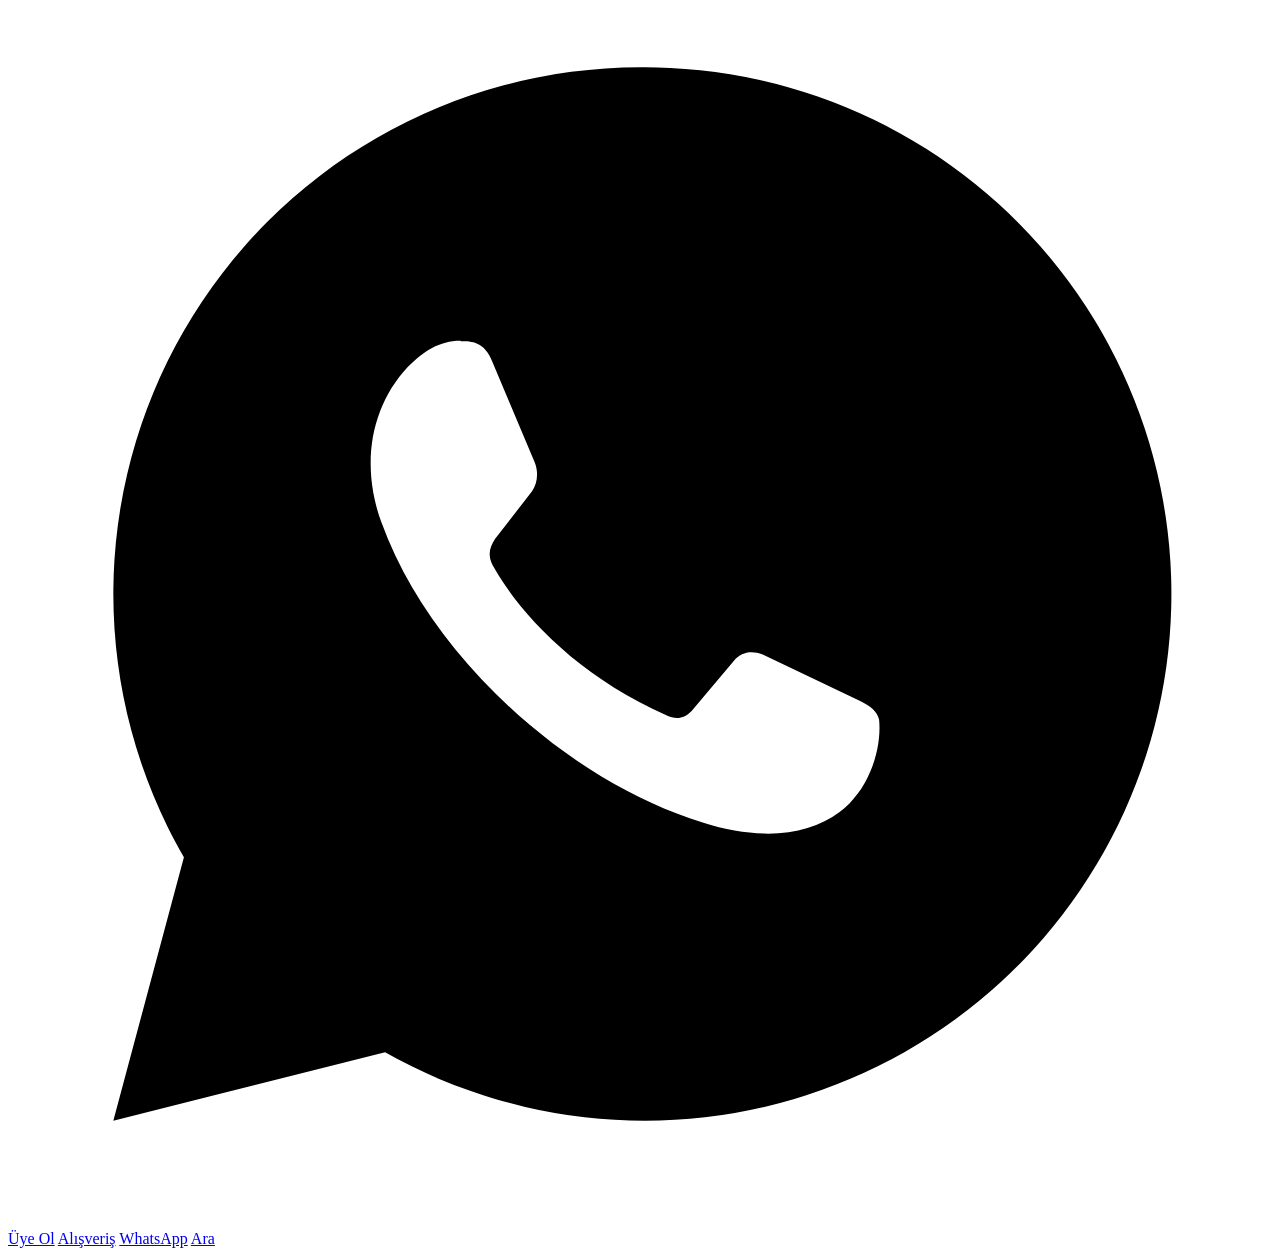
==== commit b75bc328: "Homm gorunumu, tum urunler ve fiyatlar Co-Authored-By: Claude Fable 5.2 <noreply@anthropic.com>" ====
--- a/docs/ayricalikli-musteri/index.html
+++ b/docs/ayricalikli-musteri/index.html
@@ -11,17 +11,19 @@
 <meta name="theme-color" content="#50b6bb">
 <link rel="icon" href="/homm-bitkisel-eylem-arslan/favicon.svg" type="image/svg+xml">
 <link rel="preconnect" href="https://fonts.googleapis.com"><link rel="preconnect" href="https://fonts.gstatic.com" crossorigin>
-<link href="https://fonts.googleapis.com/css2?family=DM+Sans:opsz,wght@9..40,400;9..40,500;9..40,700&family=Playfair+Display:ital,wght@0,700;1,700&display=swap" rel="stylesheet">
+<link href="https://fonts.googleapis.com/css2?family=Montserrat:wght@500;600;700&family=Open+Sans:wght@400;600;700&display=swap" rel="stylesheet">
 <link rel="stylesheet" href="/homm-bitkisel-eylem-arslan/style.css">
 <script type="application/ld+json">{"@context":"https://schema.org","@type":"BreadcrumbList","itemListElement":[{"@type":"ListItem","position":1,"name":"Üyelik","item":"https://bulentarslan1453-droid.github.io/homm-bitkisel-eylem-arslan/"},{"@type":"ListItem","position":2,"name":"Homm Bitkisel Ayrıcalıklı Müşteri Üyeliği","item":"https://bulentarslan1453-droid.github.io/homm-bitkisel-eylem-arslan/ayricalikli-musteri/"}]}</script>
 </head><body>
-<div class="ust">Bu site Homm Bitkisel'in resmi sitesi değildir; <b>bağımsız temsilci Eylem Arslan</b> tarafından hazırlanmıştır.</div>
+<div class="ust"><div class="ic">Bu site Homm Bitkisel'in resmi sitesi değildir; <b>bağımsız temsilci Eylem Arslan</b> tarafından hazırlanmıştır.</div></div>
 <header><div class="ic">
-  <a class="marka" href="/homm-bitkisel-eylem-arslan/"><img class="hlogo" src="/homm-bitkisel-eylem-arslan/img/homm-logo.png" alt="Homm Life" width="96" height="48"><span>Arslan Ekip<small>Eylem Arslan · Bağımsız Temsilci</small></span></a>
-  <nav><a href="/homm-bitkisel-eylem-arslan/">Ana Sayfa</a><a href="/homm-bitkisel-eylem-arslan/hakkimizda/">Hakkımızda</a><a href="/homm-bitkisel-eylem-arslan/hizli-basvuru/">Hızlı Başvuru</a><a href="/homm-bitkisel-eylem-arslan/homm-bitkisel-urunleri/">Ürünler</a><a href="/homm-bitkisel-eylem-arslan/homm-bitkisel-kayit/">Nasıl Kayıt Olunur</a><a href="/homm-bitkisel-eylem-arslan/homm-bitkisel-temsilci-ol/">Temsilci Ol</a><a href="/homm-bitkisel-eylem-arslan/kazanc-plani/">Kazanç Planı</a><a href="/homm-bitkisel-eylem-arslan/sertifikalar/">Sertifikalar</a><a href="/homm-bitkisel-eylem-arslan/sik-sorulan-sorular/">Sık Sorulanlar</a><a href="/homm-bitkisel-eylem-arslan/iletisim/">İletişim</a></nav>
-  <a class="htel" href="tel:+905425806233"><svg viewBox="0 0 24 24"><path d="M22 16.9v3a2 2 0 01-2.2 2 19.8 19.8 0 01-8.6-3.1 19.5 19.5 0 01-6-6A19.8 19.8 0 012.1 4.2 2 2 0 014.1 2h3a2 2 0 012 1.7c.1 1 .4 1.9.7 2.8a2 2 0 01-.5 2.1L8.1 9.9a16 16 0 006 6l1.3-1.3a2 2 0 012.1-.4c.9.3 1.8.6 2.8.7a2 2 0 011.7 2z"/></svg><span><small>Telefon Numaramız</small>0542 580 62 33</span></a>
-  <a class="btn primary kucuk" href="https://www.hommbitkisel.com.tr/yeni-kayit/eylem-arslan-HOMM903621099" rel="nofollow noopener" target="_blank">Ücretsiz Kayıt</a>
+  <a class="marka" href="/homm-bitkisel-eylem-arslan/"><img class="hlogo" src="/homm-bitkisel-eylem-arslan/img/homm-logo.png" alt="Homm Life" width="110" height="55"></a>
+  <nav><a href="/homm-bitkisel-eylem-arslan/">Ana Sayfa</a><a href="/homm-bitkisel-eylem-arslan/homm-bitkisel-urunleri/">Ürünlerimiz</a><a href="/homm-bitkisel-eylem-arslan/hakkimizda/">Hakkımızda</a><a href="/homm-bitkisel-eylem-arslan/homm-bitkisel-kayit/">Nasıl Kayıt Olunur</a><a href="/homm-bitkisel-eylem-arslan/homm-bitkisel-temsilci-ol/">Temsilci Ol</a><a href="/homm-bitkisel-eylem-arslan/sik-sorulan-sorular/">Sık Sorulanlar</a><a href="/homm-bitkisel-eylem-arslan/iletisim/">İletişim</a></nav>
+  <a class="htel" href="tel:+905425806233"><svg viewBox="0 0 24 24"><path d="M22 16.9v3a2 2 0 01-2.2 2 19.8 19.8 0 01-8.6-3.1 19.5 19.5 0 01-6-6A19.8 19.8 0 012.1 4.2 2 2 0 014.1 2h3a2 2 0 012 1.7c.1 1 .4 1.9.7 2.8a2 2 0 01-.5 2.1L8.1 9.9a16 16 0 006 6l1.3-1.3a2 2 0 012.1-.4c.9.3 1.8.6 2.8.7a2 2 0 011.7 2z"/></svg><span><small>Bilgi ve Üyelik</small>0542 580 62 33</span></a>
+  <a class="btn primary kucuk" href="https://www.hommbitkisel.com.tr/yeni-kayit/eylem-arslan-HOMM903621099" rel="nofollow noopener" target="_blank">Üye Ol</a>
 </div></header>
+<div class="serit">ARSLAN EKİP · EYLEM ARSLAN · EMERALD LİDER · BAĞIMSIZ TEMSİLCİ</div>
+<div class="hizli"><div class="ic"><a href="https://www.hommbitkisel.com.tr/yeni-kayit/eylem-arslan-HOMM903621099" rel="nofollow noopener" target="_blank"><span class="hi"><svg viewBox="0 0 24 24"><path d="M17 21v-2a4 4 0 00-4-4H5a4 4 0 00-4 4v2M9 11a4 4 0 100-8 4 4 0 000 8zM23 21v-2a4 4 0 00-3-3.87M16 3.13a4 4 0 010 7.75"/></svg></span>Üye Ol</a><a href="https://www.hommbitkisel.com.tr/magaza/eylem-arslan-HOMM903621099" rel="nofollow noopener" target="_blank"><span class="hi"><svg viewBox="0 0 24 24"><path d="M6 2L3 6v14a2 2 0 002 2h14a2 2 0 002-2V6l-3-4zM3 6h18M16 10a4 4 0 01-8 0"/></svg></span>Alışveriş</a><a href="/homm-bitkisel-eylem-arslan/homm-bitkisel-urunleri/"><span class="hi"><svg viewBox="0 0 24 24"><path d="M20 12v9H4v-9M2 7h20v5H2zM12 22V7M12 7H7.5a2.5 2.5 0 110-5C11 2 12 7 12 7zM12 7h4.5a2.5 2.5 0 100-5C13 2 12 7 12 7z"/></svg></span>Tüm Ürünler</a><a href="/homm-bitkisel-eylem-arslan/ayricalikli-musteri/"><span class="hi"><svg viewBox="0 0 24 24"><path d="M20 6L9 17l-5-5"/></svg></span>Ayrıcalıklı Müşteri</a><a href="/homm-bitkisel-eylem-arslan/kazanc-plani/"><span class="hi">₺</span>Kazanç Planı</a><a href="/homm-bitkisel-eylem-arslan/sertifikalar/"><span class="hi"><svg viewBox="0 0 24 24"><path d="M22 10L12 5 2 10l10 5 10-5zM6 12v5c3 3 9 3 12 0v-5"/></svg></span>Sertifikalar</a><a href="/homm-bitkisel-eylem-arslan/hizli-basvuru/"><span class="hi"><svg viewBox="0 0 24 24"><path d="M22 16.9v3a2 2 0 01-2.2 2 19.8 19.8 0 01-8.6-3.1 19.5 19.5 0 01-6-6A19.8 19.8 0 012.1 4.2 2 2 0 014.1 2h3a2 2 0 012 1.7c.1 1 .4 1.9.7 2.8a2 2 0 01-.5 2.1L8.1 9.9a16 16 0 006 6l1.3-1.3a2 2 0 012.1-.4c.9.3 1.8.6 2.8.7a2 2 0 011.7 2z"/></svg></span>Hızlı Başvuru</a></div></div>
 <main>
 <section class="sayfabas"><div class="ic dar"><h1>Homm Bitkisel Ayrıcalıklı Müşteri Üyeliği</h1><p class="lead">Satış yapmak ya da ekip kurmak istemiyor, yalnızca ürünleri kendiniz için almak mı istiyorsunuz? Ayrıcalıklı Müşteri üyeliği bunun için var.</p></div></section>
 <div class="ic dar govde">
@@ -79,8 +81,8 @@
 <footer><div class="ic">
   <div class="fgrid">
     <div><img class="flogo" src="/homm-bitkisel-eylem-arslan/img/homm-logo.png" alt="Homm Life" width="120" height="60" loading="lazy"><p class="fmarka">Arslan Ekip</p><p>Eylem Arslan<br>Emerald Lider · Homm Bitkisel Bağımsız Temsilcisi</p><p><a href="tel:+905425806233">0542 580 62 33</a></p></div>
-    <div><p class="fbas">Sayfalar</p><a href="/homm-bitkisel-eylem-arslan/">Ana Sayfa</a><a href="/homm-bitkisel-eylem-arslan/hakkimizda/">Hakkımızda</a><a href="/homm-bitkisel-eylem-arslan/hizli-basvuru/">Hızlı Başvuru</a><a href="/homm-bitkisel-eylem-arslan/homm-bitkisel-urunleri/">Ürünler</a><a href="/homm-bitkisel-eylem-arslan/homm-bitkisel-kayit/">Nasıl Kayıt Olunur</a><a href="/homm-bitkisel-eylem-arslan/homm-bitkisel-temsilci-ol/">Temsilci Ol</a><a href="/homm-bitkisel-eylem-arslan/kazanc-plani/">Kazanç Planı</a><a href="/homm-bitkisel-eylem-arslan/sertifikalar/">Sertifikalar</a><a href="/homm-bitkisel-eylem-arslan/sik-sorulan-sorular/">Sık Sorulanlar</a><a href="/homm-bitkisel-eylem-arslan/iletisim/">İletişim</a></div>
-    <div><p class="fbas">Bilgi</p><a href="/homm-bitkisel-eylem-arslan/ayricalikli-musteri/">Ayrıcalıklı Müşteri</a><a href="/homm-bitkisel-eylem-arslan/eylem-arslan/">Eylem Arslan Kimdir?</a><a href="/homm-bitkisel-eylem-arslan/kvkk/">KVKK Aydınlatma Metni</a><a href="https://www.hommbitkisel.com.tr/yeni-kayit/eylem-arslan-HOMM903621099" rel="nofollow noopener" target="_blank">Ücretsiz üye ol</a><a href="https://www.hommbitkisel.com.tr/magaza/eylem-arslan-HOMM903621099" rel="nofollow noopener" target="_blank">Mağazamdan alışveriş</a><a href="https://wa.me/905425806233?text=Merhaba%2C%20Homm%20Bitkisel%20%C3%BCyeli%C4%9Fi%20hakk%C4%B1nda%20bilgi%20almak%20istiyorum." rel="nofollow noopener" target="_blank">WhatsApp</a></div>
+    <div><p class="fbas">Sayfalar</p><a href="/homm-bitkisel-eylem-arslan/">Ana Sayfa</a><a href="/homm-bitkisel-eylem-arslan/homm-bitkisel-urunleri/">Ürünlerimiz</a><a href="/homm-bitkisel-eylem-arslan/hakkimizda/">Hakkımızda</a><a href="/homm-bitkisel-eylem-arslan/homm-bitkisel-kayit/">Nasıl Kayıt Olunur</a><a href="/homm-bitkisel-eylem-arslan/homm-bitkisel-temsilci-ol/">Temsilci Ol</a><a href="/homm-bitkisel-eylem-arslan/sik-sorulan-sorular/">Sık Sorulanlar</a><a href="/homm-bitkisel-eylem-arslan/iletisim/">İletişim</a></div>
+    <div><p class="fbas">Bilgi</p><a href="/homm-bitkisel-eylem-arslan/kazanc-plani/">Kazanç Planı</a><a href="/homm-bitkisel-eylem-arslan/sertifikalar/">Sertifikalar</a><a href="/homm-bitkisel-eylem-arslan/hizli-basvuru/">Hızlı Başvuru</a><a href="/homm-bitkisel-eylem-arslan/ayricalikli-musteri/">Ayrıcalıklı Müşteri</a><a href="/homm-bitkisel-eylem-arslan/eylem-arslan/">Eylem Arslan Kimdir?</a><a href="/homm-bitkisel-eylem-arslan/kvkk/">KVKK Aydınlatma Metni</a><a href="https://www.hommbitkisel.com.tr/yeni-kayit/eylem-arslan-HOMM903621099" rel="nofollow noopener" target="_blank">Ücretsiz üye ol</a><a href="https://www.hommbitkisel.com.tr/magaza/eylem-arslan-HOMM903621099" rel="nofollow noopener" target="_blank">Mağazamdan alışveriş</a><a href="https://wa.me/905425806233?text=Merhaba%2C%20Homm%20Bitkisel%20%C3%BCyeli%C4%9Fi%20hakk%C4%B1nda%20bilgi%20almak%20istiyorum." rel="nofollow noopener" target="_blank">WhatsApp</a></div>
   </div>
   <p class="yasal">Bu site bağımsız bir temsilci sayfasıdır. Homm Bitkisel ve Homm Life adları Homm Bitkisel Ürünler Pazarlama A.Ş.'ye aittir. Resmi site: hommbitkisel.com.tr · Müşteri hizmetleri: 444 77 97. Kazanç kişinin çalışmasına bağlıdır; garanti edilen gelir yoktur.</p>
 </div></footer>
@@ -92,6 +94,12 @@
   <a class="a" href="tel:+905425806233">Ara</a>
 </div>
 <script>
+function tumUrunler(){
+  var w=window.open('https://www.hommbitkisel.com.tr/magaza/eylem-arslan-HOMM903621099','_blank');
+  if(!w) return true;
+  setTimeout(function(){try{w.location.href='https://www.hommbitkisel.com.tr/urunler-b/tumu'}catch(e){}},3500);
+  return false;
+}
 function gonder(f){
   var m='Merhaba, Homm Bitkisel üyeliği için aranmak istiyorum.\nAd Soyad: '+f.ad.value.trim()+'\nTelefon: '+f.tel.value.trim()+'\nŞehir: '+f.sehir.value.trim()+'\nKonu: '+f.konu.value;
   window.open('https://wa.me/905425806233?text='+encodeURIComponent(m),'_blank');
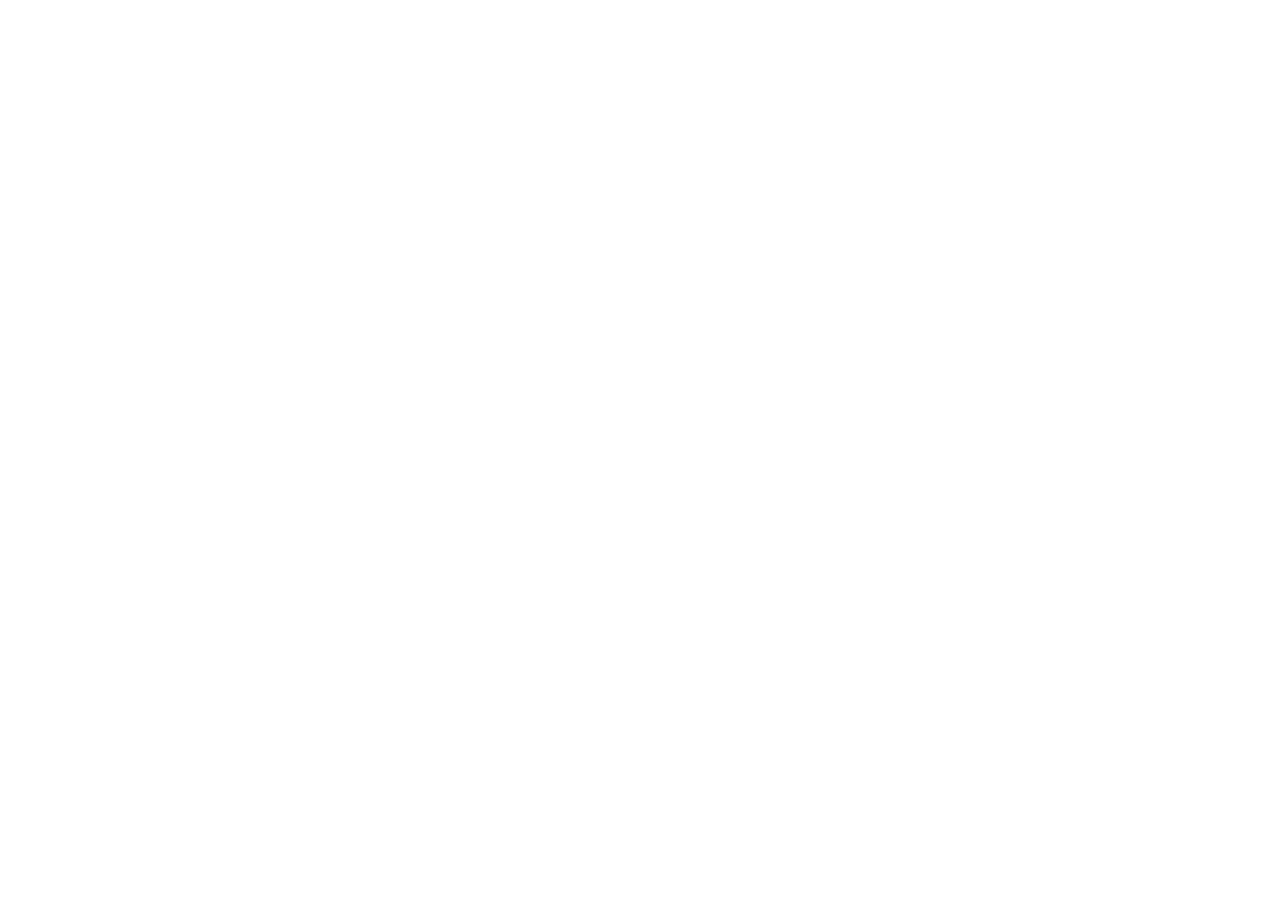
==== commit 6d92a7f8: "Eski adresten yeni adrese yonlendirme Co-Authored-By: Claude Fable 5.2 <noreply@anthropic.com>" ====
--- a/docs/ayricalikli-musteri/index.html
+++ b/docs/ayricalikli-musteri/index.html
@@ -1,109 +1 @@
-<!doctype html>
-<html lang="tr"><head>
-<meta charset="utf-8"><meta name="viewport" content="width=device-width,initial-scale=1">
-<title>Homm Bitkisel Ayrıcalıklı Müşteri Üyeliği Nedir? | Eylem Arslan</title>
-<meta name="description" content="Satış yapmadan, ürünleri %30 indirimli almak isteyenler için Homm Bitkisel Ayrıcalıklı Müşteri üyeliği: nedir, nasıl kayıt olunur, temsilcilikten farkı ne?">
-<meta name="robots" content="index,follow">
-<link rel="canonical" href="https://bulentarslan1453-droid.github.io/homm-bitkisel-eylem-arslan/ayricalikli-musteri/">
-<meta property="og:type" content="website"><meta property="og:locale" content="tr_TR">
-<meta property="og:title" content="Homm Bitkisel Ayrıcalıklı Müşteri Üyeliği Nedir? | Eylem Arslan"><meta property="og:description" content="Satış yapmadan, ürünleri %30 indirimli almak isteyenler için Homm Bitkisel Ayrıcalıklı Müşteri üyeliği: nedir, nasıl kayıt olunur, temsilcilikten farkı ne?"><meta property="og:url" content="https://bulentarslan1453-droid.github.io/homm-bitkisel-eylem-arslan/ayricalikli-musteri/">
-<meta property="og:image" content="https://bulentarslan1453-droid.github.io/homm-bitkisel-eylem-arslan/img/og.jpg"><meta name="twitter:card" content="summary_large_image">
-<meta name="theme-color" content="#50b6bb">
-<link rel="icon" href="/homm-bitkisel-eylem-arslan/favicon.svg" type="image/svg+xml">
-<link rel="preconnect" href="https://fonts.googleapis.com"><link rel="preconnect" href="https://fonts.gstatic.com" crossorigin>
-<link href="https://fonts.googleapis.com/css2?family=Montserrat:wght@500;600;700&family=Open+Sans:wght@400;600;700&display=swap" rel="stylesheet">
-<link rel="stylesheet" href="/homm-bitkisel-eylem-arslan/style.css">
-<script type="application/ld+json">{"@context":"https://schema.org","@type":"BreadcrumbList","itemListElement":[{"@type":"ListItem","position":1,"name":"Üyelik","item":"https://bulentarslan1453-droid.github.io/homm-bitkisel-eylem-arslan/"},{"@type":"ListItem","position":2,"name":"Homm Bitkisel Ayrıcalıklı Müşteri Üyeliği","item":"https://bulentarslan1453-droid.github.io/homm-bitkisel-eylem-arslan/ayricalikli-musteri/"}]}</script>
-</head><body>
-<div class="ust"><div class="ic">Bu site Homm Bitkisel'in resmi sitesi değildir; <b>bağımsız temsilci Eylem Arslan</b> tarafından hazırlanmıştır.</div></div>
-<header><div class="ic">
-  <a class="marka" href="/homm-bitkisel-eylem-arslan/"><img class="hlogo" src="/homm-bitkisel-eylem-arslan/img/homm-logo.png" alt="Homm Life" width="110" height="55"></a>
-  <nav><a href="/homm-bitkisel-eylem-arslan/">Ana Sayfa</a><a href="/homm-bitkisel-eylem-arslan/homm-bitkisel-urunleri/">Ürünlerimiz</a><a href="/homm-bitkisel-eylem-arslan/hakkimizda/">Hakkımızda</a><a href="/homm-bitkisel-eylem-arslan/homm-bitkisel-kayit/">Nasıl Kayıt Olunur</a><a href="/homm-bitkisel-eylem-arslan/homm-bitkisel-temsilci-ol/">Temsilci Ol</a><a href="/homm-bitkisel-eylem-arslan/sik-sorulan-sorular/">Sık Sorulanlar</a><a href="/homm-bitkisel-eylem-arslan/iletisim/">İletişim</a></nav>
-  <a class="htel" href="tel:+905425806233"><svg viewBox="0 0 24 24"><path d="M22 16.9v3a2 2 0 01-2.2 2 19.8 19.8 0 01-8.6-3.1 19.5 19.5 0 01-6-6A19.8 19.8 0 012.1 4.2 2 2 0 014.1 2h3a2 2 0 012 1.7c.1 1 .4 1.9.7 2.8a2 2 0 01-.5 2.1L8.1 9.9a16 16 0 006 6l1.3-1.3a2 2 0 012.1-.4c.9.3 1.8.6 2.8.7a2 2 0 011.7 2z"/></svg><span><small>Bilgi ve Üyelik</small>0542 580 62 33</span></a>
-  <a class="btn primary kucuk" href="https://www.hommbitkisel.com.tr/yeni-kayit/eylem-arslan-HOMM903621099" rel="nofollow noopener" target="_blank">Üye Ol</a>
-</div></header>
-<div class="serit">ARSLAN EKİP · EYLEM ARSLAN · EMERALD LİDER · BAĞIMSIZ TEMSİLCİ</div>
-<div class="hizli"><div class="ic"><a href="https://www.hommbitkisel.com.tr/yeni-kayit/eylem-arslan-HOMM903621099" rel="nofollow noopener" target="_blank"><span class="hi"><svg viewBox="0 0 24 24"><path d="M17 21v-2a4 4 0 00-4-4H5a4 4 0 00-4 4v2M9 11a4 4 0 100-8 4 4 0 000 8zM23 21v-2a4 4 0 00-3-3.87M16 3.13a4 4 0 010 7.75"/></svg></span>Üye Ol</a><a href="https://www.hommbitkisel.com.tr/magaza/eylem-arslan-HOMM903621099" rel="nofollow noopener" target="_blank"><span class="hi"><svg viewBox="0 0 24 24"><path d="M6 2L3 6v14a2 2 0 002 2h14a2 2 0 002-2V6l-3-4zM3 6h18M16 10a4 4 0 01-8 0"/></svg></span>Alışveriş</a><a href="/homm-bitkisel-eylem-arslan/homm-bitkisel-urunleri/"><span class="hi"><svg viewBox="0 0 24 24"><path d="M20 12v9H4v-9M2 7h20v5H2zM12 22V7M12 7H7.5a2.5 2.5 0 110-5C11 2 12 7 12 7zM12 7h4.5a2.5 2.5 0 100-5C13 2 12 7 12 7z"/></svg></span>Tüm Ürünler</a><a href="/homm-bitkisel-eylem-arslan/ayricalikli-musteri/"><span class="hi"><svg viewBox="0 0 24 24"><path d="M20 6L9 17l-5-5"/></svg></span>Ayrıcalıklı Müşteri</a><a href="/homm-bitkisel-eylem-arslan/kazanc-plani/"><span class="hi">₺</span>Kazanç Planı</a><a href="/homm-bitkisel-eylem-arslan/sertifikalar/"><span class="hi"><svg viewBox="0 0 24 24"><path d="M22 10L12 5 2 10l10 5 10-5zM6 12v5c3 3 9 3 12 0v-5"/></svg></span>Sertifikalar</a><a href="/homm-bitkisel-eylem-arslan/hizli-basvuru/"><span class="hi"><svg viewBox="0 0 24 24"><path d="M22 16.9v3a2 2 0 01-2.2 2 19.8 19.8 0 01-8.6-3.1 19.5 19.5 0 01-6-6A19.8 19.8 0 012.1 4.2 2 2 0 014.1 2h3a2 2 0 012 1.7c.1 1 .4 1.9.7 2.8a2 2 0 01-.5 2.1L8.1 9.9a16 16 0 006 6l1.3-1.3a2 2 0 012.1-.4c.9.3 1.8.6 2.8.7a2 2 0 011.7 2z"/></svg></span>Hızlı Başvuru</a></div></div>
-<main>
-<section class="sayfabas"><div class="ic dar"><h1>Homm Bitkisel Ayrıcalıklı Müşteri Üyeliği</h1><p class="lead">Satış yapmak ya da ekip kurmak istemiyor, yalnızca ürünleri kendiniz için almak mı istiyorsunuz? Ayrıcalıklı Müşteri üyeliği bunun için var.</p></div></section>
-<div class="ic dar govde">
-
-<div class="cta">
-  <a class="btn primary" href="https://www.hommbitkisel.com.tr/yeni-kayit/eylem-arslan-HOMM903621099?_k=e32304929cfd2ee1" rel="nofollow noopener" target="_blank">Ayrıcalıklı Müşteri Ol (Ücretsiz)</a>
-  <a class="btn ghost" href="https://www.hommbitkisel.com.tr/magaza/eylem-arslan-HOMM903621099" rel="nofollow noopener" target="_blank">Üye Olmadan Alışveriş Yap</a>
-  <a class="btn ghost" href="#form">Beni Arayın</a>
-</div>
-<h2>Ayrıcalıklı Müşteri kimdir?</h2>
-<p>Ayrıcalıklı Müşteri, Homm Bitkisel'e yalnızca alışveriş amacıyla üye olan kişidir. Satış yapma zorunluluğu yoktur. Siparişlerinizi resmi site üzerinden kendi hesabınızla verirsiniz.</p>
-<p class="indirim"><b>%30</b><span>Üye olduktan sonra ürünleri, üye olmadan alınan fiyata göre <b>%30 indirimli</b> alırsınız.</span></p>
-<h2>Nasıl kayıt olunur?</h2>
-<ol class="adimlar">
-  <li><span>1</span><div><h3>Kayıt bağlantısını açın</h3><p>Bu sayfadaki “Ayrıcalıklı Müşteri Ol” butonunu kullanın.</p></div></li>
-  <li><span>2</span><div><h3>Ayrıcalıklı Müşteri'yi seçin</h3><p>Sayfanın başındaki <i>Ayrıcalıklı Müşteri (Sadece alışveriş yapacağım)</i> kutusunu işaretleyin.</p></div></li>
-  <li><span>3</span><div><h3>Formu gönderin</h3><p>İletişim ve kişisel bilgilerinizi girip formu gönderin.</p></div></li>
-</ol>
-<h2>Temsilci mi, Ayrıcalıklı Müşteri mi?</h2>
-<div class="tablo"><table>
-  <tr><th></th><th>Temsilci</th><th>Ayrıcalıklı Müşteri</th></tr>
-  <tr><td>Alışveriş</td><td>Evet</td><td>Evet</td></tr>
-  <tr><td>%30 üye indirimi</td><td>Evet</td><td>Evet</td></tr>
-  <tr><td>Satış ve kazanç</td><td>Evet</td><td>Hayır</td></tr>
-  <tr><td>Ekip kurma</td><td>Evet</td><td>Hayır</td></tr>
-  <tr><td>Satış zorunluluğu</td><td>Yok</td><td>Yok</td></tr>
-</table></div>
-<p>Hangisinin size uygun olduğundan emin değilseniz numaranızı bırakın, birlikte karar verelim.</p>
-
-<section class="formkart" id="form">
-  <div class="formsol">
-    <span class="rozet">Ücretsiz destek</span>
-    <h2>Sizi arayalım</h2>
-    <p>Adınızı ve numaranızı bırakın; Eylem Arslan veya Arslan Ekip'ten bir bağımsız temsilci sizi arayıp üyelik adımlarında ücretsiz yardımcı olsun.</p>
-    <ul class="tik">
-      <li><svg viewBox="0 0 24 24"><path d="M20 6L9 17l-5-5"/></svg>Kayıt formunu birlikte doldururuz</li>
-      <li><svg viewBox="0 0 24 24"><path d="M20 6L9 17l-5-5"/></svg>Size uygun üyelik türünü seçeriz</li>
-      <li><svg viewBox="0 0 24 24"><path d="M20 6L9 17l-5-5"/></svg>“Aramayın” dediğiniz an numaranız silinir</li>
-    </ul>
-  </div>
-  <form onsubmit="return gonder(this)">
-    <label>Adınız Soyadınız<input name="ad" required minlength="3" autocomplete="name"></label>
-    <label>Telefon Numaranız<input name="tel" required type="tel" inputmode="tel" pattern="[0-9 +()]{10,17}" placeholder="05xx xxx xx xx" autocomplete="tel"></label>
-    <label>Şehir<input name="sehir" required autocomplete="address-level1"></label>
-    <label>İlgilendiğiniz konu
-      <select name="konu"><option>Temsilci olmak istiyorum</option><option>Sadece indirimli alışveriş (Ayrıcalıklı Müşteri)</option><option>Bilgi almak istiyorum</option></select>
-    </label>
-    <label class="onay"><input type="checkbox" required> <span><a href="/homm-bitkisel-eylem-arslan/kvkk/">KVKK Aydınlatma Metni</a>'ni okudum; bilgilerimin üyelik hakkında aranmam amacıyla işlenmesine ve tarafımla telefon/WhatsApp üzerinden iletişime geçilmesine onay veriyorum.</span></label>
-    <button class="btn wa" type="submit"><svg viewBox="0 0 24 24" class="dolu"><path fill-rule="evenodd" d="M12 2a10 10 0 00-8.66 15L2 22l5.16-1.3A10 10 0 1012 2zM8.6 7.2c.2 0 .45 0 .6.4l.8 1.9c.08.2.05.4-.05.55l-.7.9c-.1.15-.15.3-.05.5.5.9 1.6 2.1 3.3 2.85.2.1.35.05.48-.08l.8-.95c.15-.18.35-.2.55-.12l1.85.88c.2.1.33.2.36.36.05.5-.15 1.3-.75 1.75-.6.45-1.5.55-2.6.2-2.6-.8-5.2-3.2-6.1-5.7-.4-1.1-.2-2.2.5-2.95.3-.3.6-.5 1-.5z"/></svg>WhatsApp ile Gönder</button>
-    <small>Gönder'e bastığınızda WhatsApp açılır ve mesajınız hazır gelir; yalnızca göndermeniz yeterli.</small>
-  </form>
-</section>
-</div>
-</main>
-<footer><div class="ic">
-  <div class="fgrid">
-    <div><img class="flogo" src="/homm-bitkisel-eylem-arslan/img/homm-logo.png" alt="Homm Life" width="120" height="60" loading="lazy"><p class="fmarka">Arslan Ekip</p><p>Eylem Arslan<br>Emerald Lider · Homm Bitkisel Bağımsız Temsilcisi</p><p><a href="tel:+905425806233">0542 580 62 33</a></p></div>
-    <div><p class="fbas">Sayfalar</p><a href="/homm-bitkisel-eylem-arslan/">Ana Sayfa</a><a href="/homm-bitkisel-eylem-arslan/homm-bitkisel-urunleri/">Ürünlerimiz</a><a href="/homm-bitkisel-eylem-arslan/hakkimizda/">Hakkımızda</a><a href="/homm-bitkisel-eylem-arslan/homm-bitkisel-kayit/">Nasıl Kayıt Olunur</a><a href="/homm-bitkisel-eylem-arslan/homm-bitkisel-temsilci-ol/">Temsilci Ol</a><a href="/homm-bitkisel-eylem-arslan/sik-sorulan-sorular/">Sık Sorulanlar</a><a href="/homm-bitkisel-eylem-arslan/iletisim/">İletişim</a></div>
-    <div><p class="fbas">Bilgi</p><a href="/homm-bitkisel-eylem-arslan/kazanc-plani/">Kazanç Planı</a><a href="/homm-bitkisel-eylem-arslan/sertifikalar/">Sertifikalar</a><a href="/homm-bitkisel-eylem-arslan/hizli-basvuru/">Hızlı Başvuru</a><a href="/homm-bitkisel-eylem-arslan/ayricalikli-musteri/">Ayrıcalıklı Müşteri</a><a href="/homm-bitkisel-eylem-arslan/eylem-arslan/">Eylem Arslan Kimdir?</a><a href="/homm-bitkisel-eylem-arslan/kvkk/">KVKK Aydınlatma Metni</a><a href="https://www.hommbitkisel.com.tr/yeni-kayit/eylem-arslan-HOMM903621099" rel="nofollow noopener" target="_blank">Ücretsiz üye ol</a><a href="https://www.hommbitkisel.com.tr/magaza/eylem-arslan-HOMM903621099" rel="nofollow noopener" target="_blank">Mağazamdan alışveriş</a><a href="https://wa.me/905425806233?text=Merhaba%2C%20Homm%20Bitkisel%20%C3%BCyeli%C4%9Fi%20hakk%C4%B1nda%20bilgi%20almak%20istiyorum." rel="nofollow noopener" target="_blank">WhatsApp</a></div>
-  </div>
-  <p class="yasal">Bu site bağımsız bir temsilci sayfasıdır. Homm Bitkisel ve Homm Life adları Homm Bitkisel Ürünler Pazarlama A.Ş.'ye aittir. Resmi site: hommbitkisel.com.tr · Müşteri hizmetleri: 444 77 97. Kazanç kişinin çalışmasına bağlıdır; garanti edilen gelir yoktur.</p>
-</div></footer>
-<a class="wayuzen" href="https://wa.me/905425806233?text=Merhaba%2C%20Homm%20Bitkisel%20%C3%BCyeli%C4%9Fi%20hakk%C4%B1nda%20bilgi%20almak%20istiyorum." rel="nofollow noopener" target="_blank" aria-label="WhatsApp'tan yazın"><svg viewBox="0 0 24 24" class="dolu"><path fill-rule="evenodd" d="M12 2a10 10 0 00-8.66 15L2 22l5.16-1.3A10 10 0 1012 2zM8.6 7.2c.2 0 .45 0 .6.4l.8 1.9c.08.2.05.4-.05.55l-.7.9c-.1.15-.15.3-.05.5.5.9 1.6 2.1 3.3 2.85.2.1.35.05.48-.08l.8-.95c.15-.18.35-.2.55-.12l1.85.88c.2.1.33.2.36.36.05.5-.15 1.3-.75 1.75-.6.45-1.5.55-2.6.2-2.6-.8-5.2-3.2-6.1-5.7-.4-1.1-.2-2.2.5-2.95.3-.3.6-.5 1-.5z"/></svg></a>
-<div class="alt">
-  <a class="k" href="https://www.hommbitkisel.com.tr/yeni-kayit/eylem-arslan-HOMM903621099" rel="nofollow noopener" target="_blank">Üye Ol</a>
-  <a class="s" href="https://www.hommbitkisel.com.tr/magaza/eylem-arslan-HOMM903621099" rel="nofollow noopener" target="_blank">Alışveriş</a>
-  <a class="w" href="https://wa.me/905425806233?text=Merhaba%2C%20Homm%20Bitkisel%20%C3%BCyeli%C4%9Fi%20hakk%C4%B1nda%20bilgi%20almak%20istiyorum." rel="nofollow noopener" target="_blank">WhatsApp</a>
-  <a class="a" href="tel:+905425806233">Ara</a>
-</div>
-<script>
-function tumUrunler(){
-  var w=window.open('https://www.hommbitkisel.com.tr/magaza/eylem-arslan-HOMM903621099','_blank');
-  if(!w) return true;
-  setTimeout(function(){try{w.location.href='https://www.hommbitkisel.com.tr/urunler-b/tumu'}catch(e){}},3500);
-  return false;
-}
-function gonder(f){
-  var m='Merhaba, Homm Bitkisel üyeliği için aranmak istiyorum.\nAd Soyad: '+f.ad.value.trim()+'\nTelefon: '+f.tel.value.trim()+'\nŞehir: '+f.sehir.value.trim()+'\nKonu: '+f.konu.value;
-  window.open('https://wa.me/905425806233?text='+encodeURIComponent(m),'_blank');
-  return false;
-}
-</script>
-</body></html>+<!doctype html><html lang="tr"><head><meta charset="utf-8"><title>Sayfa taşındı</title><meta name="robots" content="noindex"><link rel="canonical" href="https://hommdunyasi.github.io/ayricalikli-musteri/"><meta http-equiv="refresh" content="0;url=https://hommdunyasi.github.io/ayricalikli-musteri/"><script>location.replace("https://hommdunyasi.github.io/ayricalikli-musteri/")</script></head><body><p>Bu sayfa taşındı: <a href="https://hommdunyasi.github.io/ayricalikli-musteri/">https://hommdunyasi.github.io/ayricalikli-musteri/</a></p></body></html>
